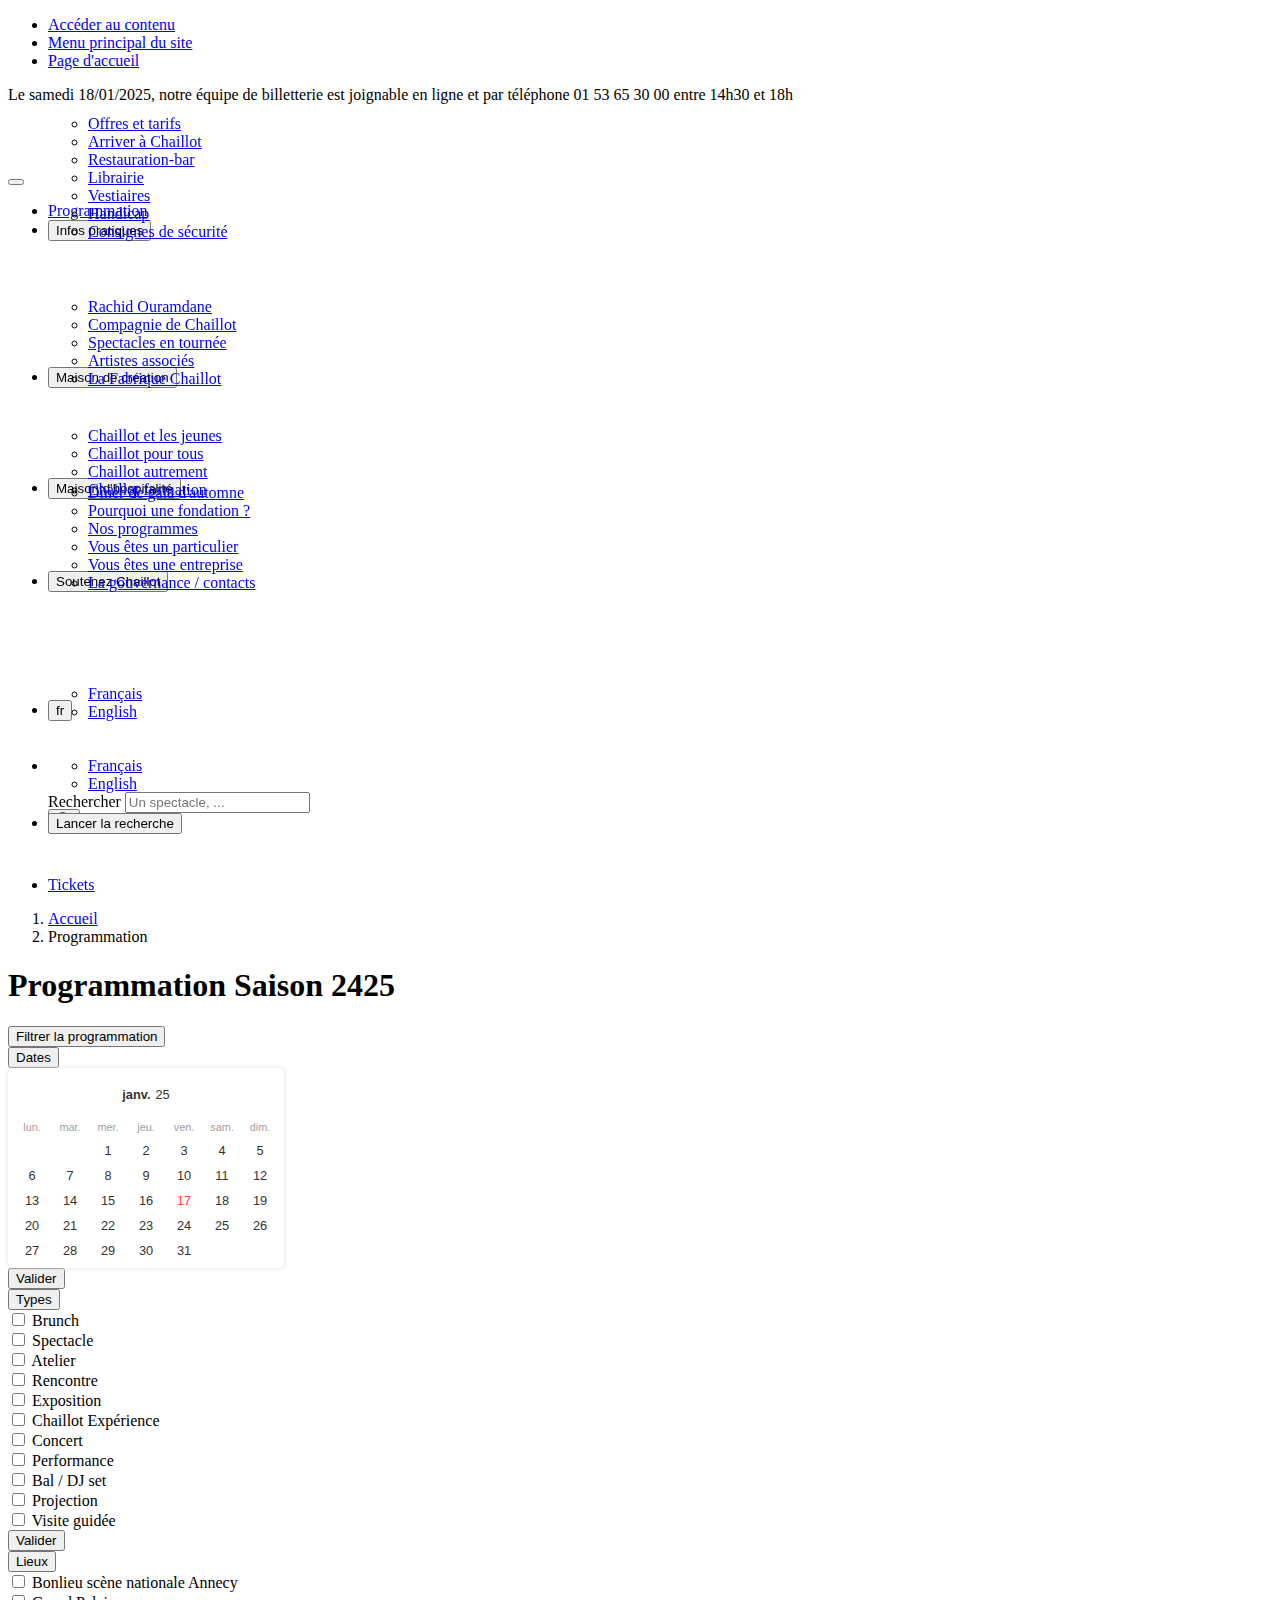
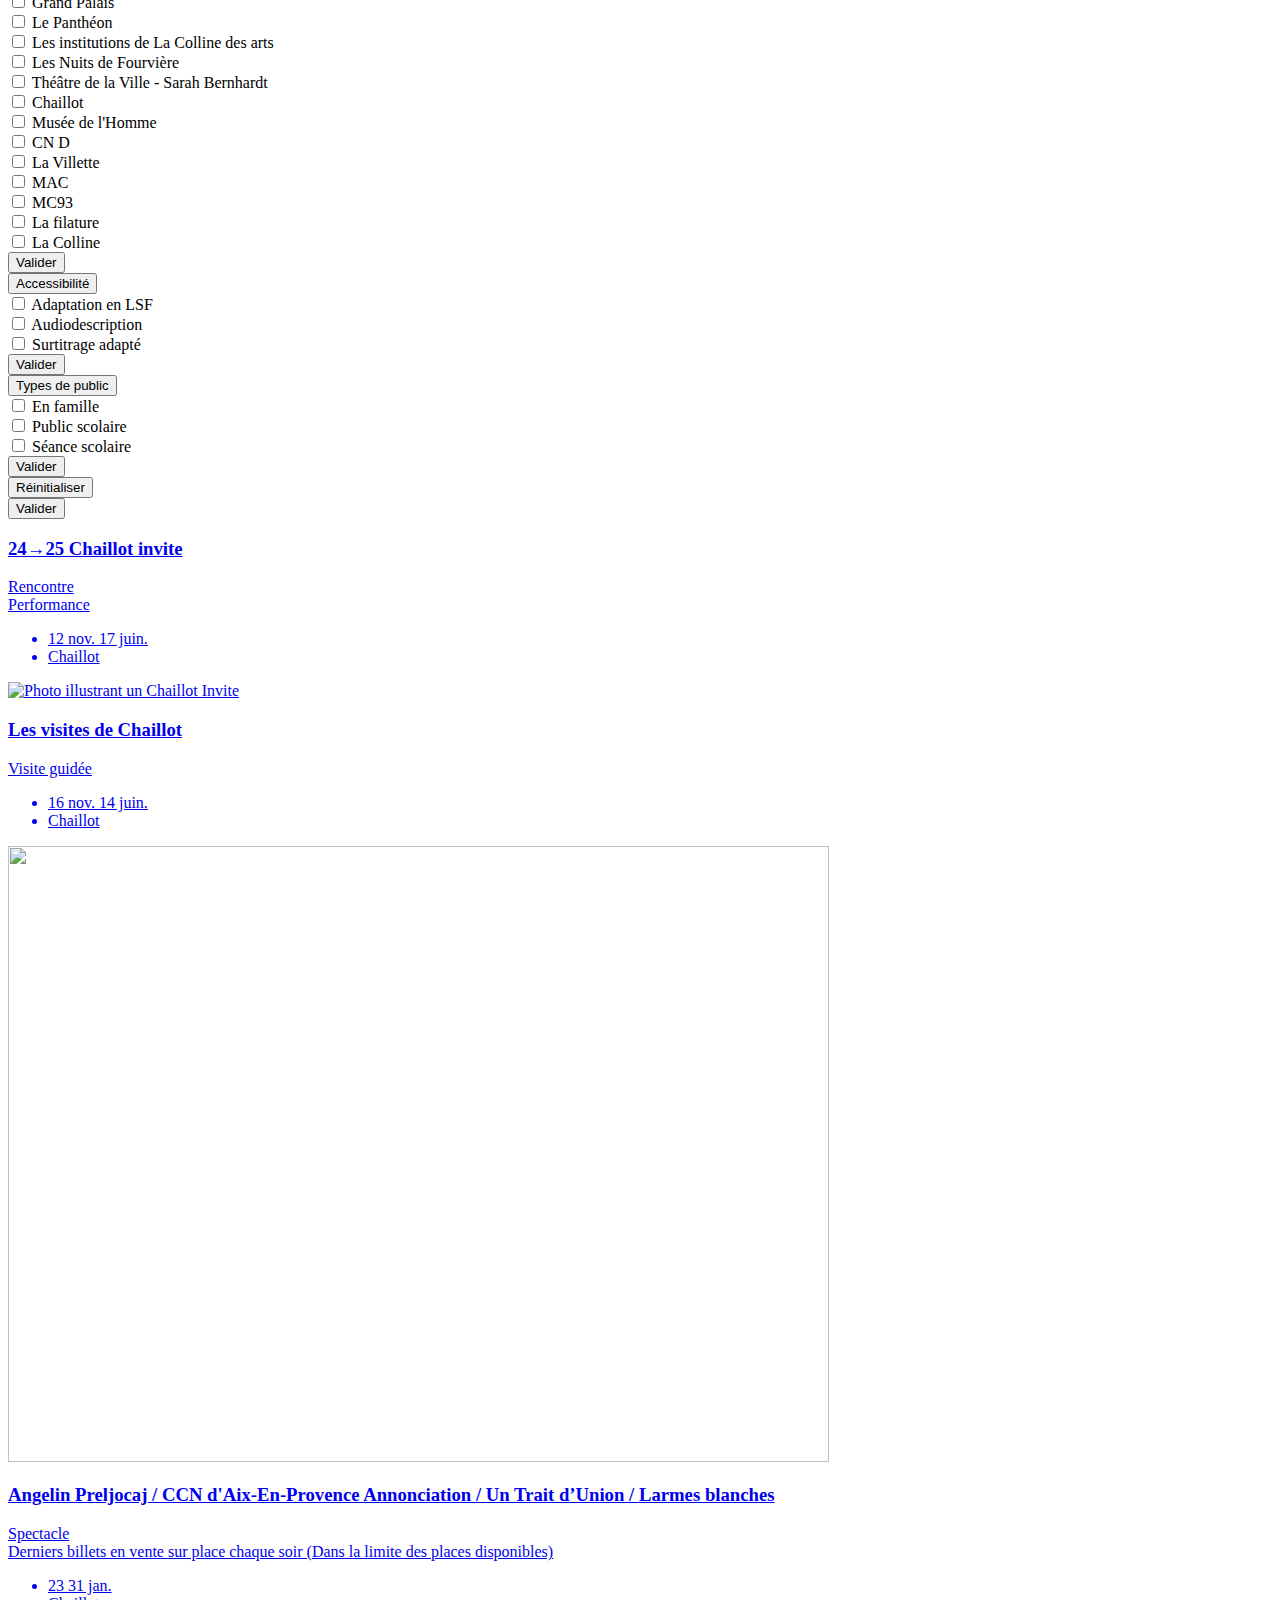
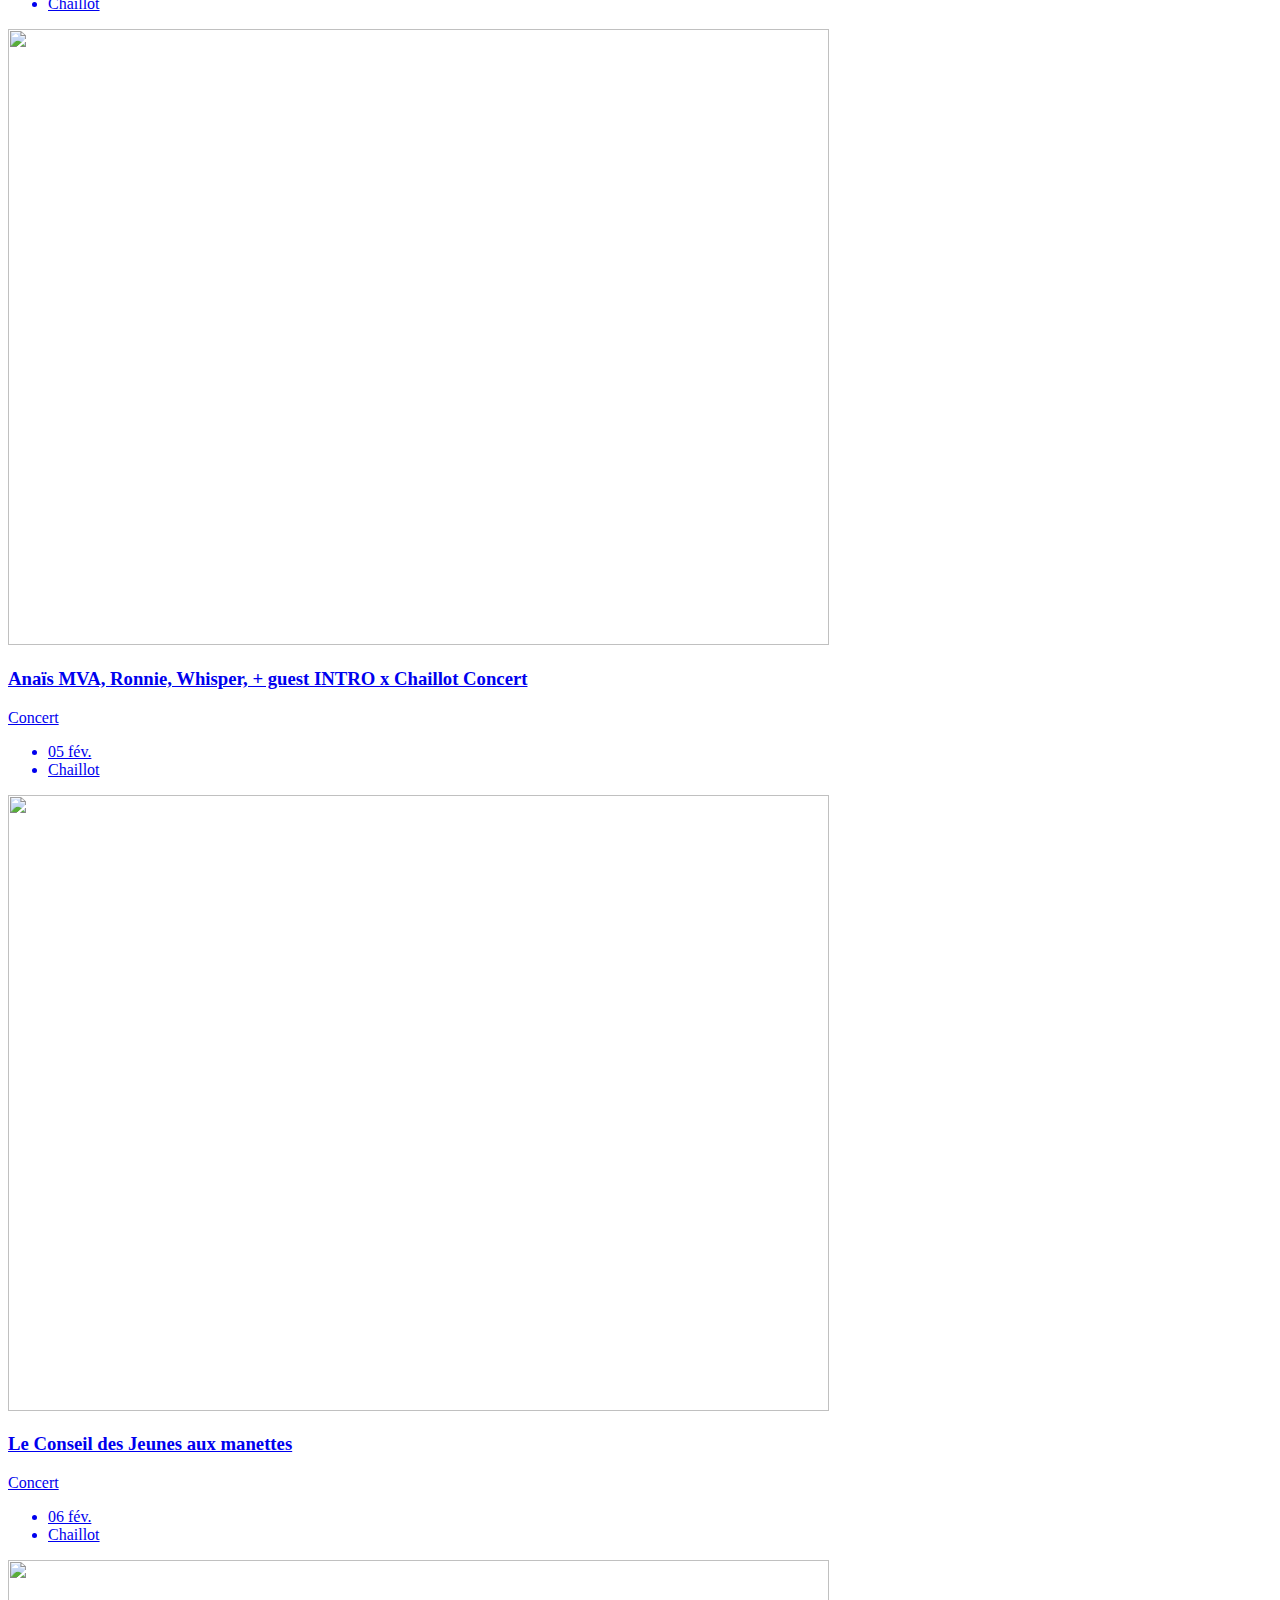
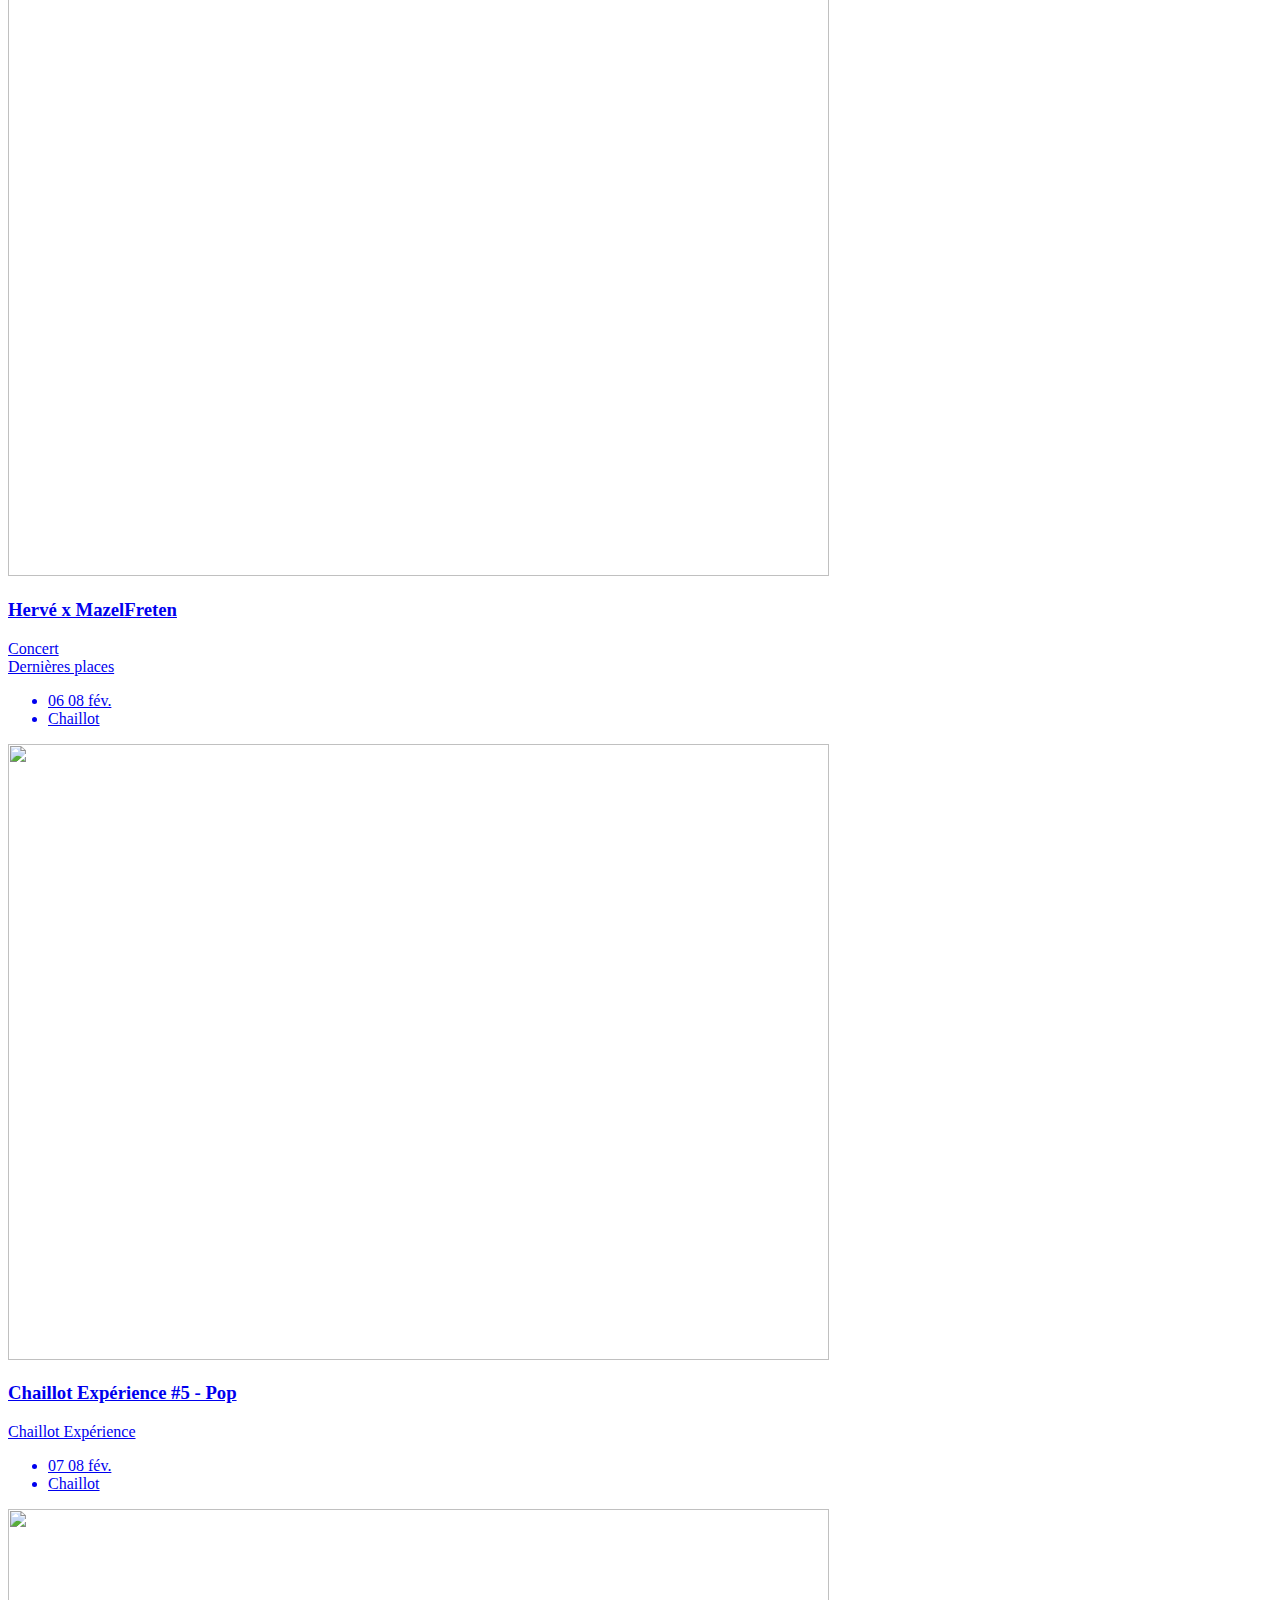
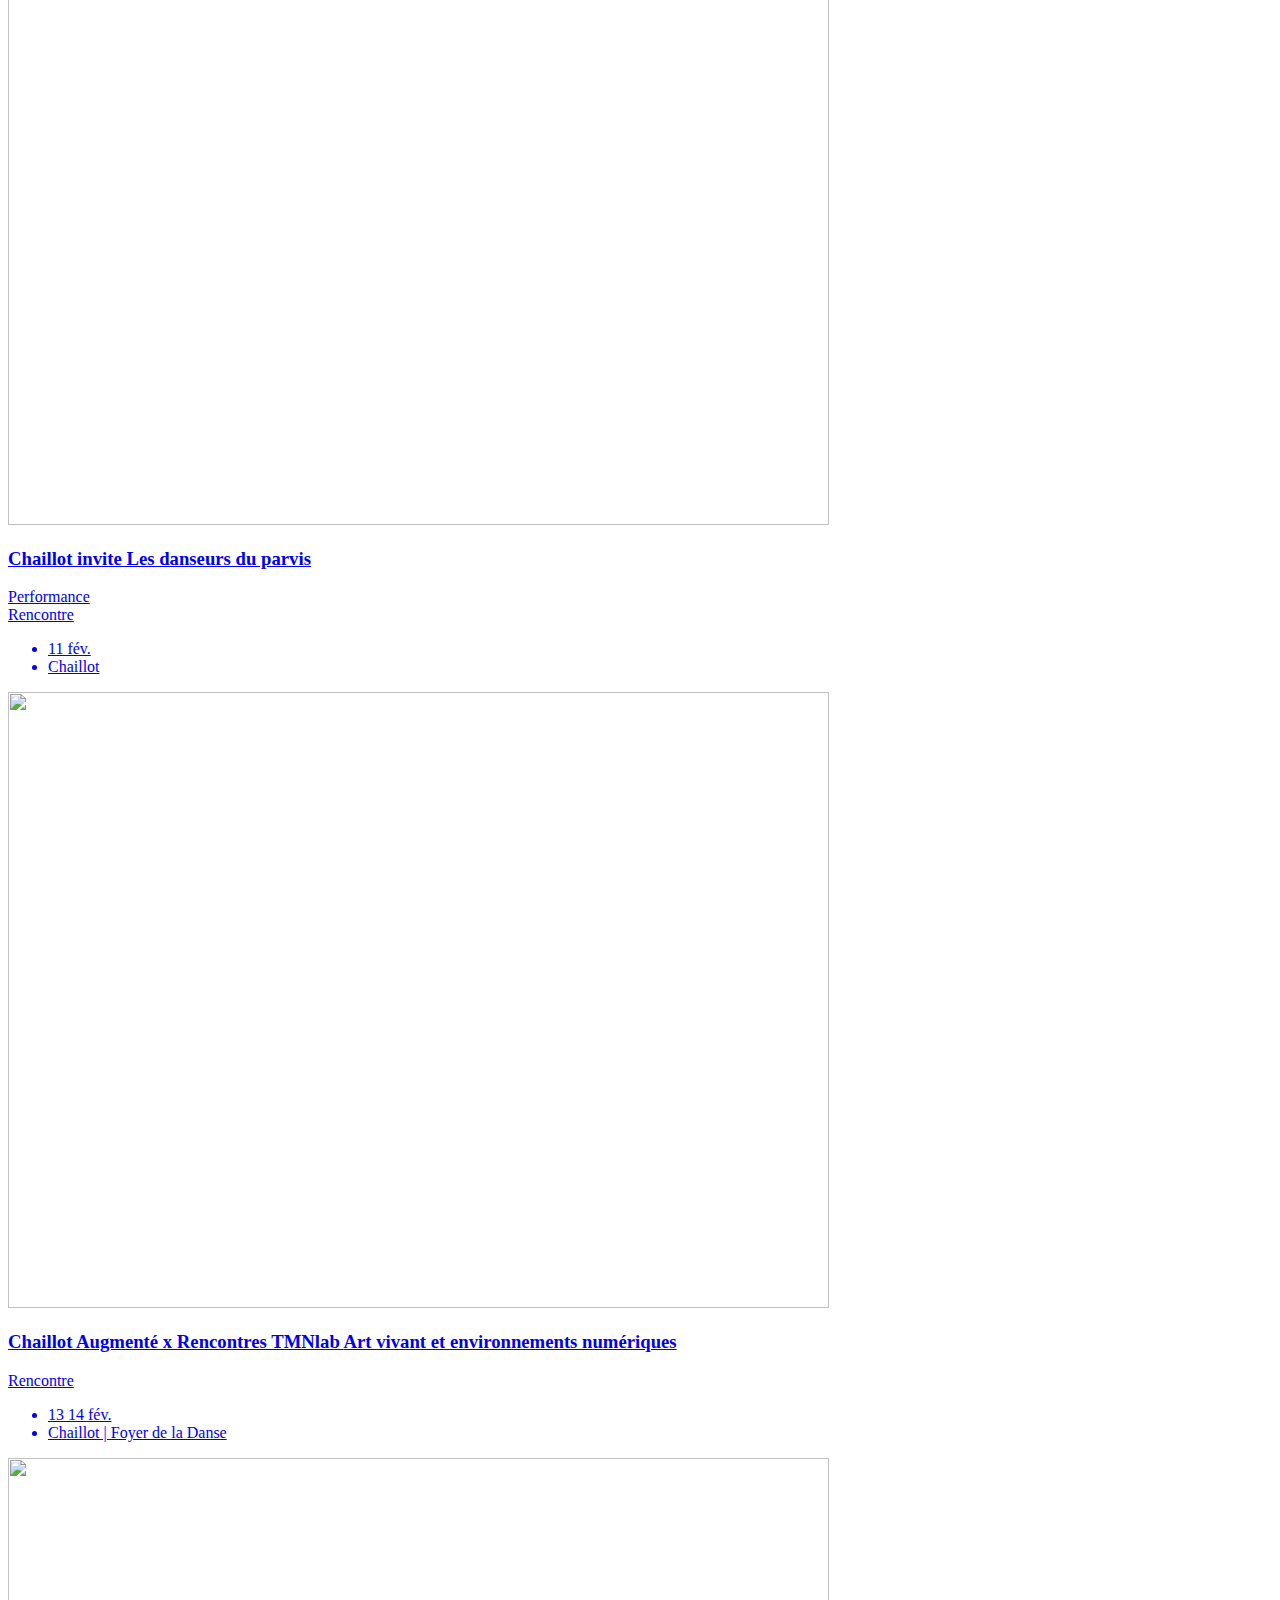
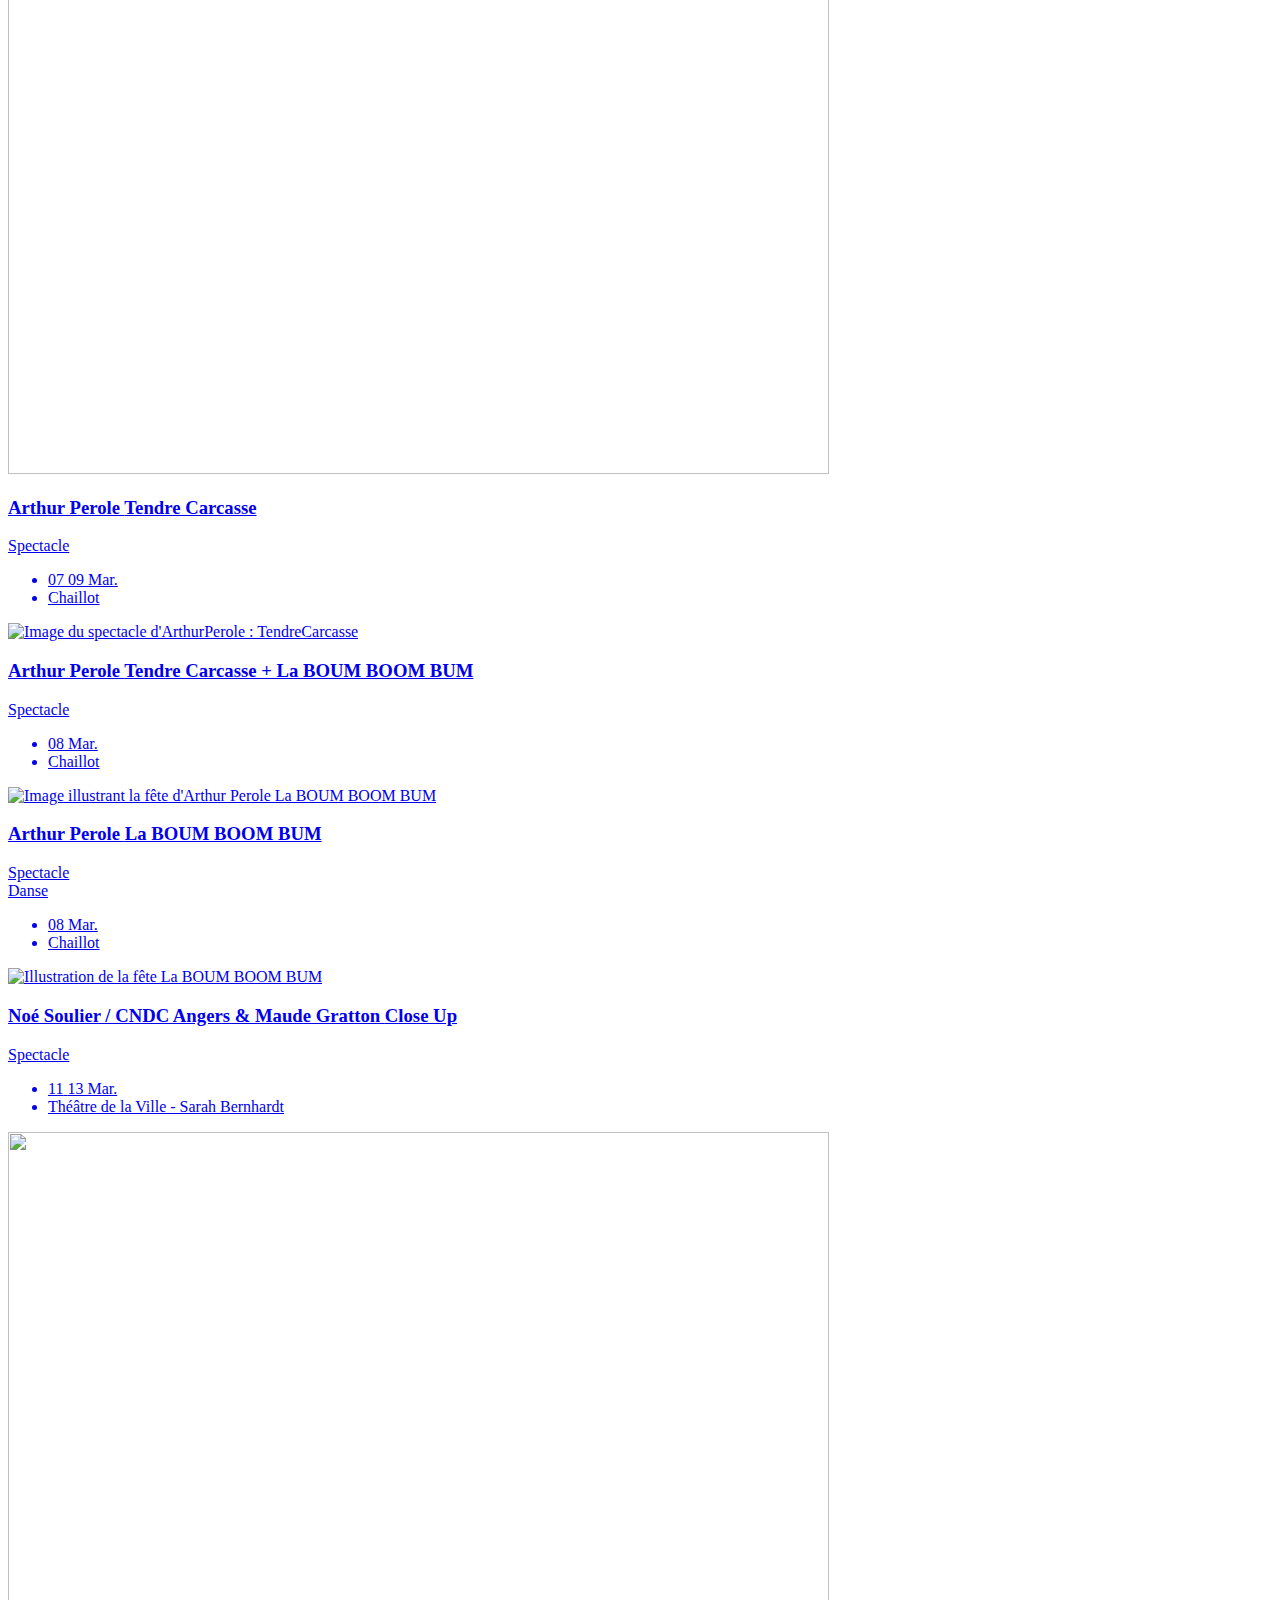
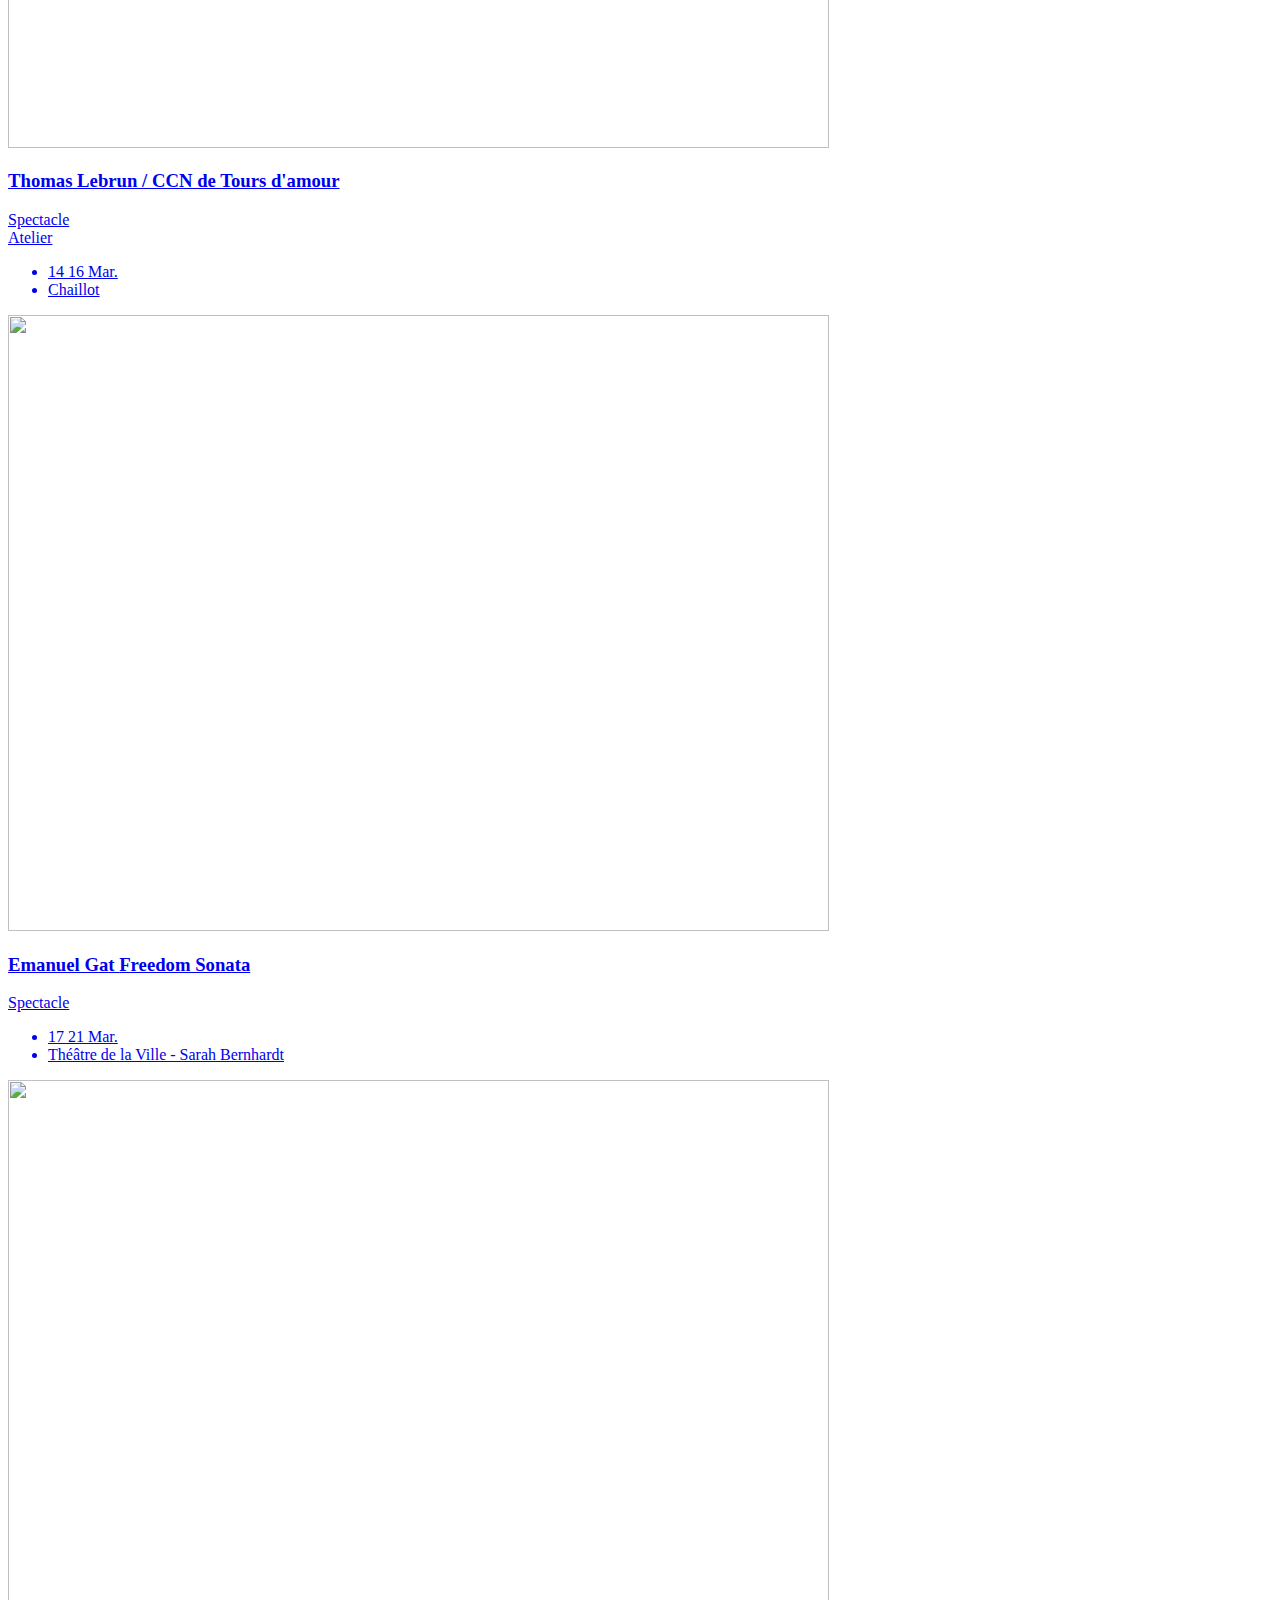
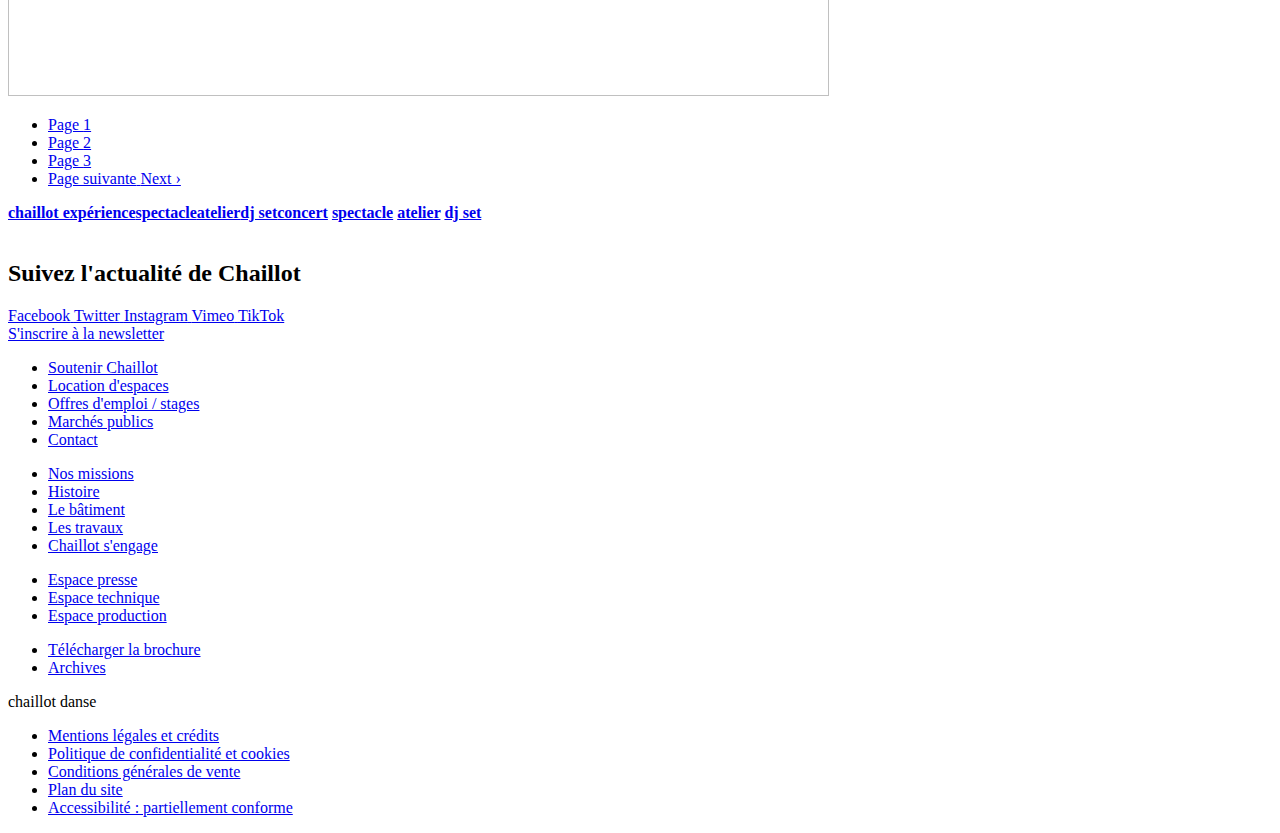
==== chaillot_rendered_playwright.html @ ae84e042 "added chaillot" ====
<!DOCTYPE html><html lang="fr" dir="ltr" prefix="og: https://ogp.me/ns#" class="app js lenis lenis-smooth" data-once="app"><head><style>:root{--litepicker-container-months-color-bg: #fff;--litepicker-container-months-box-shadow-color: #ddd;--litepicker-footer-color-bg: #fafafa;--litepicker-footer-box-shadow-color: #ddd;--litepicker-tooltip-color-bg: #fff;--litepicker-month-header-color: #333;--litepicker-button-prev-month-color: #9e9e9e;--litepicker-button-next-month-color: #9e9e9e;--litepicker-button-prev-month-color-hover: #2196f3;--litepicker-button-next-month-color-hover: #2196f3;--litepicker-month-width: calc(var(--litepicker-day-width) * 7);--litepicker-month-weekday-color: #9e9e9e;--litepicker-month-week-number-color: #9e9e9e;--litepicker-day-width: 38px;--litepicker-day-color: #333;--litepicker-day-color-hover: #2196f3;--litepicker-is-today-color: #f44336;--litepicker-is-in-range-color: #bbdefb;--litepicker-is-locked-color: #9e9e9e;--litepicker-is-start-color: #fff;--litepicker-is-start-color-bg: #2196f3;--litepicker-is-end-color: #fff;--litepicker-is-end-color-bg: #2196f3;--litepicker-button-cancel-color: #fff;--litepicker-button-cancel-color-bg: #9e9e9e;--litepicker-button-apply-color: #fff;--litepicker-button-apply-color-bg: #2196f3;--litepicker-button-reset-color: #909090;--litepicker-button-reset-color-hover: #2196f3;--litepicker-highlighted-day-color: #333;--litepicker-highlighted-day-color-bg: #ffeb3b}.show-week-numbers{--litepicker-month-width: calc(var(--litepicker-day-width) * 8)}.litepicker{font-family:-apple-system, BlinkMacSystemFont, "Segoe UI", Roboto, "Helvetica Neue", Arial, sans-serif;font-size:0.8em;display:none}.litepicker button{border:none;background:none}.litepicker .container__main{display:-webkit-box;display:-ms-flexbox;display:flex}.litepicker .container__months{display:-webkit-box;display:-ms-flexbox;display:flex;-ms-flex-wrap:wrap;flex-wrap:wrap;background-color:var(--litepicker-container-months-color-bg);border-radius:5px;-webkit-box-shadow:0 0 5px var(--litepicker-container-months-box-shadow-color);box-shadow:0 0 5px var(--litepicker-container-months-box-shadow-color);width:calc(var(--litepicker-month-width) + 10px);-webkit-box-sizing:content-box;box-sizing:content-box}.litepicker .container__months.columns-2{width:calc((var(--litepicker-month-width) * 2) + 20px)}.litepicker .container__months.columns-3{width:calc((var(--litepicker-month-width) * 3) + 30px)}.litepicker .container__months.columns-4{width:calc((var(--litepicker-month-width) * 4) + 40px)}.litepicker .container__months.split-view .month-item-header .button-previous-month,.litepicker .container__months.split-view .month-item-header .button-next-month{visibility:visible}.litepicker .container__months .month-item{padding:5px;width:var(--litepicker-month-width);-webkit-box-sizing:content-box;box-sizing:content-box}.litepicker .container__months .month-item-header{display:-webkit-box;display:-ms-flexbox;display:flex;-webkit-box-pack:justify;-ms-flex-pack:justify;justify-content:space-between;font-weight:500;padding:10px 5px;text-align:center;-webkit-box-align:center;-ms-flex-align:center;align-items:center;color:var(--litepicker-month-header-color)}.litepicker .container__months .month-item-header div{-webkit-box-flex:1;-ms-flex:1;flex:1}.litepicker .container__months .month-item-header div>.month-item-name{margin-right:5px}.litepicker .container__months .month-item-header div>.month-item-year{padding:0}.litepicker .container__months .month-item-header .reset-button{color:var(--litepicker-button-reset-color)}.litepicker .container__months .month-item-header .reset-button>svg{fill:var(--litepicker-button-reset-color)}.litepicker .container__months .month-item-header .reset-button *{pointer-events:none}.litepicker .container__months .month-item-header .reset-button:hover{color:var(--litepicker-button-reset-color-hover)}.litepicker .container__months .month-item-header .reset-button:hover>svg{fill:var(--litepicker-button-reset-color-hover)}.litepicker .container__months .month-item-header .button-previous-month,.litepicker .container__months .month-item-header .button-next-month{visibility:hidden;text-decoration:none;padding:3px 5px;border-radius:3px;-webkit-transition:color 0.3s, border 0.3s;transition:color 0.3s, border 0.3s;cursor:default}.litepicker .container__months .month-item-header .button-previous-month *,.litepicker .container__months .month-item-header .button-next-month *{pointer-events:none}.litepicker .container__months .month-item-header .button-previous-month{color:var(--litepicker-button-prev-month-color)}.litepicker .container__months .month-item-header .button-previous-month>svg,.litepicker .container__months .month-item-header .button-previous-month>img{fill:var(--litepicker-button-prev-month-color)}.litepicker .container__months .month-item-header .button-previous-month:hover{color:var(--litepicker-button-prev-month-color-hover)}.litepicker .container__months .month-item-header .button-previous-month:hover>svg{fill:var(--litepicker-button-prev-month-color-hover)}.litepicker .container__months .month-item-header .button-next-month{color:var(--litepicker-button-next-month-color)}.litepicker .container__months .month-item-header .button-next-month>svg,.litepicker .container__months .month-item-header .button-next-month>img{fill:var(--litepicker-button-next-month-color)}.litepicker .container__months .month-item-header .button-next-month:hover{color:var(--litepicker-button-next-month-color-hover)}.litepicker .container__months .month-item-header .button-next-month:hover>svg{fill:var(--litepicker-button-next-month-color-hover)}.litepicker .container__months .month-item-weekdays-row{display:-webkit-box;display:-ms-flexbox;display:flex;justify-self:center;-webkit-box-pack:start;-ms-flex-pack:start;justify-content:flex-start;color:var(--litepicker-month-weekday-color)}.litepicker .container__months .month-item-weekdays-row>div{padding:5px 0;font-size:85%;-webkit-box-flex:1;-ms-flex:1;flex:1;width:var(--litepicker-day-width);text-align:center}.litepicker .container__months .month-item:first-child .button-previous-month{visibility:visible}.litepicker .container__months .month-item:last-child .button-next-month{visibility:visible}.litepicker .container__months .month-item.no-previous-month .button-previous-month{visibility:hidden}.litepicker .container__months .month-item.no-next-month .button-next-month{visibility:hidden}.litepicker .container__days{display:-webkit-box;display:-ms-flexbox;display:flex;-ms-flex-wrap:wrap;flex-wrap:wrap;justify-self:center;-webkit-box-pack:start;-ms-flex-pack:start;justify-content:flex-start;text-align:center;-webkit-box-sizing:content-box;box-sizing:content-box}.litepicker .container__days>div,.litepicker .container__days>a{padding:5px 0;width:var(--litepicker-day-width)}.litepicker .container__days .day-item{color:var(--litepicker-day-color);text-align:center;text-decoration:none;border-radius:3px;-webkit-transition:color 0.3s, border 0.3s;transition:color 0.3s, border 0.3s;cursor:default}.litepicker .container__days .day-item:hover{color:var(--litepicker-day-color-hover);-webkit-box-shadow:inset 0 0 0 1px var(--litepicker-day-color-hover);box-shadow:inset 0 0 0 1px var(--litepicker-day-color-hover)}.litepicker .container__days .day-item.is-today{color:var(--litepicker-is-today-color)}.litepicker .container__days .day-item.is-locked{color:var(--litepicker-is-locked-color)}.litepicker .container__days .day-item.is-locked:hover{color:var(--litepicker-is-locked-color);-webkit-box-shadow:none;box-shadow:none;cursor:default}.litepicker .container__days .day-item.is-in-range{background-color:var(--litepicker-is-in-range-color);border-radius:0}.litepicker .container__days .day-item.is-start-date{color:var(--litepicker-is-start-color);background-color:var(--litepicker-is-start-color-bg);border-top-left-radius:5px;border-bottom-left-radius:5px;border-top-right-radius:0;border-bottom-right-radius:0}.litepicker .container__days .day-item.is-start-date.is-flipped{border-top-left-radius:0;border-bottom-left-radius:0;border-top-right-radius:5px;border-bottom-right-radius:5px}.litepicker .container__days .day-item.is-end-date{color:var(--litepicker-is-end-color);background-color:var(--litepicker-is-end-color-bg);border-top-left-radius:0;border-bottom-left-radius:0;border-top-right-radius:5px;border-bottom-right-radius:5px}.litepicker .container__days .day-item.is-end-date.is-flipped{border-top-left-radius:5px;border-bottom-left-radius:5px;border-top-right-radius:0;border-bottom-right-radius:0}.litepicker .container__days .day-item.is-start-date.is-end-date{border-top-left-radius:5px;border-bottom-left-radius:5px;border-top-right-radius:5px;border-bottom-right-radius:5px}.litepicker .container__days .day-item.is-highlighted{color:var(--litepicker-highlighted-day-color);background-color:var(--litepicker-highlighted-day-color-bg)}.litepicker .container__days .week-number{display:-webkit-box;display:-ms-flexbox;display:flex;-webkit-box-align:center;-ms-flex-align:center;align-items:center;-webkit-box-pack:center;-ms-flex-pack:center;justify-content:center;color:var(--litepicker-month-week-number-color);font-size:85%}.litepicker .container__footer{text-align:right;padding:10px 5px;margin:0 5px;background-color:var(--litepicker-footer-color-bg);-webkit-box-shadow:inset 0px 3px 3px 0px var(--litepicker-footer-box-shadow-color);box-shadow:inset 0px 3px 3px 0px var(--litepicker-footer-box-shadow-color);border-bottom-left-radius:5px;border-bottom-right-radius:5px}.litepicker .container__footer .preview-date-range{margin-right:10px;font-size:90%}.litepicker .container__footer .button-cancel{background-color:var(--litepicker-button-cancel-color-bg);color:var(--litepicker-button-cancel-color);border:0;padding:3px 7px 4px;border-radius:3px}.litepicker .container__footer .button-cancel *{pointer-events:none}.litepicker .container__footer .button-apply{background-color:var(--litepicker-button-apply-color-bg);color:var(--litepicker-button-apply-color);border:0;padding:3px 7px 4px;border-radius:3px;margin-left:10px;margin-right:10px}.litepicker .container__footer .button-apply:disabled{opacity:0.7}.litepicker .container__footer .button-apply *{pointer-events:none}.litepicker .container__tooltip{position:absolute;margin-top:-4px;padding:4px 8px;border-radius:4px;background-color:var(--litepicker-tooltip-color-bg);-webkit-box-shadow:0 1px 3px rgba(0,0,0,0.25);box-shadow:0 1px 3px rgba(0,0,0,0.25);white-space:nowrap;font-size:11px;pointer-events:none;visibility:hidden}.litepicker .container__tooltip:before{position:absolute;bottom:-5px;left:calc(50% - 5px);border-top:5px solid rgba(0,0,0,0.12);border-right:5px solid transparent;border-left:5px solid transparent;content:""}.litepicker .container__tooltip:after{position:absolute;bottom:-4px;left:calc(50% - 4px);border-top:4px solid var(--litepicker-tooltip-color-bg);border-right:4px solid transparent;border-left:4px solid transparent;content:""}
</style><style></style>
		<meta charset="utf-8">
<script type="text/javascript" defer="" async="" src="https://matomo.theatre-chaillot.fr/matomo.js"></script><script>var _paq = _paq || [];(function(){var u=(("https:" == document.location.protocol) ? "https://matomo.theatre-chaillot.fr/" : "http://matomo.theatre-chaillot.fr/");_paq.push(["setSiteId", "1"]);_paq.push(["setTrackerUrl", u+"matomo.php"]);_paq.push(["setDoNotTrack", 1]);if (!window.matomo_search_results_active) {_paq.push(["trackPageView"]);}var d=document,g=d.createElement("script"),s=d.getElementsByTagName("script")[0];g.type="text/javascript";g.defer=true;g.async=true;g.src=u+"matomo.js";s.parentNode.insertBefore(g,s);})();</script>
<meta name="description" content="Chaillot - Théâtre national de la Danse à Paris: découvrez la Programmation 2024-2025. Résevez et Achetez vos places en ligne !">
<meta name="abstract" content="Chaillot - Théâtre national de la Danse à Paris: découvrez la Programmation 2024-2025. Résevez et Achetez vos places en ligne !">
<link rel="canonical" href="https://theatre-chaillot.fr/fr/programmation">
<meta property="og:site_name" content="Théâtre de chaillot">
<meta property="og:title" content="Programmation Chaillot Théâtre national de la Danse 2024-2025">
<meta property="og:description" content="Chaillot - Théâtre national de la Danse à Paris: découvrez la Programmation 2024-2025. Résevez et Achetez vos places en ligne !">
<meta property="fb:pages" content="https://www.facebook.com/theatre.chaillot/">
<meta name="twitter:card" content="summary_large_image">
<meta name="twitter:description" content="Chaillot - Théâtre national de la Danse - Site Officiel - Programmation.">
<meta name="twitter:site" content="@TheatreChaillot">
<meta name="twitter:title" content="Programmation | Théâtre de chaillot">
<meta name="twitter:creator" content="@TheatreChaillot">
<meta name="Generator" content="Drupal 10 (https://www.drupal.org)">
<meta name="MobileOptimized" content="width">
<meta name="HandheldFriendly" content="true">
<meta name="viewport" content="width=device-width, initial-scale=1.0">
<style>:root {
  --primary-color: #6E46FF;
}</style>
<link rel="icon" href="/themes/custom/chaillot/favicon.ico" type="image/vnd.microsoft.icon">

		<title>Programmation Chaillot Théâtre national de la Danse 2024-2025</title>
		<meta name="google-site-verification" content="b6Sy4323UZsN3IooJlTfqUHsm1LR83ioHILlNFt2S1Y">
		<link rel="stylesheet" media="all" href="/core/assets/vendor/jquery.ui/themes/base/core.css?sq8ski">
<link rel="stylesheet" media="all" href="/core/assets/vendor/jquery.ui/themes/base/autocomplete.css?sq8ski">
<link rel="stylesheet" media="all" href="/core/assets/vendor/jquery.ui/themes/base/menu.css?sq8ski">
<link rel="stylesheet" media="all" href="/core/themes/stable9/css/system/components/ajax-progress.module.css?sq8ski">
<link rel="stylesheet" media="all" href="/core/themes/stable9/css/system/components/align.module.css?sq8ski">
<link rel="stylesheet" media="all" href="/core/themes/stable9/css/system/components/autocomplete-loading.module.css?sq8ski">
<link rel="stylesheet" media="all" href="/core/themes/stable9/css/system/components/fieldgroup.module.css?sq8ski">
<link rel="stylesheet" media="all" href="/core/themes/stable9/css/system/components/container-inline.module.css?sq8ski">
<link rel="stylesheet" media="all" href="/core/themes/stable9/css/system/components/clearfix.module.css?sq8ski">
<link rel="stylesheet" media="all" href="/core/themes/stable9/css/system/components/details.module.css?sq8ski">
<link rel="stylesheet" media="all" href="/core/themes/stable9/css/system/components/hidden.module.css?sq8ski">
<link rel="stylesheet" media="all" href="/core/themes/stable9/css/system/components/item-list.module.css?sq8ski">
<link rel="stylesheet" media="all" href="/core/themes/stable9/css/system/components/js.module.css?sq8ski">
<link rel="stylesheet" media="all" href="/core/themes/stable9/css/system/components/nowrap.module.css?sq8ski">
<link rel="stylesheet" media="all" href="/core/themes/stable9/css/system/components/position-container.module.css?sq8ski">
<link rel="stylesheet" media="all" href="/core/themes/stable9/css/system/components/progress.module.css?sq8ski">
<link rel="stylesheet" media="all" href="/core/themes/stable9/css/system/components/reset-appearance.module.css?sq8ski">
<link rel="stylesheet" media="all" href="/core/themes/stable9/css/system/components/resize.module.css?sq8ski">
<link rel="stylesheet" media="all" href="/core/themes/stable9/css/system/components/sticky-header.module.css?sq8ski">
<link rel="stylesheet" media="all" href="/core/themes/stable9/css/system/components/system-status-counter.css?sq8ski">
<link rel="stylesheet" media="all" href="/core/themes/stable9/css/system/components/system-status-report-counters.css?sq8ski">
<link rel="stylesheet" media="all" href="/core/themes/stable9/css/system/components/system-status-report-general-info.css?sq8ski">
<link rel="stylesheet" media="all" href="/core/themes/stable9/css/system/components/tabledrag.module.css?sq8ski">
<link rel="stylesheet" media="all" href="/core/themes/stable9/css/system/components/tablesort.module.css?sq8ski">
<link rel="stylesheet" media="all" href="/core/themes/stable9/css/system/components/tree-child.module.css?sq8ski">
<link rel="stylesheet" media="all" href="/core/assets/vendor/jquery.ui/themes/base/theme.css?sq8ski">
<link rel="stylesheet" media="all" href="/modules/custom/chaillot_core/assets/toolbar.css?sq8ski">
<link rel="stylesheet" media="all" href="/modules/contrib/search_api_autocomplete/css/search_api_autocomplete.css?sq8ski">
<link rel="stylesheet" media="all" href="/themes/custom/chaillot/dist/main.css?sq8ski">
<link rel="stylesheet" media="all" href="/themes/custom/chaillot/dist/card.css?sq8ski">
<link rel="stylesheet" media="all" href="/themes/custom/chaillot/dist/header.css?sq8ski">
<link rel="stylesheet" media="all" href="/themes/custom/chaillot/dist/banner.css?sq8ski">

		

		<script src="https://cdn.jsdelivr.net/gh/studio-freight/lenis@1.0.0/bundled/lenis.js"></script>
		<script type="application/ld+json">
			{
				"@context": "https://schema.org",
				"@type": "Organization",
				"name": "Chaillot - Théâtre national de la Danse",
				"alternateName": "Chaillot - Théâtre national de la Danse",
				"url": "https://theatre-chaillot.fr/fr",
				"logo": "https://www.facebook.com/photo/?fbid=596064775898082&set=a.560515549453005",
				"sameAs": [
					"https://www.facebook.com/theatre.chaillot",
					"https://twitter.com/TheatreChaillot",
					"https://www.instagram.com/theatrechaillot/",
					"https://vimeo.com/chaillot",
					"https://www.tiktok.com/@theatre_chaillot"
				]
			}
		</script>

	<script src="https://webchat.askmonastudio.com/scripts/embed.mjs"></script> <script defer=""> Askmona.start({ wat:"fe9c040aa9fb9f4e581554b6c524e4970d5b7e21" }); </script>

	<!-- OLD ASKMONA -->
	<!--<script src="https://cdn.askmonastudio.com/webchat/askmona.js"></script> <script defer> const url = new URL(window.location.href); Askmona.launch.webchat({ wat: "09a91939abe46085711e77d59bd96f6a502dbb72", referral: url.searchParams.get('referral') }); </script>-->
	
	</head>
	<body class="Programmation warning-banner-actif" data-route="chaillot_programmation.programmation">
		<div class="screenreader">
			<ul>
				<li><a class="screenreader-text" href="#main-content">Accéder au contenu</a></li>
				<li><a class="screenreader-text" href="#header__nav">Menu principal du site</a></li>
				<li><a class="screenreader-text" href="/">Page d'accueil</a></li>
			</ul>
		</div>
		<div>

											
            <div class="warning-banner fixed top-0 left-0 right-0 items-center justify-between flex overflow-hidden" data-cpt="banner" data-once="Banner">
                <div class="warning-banner-content items-center flex w-screen p-[24px] sm:p2">
                    <span>Le samedi 18/01/2025, notre équipe de billetterie est joignable en ligne et par téléphone 01 53 65 30 00 entre 14h30 et 18h</span>
                </div>
            <div class="close-banner flex relative mr-[24px] cursor-pointer" aria-label="Close banner"></div>
        </div>
    

			
			
			
  <div class="dialog-off-canvas-main-canvas" data-off-canvas-main-canvas="">
    

<div class="layout-container">
	
	
	
	
	<header role="banner" style="translate: none; rotate: none; scale: none; transform: translate3d(0px, 0px, 0px);">



<div class="container" data-cpt="header" data-once="header">
    <div class="header flex items-start justify-between ">
        <a href="https://theatre-chaillot.fr/fr" class="header__logo relative" aria-label="Théâtre national de Chaillot - retour à l'accueil" data-once="blankExternalLinks">
            <div class="absolute top-0 left-0 pt-16 lg:pt-24 pb-16 lg:py-24 max-lg:overflow-hidden max-lg:h-[5.5rem]">
                <svg width="170" height="60" viewBox="0 0 511 178" fill="none" xmlns="http://www.w3.org/2000/svg" aria-hidden="true">
    <g clip-path="url(#clip0_1_1129)">
        <g class="first">
            <path d="M21.3801 46.22C16.5601 46.22 12.8801 42.91 12.8801 38.01C12.8801 33.11 16.5501 29.8 21.3801 29.8C23.9001 29.8 26.0601 30.66 27.7201 32.1V20.44C25.2001 19.36 22.6101 18.86 19.9401 18.86C8.78005 18.86 0.430054 27.29 0.430054 38.02C0.430054 48.75 8.78005 57.17 19.9401 57.17C22.6001 57.17 25.2001 56.67 27.7201 55.59V43.93C26.0601 45.37 23.9001 46.23 21.3801 46.23V46.22ZM63.4301 23.04C60.7701 20.38 57.09 18.79 52.8501 18.86C49.1801 18.93 46.0801 20.08 43.8501 22.03V0H31.7501V56.02H43.8501V36.87C43.8501 32.84 45.1501 29.67 49.6801 29.67C54.2101 29.67 55.5101 32.84 55.5101 36.87V56.02H67.6101V35.36C67.6101 29.31 66.0301 25.64 63.4301 23.05V23.04ZM110.16 20.02H99.1401V23.12C96.3301 20.46 92.73 18.87 88.6301 18.87C78.33 18.87 70.4101 27.29 70.4101 38.02C70.4101 48.75 78.33 57.17 88.6301 57.17C92.73 57.17 96.3301 55.59 99.1401 52.92V56.02H110.16V20.02ZM82.8701 38.02C82.8701 33.41 85.8901 29.81 90.6501 29.81C95.4101 29.81 98.4301 33.41 98.4301 38.02C98.4301 42.63 95.4101 46.23 90.6501 46.23C85.8901 46.23 82.8701 42.63 82.8701 38.02ZM121.39 15.19C125.13 15.19 128.23 12.09 128.23 8.35C128.23 4.61 125.13 1.51 121.39 1.51C117.65 1.51 114.55 4.61 114.55 8.35C114.55 12.09 117.65 15.19 121.39 15.19ZM115.34 56.01H127.44V20.02H115.34V56.02V56.01ZM144.72 0H132.62V56.02H144.72V0ZM162 0H149.9V56.02H162V0ZM185.4 57.17C196.92 57.17 205.63 48.75 205.63 38.02C205.63 27.29 196.92 18.87 185.4 18.87C173.88 18.87 165.17 27.29 165.17 38.02C165.17 48.75 173.88 57.17 185.4 57.17ZM177.62 38.02C177.62 33.41 180.64 29.81 185.4 29.81C190.16 29.81 193.18 33.41 193.18 38.02C193.18 42.63 190.16 46.23 185.4 46.23C180.64 46.23 177.62 42.63 177.62 38.02ZM205.49 29.74H210.1V56.02H222.2V29.74H230.26V20.02H222.2V7.78H210.1V20.02H205.49V29.74Z" fill="black"></path>
        </g>
        <g class="line">
            <path d="M40.2501 120H28.1501V142.18C25.5601 140.09 22.3201 138.87 18.6501 138.87C8.35005 138.87 0.430054 147.29 0.430054 158.02C0.430054 168.75 8.35005 177.17 18.6501 177.17C22.9001 177.17 26.4301 175.66 29.2301 172.85V176.02H40.2501V120ZM12.8901 158.02C12.8901 153.41 15.9101 149.81 20.6701 149.81C25.4301 149.81 28.4501 153.41 28.4501 158.02C28.4501 162.63 25.4301 166.23 20.6701 166.23C15.9101 166.23 12.8901 162.63 12.8901 158.02ZM80.9301 158.02C80.9301 146.93 73.2301 138.87 62.2101 138.87C51.1901 138.87 43.4901 146.93 43.4901 158.02C43.4901 169.11 51.5501 177.17 62.8601 177.17C69.8401 177.17 76.1801 173.86 79.7101 167.74L70.3501 162.99C69.1301 165.51 66.4601 167.09 63.2201 167.09C59.1901 167.09 56.0901 164.64 55.5901 161.11H80.7201C80.8601 160.1 80.9401 159.09 80.9401 158.01L80.9301 158.02ZM55.5901 153.48C56.0901 150.38 58.7601 148.22 62.2101 148.22C65.66 148.22 68.3301 150.38 68.8301 153.48H55.5801H55.5901ZM107.5 120H95.4001V176.02H107.5V120ZM150.41 140.02H139.39V143.12C136.58 140.46 132.98 138.87 128.88 138.87C118.58 138.87 110.66 147.29 110.66 158.02C110.66 168.75 118.58 177.17 128.88 177.17C132.98 177.17 136.58 175.59 139.39 172.92V176.02H150.41V140.02ZM123.12 158.02C123.12 153.41 126.14 149.81 130.9 149.81C135.66 149.81 138.68 153.41 138.68 158.02C138.68 162.63 135.66 166.23 130.9 166.23C126.14 166.23 123.12 162.63 123.12 158.02ZM204.77 120H192.67V142.18C190.08 140.09 186.84 138.87 183.17 138.87C172.87 138.87 164.95 147.29 164.95 158.02C164.95 168.75 172.87 177.17 183.17 177.17C187.42 177.17 190.95 175.66 193.75 172.85V176.02H204.77V120ZM177.41 158.02C177.41 153.41 180.43 149.81 185.19 149.81C189.95 149.81 192.97 153.41 192.97 158.02C192.97 162.63 189.95 166.23 185.19 166.23C180.43 166.23 177.41 162.63 177.41 158.02ZM247.68 140.02H236.66V143.12C233.85 140.46 230.25 138.87 226.15 138.87C215.85 138.87 207.93 147.29 207.93 158.02C207.93 168.75 215.85 177.17 226.15 177.17C230.25 177.17 233.85 175.59 236.66 172.92V176.02H247.68V140.02ZM220.39 158.02C220.39 153.41 223.41 149.81 228.17 149.81C232.93 149.81 235.95 153.41 235.95 158.02C235.95 162.63 232.93 166.23 228.17 166.23C223.41 166.23 220.39 162.63 220.39 158.02ZM263.88 143.04V140.02H252.86V176.02H264.96V156.87C264.96 152.84 266.26 149.67 270.79 149.67C275.32 149.67 276.62 152.84 276.62 156.87V176.02H288.72V155.36C288.72 149.31 287.14 145.64 284.54 143.05C281.88 140.39 278.2 138.8 273.96 138.87C269.64 138.94 266.18 140.53 263.88 143.05V143.04ZM305.64 177.17C314.57 177.17 320.9 171.91 320.9 164.64C320.9 157.94 315.79 154.34 309.74 152.9C305.78 151.96 304.7 151.53 304.7 150.31C304.7 148.94 306.21 148.37 308.01 148.37C310.03 148.37 312.11 149.23 313.55 150.31L314.41 150.96L319.67 143.26L318.37 142.4C315.13 140.17 311.31 138.87 307.07 138.87C299.08 138.87 292.45 143.69 292.45 151.04C292.45 157.38 296.34 161.12 302.96 162.63C307.06 163.57 308.65 164.07 308.65 165.44C308.65 166.88 307.21 167.46 305.27 167.46C302.46 167.46 300.09 166.52 296.92 164.22L291.23 172.57L292.67 173.51C296.34 175.81 300.45 177.18 305.63 177.18L305.64 177.17ZM359.57 158.02C359.57 146.93 351.87 138.87 340.85 138.87C329.83 138.87 322.13 146.93 322.13 158.02C322.13 169.11 330.19 177.17 341.5 177.17C348.48 177.17 354.82 173.86 358.35 167.74L348.99 162.99C347.77 165.51 345.1 167.09 341.86 167.09C337.83 167.09 334.73 164.64 334.23 161.11H359.36C359.5 160.1 359.58 159.09 359.58 158.01L359.57 158.02ZM334.23 153.48C334.73 150.38 337.4 148.22 340.85 148.22C344.3 148.22 346.97 150.38 347.47 153.48H334.22H334.23Z" fill="black"></path>
        </g>
        <g class="line">
            <path d="M0 89.74H4.61V116.02H16.71V89.74H24.77V80.02H16.71V67.78H4.61V80.02H0V89.74ZM58.61 83.04C55.95 80.38 52.27 78.79 48.03 78.86C44.36 78.93 41.26 80.08 39.03 82.03V60H26.93V116.02H39.03V96.87C39.03 92.84 40.33 89.67 44.86 89.67C49.39 89.67 50.69 92.84 50.69 96.87V116.02H62.79V95.36C62.79 89.31 61.21 85.64 58.61 83.05V83.04ZM103.11 98.02C103.11 86.93 95.41 78.87 84.39 78.87C73.37 78.87 65.67 86.93 65.67 98.02C65.67 109.11 73.73 117.17 85.04 117.17C92.02 117.17 98.36 113.86 101.89 107.74L92.53 102.99C91.31 105.51 88.64 107.09 85.4 107.09C81.37 107.09 78.27 104.64 77.77 101.11H102.9C103.04 100.1 103.12 99.09 103.12 98.01L103.11 98.02ZM77.77 93.48C78.27 90.38 80.94 88.22 84.39 88.22C87.84 88.22 90.51 90.38 91.01 93.48H77.76H77.77ZM80.15 75.34H88.65L98.01 63.82H85.91L80.15 75.34ZM143.94 80.02H132.92V83.12C130.11 80.46 126.51 78.87 122.41 78.87C112.11 78.87 104.19 87.29 104.19 98.02C104.19 108.75 112.11 117.17 122.41 117.17C126.51 117.17 130.11 115.59 132.92 112.92V116.02H143.94V80.02ZM112.04 75.34H120.75L125 70.3L129.25 75.34H137.96L130.76 63.82H119.24L112.04 75.34ZM116.65 98.02C116.65 93.41 119.67 89.81 124.43 89.81C129.19 89.81 132.21 93.41 132.21 98.02C132.21 102.63 129.19 106.23 124.43 106.23C119.67 106.23 116.65 102.63 116.65 98.02ZM146.67 89.74H151.28V116.02H163.38V89.74H171.44V80.02H163.38V67.78H151.28V80.02H146.67V89.74ZM196.06 90.89V79.87C195.48 79.65 194.69 79.58 193.83 79.58C190.3 79.58 186.7 81.81 184.61 84.33V80.01H173.59V116.01H185.69V100.89C185.69 95.49 188.14 90.52 193.9 90.52C194.62 90.52 195.48 90.66 196.06 90.88V90.89ZM233.79 98.02C233.79 86.93 226.09 78.87 215.07 78.87C204.05 78.87 196.35 86.93 196.35 98.02C196.35 109.11 204.41 117.17 215.72 117.17C222.7 117.17 229.04 113.86 232.57 107.74L223.21 102.99C221.99 105.51 219.32 107.09 216.08 107.09C212.05 107.09 208.95 104.64 208.45 101.11H233.58C233.72 100.1 233.8 99.09 233.8 98.01L233.79 98.02ZM208.45 93.48C208.95 90.38 211.62 88.22 215.07 88.22C218.52 88.22 221.19 90.38 221.69 93.48H208.44H208.45ZM258.43 83.04V80.02H247.41V116.02H259.51V96.87C259.51 92.84 260.81 89.67 265.34 89.67C269.87 89.67 271.17 92.84 271.17 96.87V116.02H283.27V95.36C283.27 89.31 281.69 85.64 279.09 83.05C276.43 80.39 272.75 78.8 268.51 78.87C264.19 78.94 260.73 80.53 258.43 83.05V83.04ZM325.82 80.02H314.8V83.12C311.99 80.46 308.39 78.87 304.29 78.87C293.99 78.87 286.07 87.29 286.07 98.02C286.07 108.75 293.99 117.17 304.29 117.17C308.39 117.17 311.99 115.59 314.8 112.92V116.02H325.82V80.02ZM298.53 98.02C298.53 93.41 301.55 89.81 306.31 89.81C311.07 89.81 314.09 93.41 314.09 98.02C314.09 102.63 311.07 106.23 306.31 106.23C301.55 106.23 298.53 102.63 298.53 98.02ZM328.55 89.74H333.16V116.02H345.26V89.74H353.32V80.02H345.26V67.78H333.16V80.02H328.55V89.74ZM361.53 75.2C365.27 75.2 368.37 72.1 368.37 68.36C368.37 64.62 365.27 61.52 361.53 61.52C357.79 61.52 354.69 64.62 354.69 68.36C354.69 72.1 357.79 75.2 361.53 75.2ZM355.48 116.02H367.58V80.02H355.48V116.02ZM390.97 117.17C402.49 117.17 411.2 108.75 411.2 98.02C411.2 87.29 402.49 78.87 390.97 78.87C379.45 78.87 370.74 87.29 370.74 98.02C370.74 108.75 379.45 117.17 390.97 117.17ZM383.19 98.02C383.19 93.41 386.21 89.81 390.97 89.81C395.73 89.81 398.75 93.41 398.75 98.02C398.75 102.63 395.73 106.23 390.97 106.23C386.21 106.23 383.19 102.63 383.19 98.02ZM425.38 83.04V80.02H414.36V116.02H426.46V96.87C426.46 92.84 427.76 89.67 432.29 89.67C436.82 89.67 438.12 92.84 438.12 96.87V116.02H450.22V95.36C450.22 89.31 448.64 85.64 446.04 83.05C443.38 80.39 439.7 78.8 435.46 78.87C431.14 78.94 427.68 80.53 425.38 83.05V83.04ZM492.77 80.02H481.75V83.12C478.94 80.46 475.34 78.87 471.24 78.87C460.94 78.87 453.02 87.29 453.02 98.02C453.02 108.75 460.94 117.17 471.24 117.17C475.34 117.17 478.94 115.59 481.75 112.92V116.02H492.77V80.02ZM465.48 98.02C465.48 93.41 468.5 89.81 473.26 89.81C478.02 89.81 481.04 93.41 481.04 98.02C481.04 102.63 478.02 106.23 473.26 106.23C468.5 106.23 465.48 102.63 465.48 98.02ZM510.05 60H497.95V116.02H510.05V60Z" fill="black"></path>
        </g>
    </g>
    <defs>
        <clipPath id="clip0_1_1129">
            <rect fill="white"></rect>
        </clipPath>
    </defs>
</svg>
            </div>
        </a>
        <nav role="navigation" id="header__nav" class="header__nav ml-auto" aria-label="Main Navigation">
            
            <div class="header__nav-back" style="translate: none; rotate: none; scale: none; transform: translate(0%, -100%);"></div><div class="header__nav-list flex items-center gap-24">
                <div class="burger block lg:hidden py-16">
                    <button class="burger__button" aria-expanded="false" aria-haspopup="true" aria-label="Menu">
                        <span></span>
                        <span></span>
                        <span></span>
                    </button>
                </div>
                                    
							<ul class="Menu header__nav-list__menu flex flex-col lg:flex-row lg:items-center lg:gap-24 Menu--" data-lenis-prevent="" style="">
    																	<li class="header__nav-list__item menu-item--active-trail">
                                          																					<a href="/fr/programmation" class="dropdown-link flex items-center justify-between lg:justify-start lg:gap-[1rem] s-title2 lg:s-title1 lg:s-label py-16 lg:py-24 is-active" data-drupal-link-system-path="programmation"><span>Programmation</span></a>
						
													</li>
																	<li class="header__nav-list__item dropdown">
                                          							<button type="button" class="dropdown-link w-full flex items-center justify-between lg:justify-start lg:gap-[1rem] py-16 lg:py-24 text-left s-title2 lg:s-title1 lg:s-label expanded" aria-expanded="false" aria-haspopup="true" role="button">
								<span>Infos pratiques</span>
								<i class="icon icon-chevron-down font-normal"></i>
							</button>
						
																			      <div class="lg:container overflow-hidden lg:overflow-auto dropdown-list lg:absolute lg:top-0 lg:left-0 bg-primary text-white w-full lg:pt-[13.2rem] lg:pb-48" style="translate: none; rotate: none; scale: none; transform: translate(0%, -100%);">
        <ul class="submenu max-lg:py-16 max-lg:flex max-lg:flex-col max-lg:gap-8">
      																	<li class="submenu__item relative overflow-hidden lg:border-t last:lg:border-b lg:py-8">
                                          																					<a href="/fr/offres-et-tarifs" class="submenu__link block text-white s-label lg:s-title2" data-drupal-link-system-path="node/154" style="translate: none; rotate: none; scale: none; transform: translate(0%, 110%);"><span>Offres et tarifs</span></a>
						
													</li>
																	<li class="submenu__item relative overflow-hidden lg:border-t last:lg:border-b lg:py-8">
                                          																					<a href="/fr/arriver-chaillot" class="submenu__link block text-white s-label lg:s-title2" data-drupal-link-system-path="node/175" style="translate: none; rotate: none; scale: none; transform: translate(0%, 110%);"><span>Arriver à Chaillot</span></a>
						
													</li>
																	<li class="submenu__item relative overflow-hidden lg:border-t last:lg:border-b lg:py-8">
                                          																					<a href="/fr/restauration-chaillot-x-bande-de-cheffes" class="submenu__link block text-white s-label lg:s-title2" data-drupal-link-system-path="node/168" style="translate: none; rotate: none; scale: none; transform: translate(0%, 110%);"><span>Restauration-bar</span></a>
						
													</li>
																	<li class="submenu__item relative overflow-hidden lg:border-t last:lg:border-b lg:py-8">
                                          																					<a href="/fr/librairie" class="submenu__link block text-white s-label lg:s-title2" data-drupal-link-system-path="node/170" style="translate: none; rotate: none; scale: none; transform: translate(0%, 110%);"><span>Librairie</span></a>
						
													</li>
																	<li class="submenu__item relative overflow-hidden lg:border-t last:lg:border-b lg:py-8">
                                          																					<a href="/fr/vestiaires" class="submenu__link block text-white s-label lg:s-title2" data-drupal-link-system-path="node/173" style="translate: none; rotate: none; scale: none; transform: translate(0%, 110%);"><span>Vestiaires</span></a>
						
													</li>
																	<li class="submenu__item relative overflow-hidden lg:border-t last:lg:border-b lg:py-8">
                                          																					<a href="/fr/spectateurs-en-situation-de-handicap-psh" title="Spectateurs en situation de handicap (PSH, PMR, UFR)" class="submenu__link block text-white s-label lg:s-title2" data-drupal-link-system-path="node/224" style="translate: none; rotate: none; scale: none; transform: translate(0%, 110%);"><span>Handicap</span></a>
						
													</li>
																	<li class="submenu__item relative overflow-hidden lg:border-t last:lg:border-b lg:py-8">
                                          																					<a href="/fr/consignes-de-securite" class="submenu__link block text-white s-label lg:s-title2" data-drupal-link-system-path="node/176" style="translate: none; rotate: none; scale: none; transform: translate(0%, 110%);"><span>Consignes de sécurité</span></a>
						
													</li>
					        				</ul>
								</div>
						
													</li>
																	<li class="header__nav-list__item dropdown">
                                          							<button type="button" class="dropdown-link w-full flex items-center justify-between lg:justify-start lg:gap-[1rem] py-16 lg:py-24 text-left s-title2 lg:s-title1 lg:s-label expanded" aria-expanded="false" aria-haspopup="true" role="button">
								<span>Maison de création</span>
								<i class="icon icon-chevron-down font-normal"></i>
							</button>
						
																			      <div class="lg:container overflow-hidden lg:overflow-auto dropdown-list lg:absolute lg:top-0 lg:left-0 bg-primary text-white w-full lg:pt-[13.2rem] lg:pb-48" style="translate: none; rotate: none; scale: none; transform: translate(0%, -100%);">
        <ul class="submenu max-lg:py-16 max-lg:flex max-lg:flex-col max-lg:gap-8">
      																	<li class="submenu__item relative overflow-hidden lg:border-t last:lg:border-b lg:py-8">
                                          																					<a href="/fr/rachid-ouramdane" class="submenu__link block text-white s-label lg:s-title2" data-drupal-link-system-path="node/41" style="translate: none; rotate: none; scale: none; transform: translate(0%, 110%);"><span>Rachid Ouramdane</span></a>
						
													</li>
																	<li class="submenu__item relative overflow-hidden lg:border-t last:lg:border-b lg:py-8">
                                          																					<a href="https://theatre-chaillot.fr/fr/compagnie-de-chaillot" class="submenu__link block text-white s-label lg:s-title2" data-once="blankExternalLinks" style="translate: none; rotate: none; scale: none; transform: translate(0%, 110%);"><span>Compagnie de Chaillot</span></a>
						
													</li>
																	<li class="submenu__item relative overflow-hidden lg:border-t last:lg:border-b lg:py-8">
                                          																					<a href="/fr/spectacles-en-tournee" class="submenu__link block text-white s-label lg:s-title2" data-drupal-link-system-path="node/270" style="translate: none; rotate: none; scale: none; transform: translate(0%, 110%);"><span>Spectacles en tournée</span></a>
						
													</li>
																	<li class="submenu__item relative overflow-hidden lg:border-t last:lg:border-b lg:py-8">
                                          																					<a href="/fr/artistes-associees" class="submenu__link block text-white s-label lg:s-title2" data-drupal-link-system-path="node/97" style="translate: none; rotate: none; scale: none; transform: translate(0%, 110%);"><span>Artistes associés</span></a>
						
													</li>
																	<li class="submenu__item relative overflow-hidden lg:border-t last:lg:border-b lg:py-8">
                                          																					<a href="/fr/la-fabrique-chaillot" class="submenu__link block text-white s-label lg:s-title2" data-drupal-link-system-path="node/179" style="translate: none; rotate: none; scale: none; transform: translate(0%, 110%);"><span>La Fabrique Chaillot</span></a>
						
													</li>
					        				</ul>
								</div>
						
													</li>
																	<li class="header__nav-list__item dropdown">
                                          							<button type="button" class="dropdown-link w-full flex items-center justify-between lg:justify-start lg:gap-[1rem] py-16 lg:py-24 text-left s-title2 lg:s-title1 lg:s-label expanded" aria-expanded="false" aria-haspopup="true" role="button">
								<span>Maison d'hospitalité</span>
								<i class="icon icon-chevron-down font-normal"></i>
							</button>
						
																			      <div class="lg:container overflow-hidden lg:overflow-auto dropdown-list lg:absolute lg:top-0 lg:left-0 bg-primary text-white w-full lg:pt-[13.2rem] lg:pb-48" style="translate: none; rotate: none; scale: none; transform: translate(0%, -100%);">
        <ul class="submenu max-lg:py-16 max-lg:flex max-lg:flex-col max-lg:gap-8">
      																	<li class="submenu__item relative overflow-hidden lg:border-t last:lg:border-b lg:py-8">
                                          																					<a href="/fr/chaillot-et-les-jeunes-0" class="submenu__link block text-white s-label lg:s-title2" data-drupal-link-system-path="node/516" style="translate: none; rotate: none; scale: none; transform: translate(0%, 110%);"><span>Chaillot et les jeunes</span></a>
						
													</li>
																	<li class="submenu__item relative overflow-hidden lg:border-t last:lg:border-b lg:py-8">
                                          																					<a href="/fr/chaillot-pour-tous" class="submenu__link block text-white s-label lg:s-title2" data-drupal-link-system-path="node/446" style="translate: none; rotate: none; scale: none; transform: translate(0%, 110%);"><span>Chaillot pour tous</span></a>
						
													</li>
																	<li class="submenu__item relative overflow-hidden lg:border-t last:lg:border-b lg:py-8">
                                          																					<a href="/fr/chaillot-autrement" class="submenu__link block text-white s-label lg:s-title2" data-drupal-link-system-path="node/448" style="translate: none; rotate: none; scale: none; transform: translate(0%, 110%);"><span>Chaillot autrement</span></a>
						
													</li>
																	<li class="submenu__item relative overflow-hidden lg:border-t last:lg:border-b lg:py-8">
                                          																					<a href="/fr/chaillot-formation" class="submenu__link block text-white s-label lg:s-title2" data-drupal-link-system-path="node/449" style="translate: none; rotate: none; scale: none; transform: translate(0%, 110%);"><span>Chaillot formation</span></a>
						
													</li>
					        				</ul>
								</div>
						
													</li>
																	<li class="header__nav-list__item dropdown">
                                          							<button type="button" class="dropdown-link w-full flex items-center justify-between lg:justify-start lg:gap-[1rem] py-16 lg:py-24 text-left s-title2 lg:s-title1 lg:s-label expanded" aria-expanded="false" aria-haspopup="true" role="button">
								<span>Soutenez Chaillot</span>
								<i class="icon icon-chevron-down font-normal"></i>
							</button>
						
																			      <div class="lg:container overflow-hidden lg:overflow-auto dropdown-list lg:absolute lg:top-0 lg:left-0 bg-primary text-white w-full lg:pt-[13.2rem] lg:pb-48" style="translate: none; rotate: none; scale: none; transform: translate(0%, -100%);">
        <ul class="submenu max-lg:py-16 max-lg:flex max-lg:flex-col max-lg:gap-8">
      																	<li class="submenu__item relative overflow-hidden lg:border-t last:lg:border-b lg:py-8">
                                          																					<a href="/fr/diner-de-gala-dautomne" class="submenu__link block text-white s-label lg:s-title2" data-drupal-link-system-path="node/663" style="translate: none; rotate: none; scale: none; transform: translate(0%, 110%);"><span>Dîner de gala d'automne</span></a>
						
													</li>
																	<li class="submenu__item relative overflow-hidden lg:border-t last:lg:border-b lg:py-8">
                                          																					<a href="/fr/pourquoi-une-fondation" class="submenu__link block text-white s-label lg:s-title2" data-drupal-link-system-path="node/657" style="translate: none; rotate: none; scale: none; transform: translate(0%, 110%);"><span>Pourquoi une fondation ?</span></a>
						
													</li>
																	<li class="submenu__item relative overflow-hidden lg:border-t last:lg:border-b lg:py-8">
                                          																					<a href="/fr/nos-programmes-fondation-chaillot" class="submenu__link block text-white s-label lg:s-title2" data-drupal-link-system-path="node/661" style="translate: none; rotate: none; scale: none; transform: translate(0%, 110%);"><span>Nos programmes</span></a>
						
													</li>
																	<li class="submenu__item relative overflow-hidden lg:border-t last:lg:border-b lg:py-8">
                                          																					<a href="/fr/vous-etes-un-particulier" class="submenu__link block text-white s-label lg:s-title2" data-drupal-link-system-path="node/659" style="translate: none; rotate: none; scale: none; transform: translate(0%, 110%);"><span>Vous êtes un particulier</span></a>
						
													</li>
																	<li class="submenu__item relative overflow-hidden lg:border-t last:lg:border-b lg:py-8">
                                          																					<a href="/fr/vous-etes-une-entreprise" class="submenu__link block text-white s-label lg:s-title2" data-drupal-link-system-path="node/660" style="translate: none; rotate: none; scale: none; transform: translate(0%, 110%);"><span>Vous êtes une entreprise</span></a>
						
													</li>
																	<li class="submenu__item relative overflow-hidden lg:border-t last:lg:border-b lg:py-8">
                                          																					<a href="/fr/la-gouvernance" class="submenu__link block text-white s-label lg:s-title2" data-drupal-link-system-path="node/662" style="translate: none; rotate: none; scale: none; transform: translate(0%, 110%);"><span>La gouvernance / contacts</span></a>
						
													</li>
					        				</ul>
								</div>
						
													</li>
					                  

<li class="hidden lg:block dropdown py-24">
	<button class="switch dropdown-link flex items-center gap-[1rem]">
		<span>fr</span>
	</button>
	<div class="container dropdown-list absolute top-0 left-0 bg-primary text-white w-full lg:pt-[13.2rem] lg:pb-48" style="translate: none; rotate: none; scale: none; transform: translate(0%, -100%);">
		<ul class="submenu"><li class="submenu__item relative overflow-hidden lg:border-t last:lg:border-b lg:py-8">
          <a href="/fr/programmation" class="language-link submenu__link block text-white lg:s-title2 is-active" hreflang="fr" data-drupal-link-system-path="programmation" style="translate: none; rotate: none; scale: none; transform: translate(0%, 110%);"><span>Français</span></a>
			</li><li class="submenu__item relative overflow-hidden lg:border-t last:lg:border-b lg:py-8">
          <a href="/en/programmation" class="language-link submenu__link block text-white lg:s-title2" hreflang="en" data-drupal-link-system-path="programmation" style="translate: none; rotate: none; scale: none; transform: translate(0%, 110%);"><span>English</span></a>
			</li></ul>
	</div>
</li>

<li class="switch block lg:hidden mt-auto pb-32">
	<ul class="switch__submenu"><li class="switch__submenu-item relative overflow-hidden border-t last:border-b py-8">
			<a href="/fr/programmation" class="language-link submenu__link block text-white lg:s-title2 is-active" hreflang="fr" data-drupal-link-system-path="programmation"><span>Français</span></a>
				</li><li class="switch__submenu-item relative overflow-hidden border-t last:border-b py-8">
			<a href="/en/programmation" class="language-link submenu__link block text-white lg:s-title2" hreflang="en" data-drupal-link-system-path="programmation"><span>English</span></a>
				</li></ul>
</li>



        				</ul>
							


                                <ul class="header__info flex flex-row items-center gap-24">
                    <li class="py-16 lg:py-24">
                        <button role="search" type="button" class="search font-normal" aria-label="Rechercher">
                            <svg xmlns="http://www.w3.org/2000/svg" width="16" height="16" viewBox="0 0 16 16" fill="none" aria-hidden="true">
                                <path fill-rule="evenodd" clip-rule="evenodd" d="M11.1719 6.67163C11.1719 9.15691 9.15716 11.1716 6.67188 11.1716C4.18659 11.1716 2.17188 9.15691 2.17188 6.67163C2.17188 4.18635 4.18659 2.17163 6.67188 2.17163C9.15716 2.17163 11.1719 4.18635 11.1719 6.67163ZM10.5065 11.9206C9.43154 12.7072 8.10594 13.1716 6.67188 13.1716C3.08202 13.1716 0.171875 10.2615 0.171875 6.67163C0.171875 3.08178 3.08202 0.171631 6.67188 0.171631C10.2617 0.171631 13.1719 3.08178 13.1719 6.67163C13.1719 8.10577 12.7074 9.43144 11.9207 10.5064L15.8286 14.4143L14.4144 15.8285L10.5065 11.9206Z" fill="black"></path>
                            </svg>
                        </button>
                        <div class="lg:container search-dropdown -z-10 absolute top-0 left-0 bg-primary text-white w-full lg:pt-[13.2rem] lg:pb-48" style="translate: none; rotate: none; scale: none; transform: translate(0%, -100%);">
                            <div class="views-exposed-form" data-drupal-selector="views-exposed-form-recherche-page-1" id="block-views-exposed-filter-header">
  
    
      <form action="/fr/recherche" method="get" id="views-exposed-form-recherche-page-1" accept-charset="UTF-8">
  <div class="js-form-item form-item js-form-type-search-api-autocomplete form-item-search-api-fulltext js-form-item-search-api-fulltext">
      <label for="edit-search-api-fulltext">Rechercher</label>
        <input placeholder="Un spectacle, ..." data-drupal-selector="edit-search-api-fulltext" data-search-api-autocomplete-search="recherche" class="form-autocomplete form-text ui-autocomplete-input" data-autocomplete-path="/fr/search_api_autocomplete/recherche?display=page_1&amp;&amp;filter=search_api_fulltext" type="text" id="edit-search-api-fulltext" name="search_api_fulltext" value="" maxlength="128" data-once="autocomplete search-api-autocomplete" autocomplete="off">

        </div>
<div data-drupal-selector="edit-actions" class="form-actions js-form-wrapper form-wrapper" id="edit-actions--2"><input data-drupal-selector="edit-submit-recherche" type="submit" id="edit-submit-recherche" value="Lancer la recherche" class="button js-form-submit form-submit">
</div>


</form>

  </div>

                        </div>
                    </li>
                    <li class="py-16 lg:py-24"><a href="https://indiv.themisweb.fr/0218/home.aspx?idstructure=0218" target="_blank" title="Tickets" data-once="blankExternalLinks"><div class="icon icon-ticket font-normal"><span class="hidden">Tickets</span></div></a></li>
                </ul>
            </div>
        </nav>
    </div>
</div>
</header><main id="main-content" role="main" class="loaded">
				
		
	<div>
		    <div data-drupal-messages-fallback="" class="hidden"></div>
<div id="block-chaillot-content">
  
    
      <form class="chaillot-programmation-form" data-filter="false" data-drupal-selector="chaillot-programmation-form" action="/fr/programmation" method="post" id="chaillot-programmation-form" accept-charset="UTF-8" data-once="programmation">
  <div class="mt-[10rem] lg:!mt-[13.2rem] mb-48 lg:mb-80">
	<div class="container">
		<div class="border-t border-b border-black py-8 flex justify-between mb-24 observe">
			<nav role="navigation" class="breadcrumb" aria-label="Fil d'Ariane">
				<ol class="flex gap-8">
					<li class="inline-flex gap-8">
						<a href="/fr">Accueil</a>
					</li>
					<li class="inline-flex gap-8 last">
						<span>Programmation</span>
					</li>
				</ol>
			</nav>
		</div>
		<div class="grid grid-cols-12 gap-24">
			<div class="col-span-12">
				<h1 class="programmation__title s-title1">
					<span class="text-black block">Programmation</span>
											<span class="text-primary block flex items-center !font-bold">Saison
							24<i class="icon icon-arrow-right"></i>25</span>
									</h1>
			</div>
		</div>
	</div>
	<div class="programmation__form w-full lg:mt-48 lg:mb-80">
		<button type="button" class="programmation__form-title">Filtrer la programmation
			<span class="filter"></span>
		</button>
		<div class="programmation__form-filter">
			<input autocomplete="off" data-drupal-selector="form-m0pubwx0t8pjxehbnvt1sejla9oeddwatcmfazmo98o" type="hidden" name="form_build_id" value="form-m0PuBwx0t8pjxeHBnVT1sEJLa9oeddWaTcMFAZMo98o">

			
			<input data-drupal-selector="edit-chaillot-programmation-form" type="hidden" name="form_id" value="chaillot_programmation_form">

			<div class="programmation__form-elems lg:container lg:relative">
				<div class="flex flex-col-reverse lg:flex-row lg:justify-between lg:items-center lg:border-b border-primary">
					<div class="programmation__form-accordeons order-1 lg:order">
						<div class="accordeon accordeon--dates">
							<div class="s-title3 lg:s-label">
								<button tabindex="0" class="accordeon-title link" aria-expanded="false" aria-controls="0">
									<span>Dates</span>
									<i class="icon icon-arrow-bottom"></i>
								</button>
							</div>
							<div class="accordeon-content lg:container hidden" tabindex="-1" id="datepicker">
								<div class="accordeon-content__list">
									<div class="js-form-item form-item js-form-type-textfield form-item-dates js-form-item-dates form-no-label">
        <input id="dates" data-drupal-selector="edit-dates" type="text" name="dates" value="" maxlength="128" class="form-text" style="display: none;">

        <div class="litepicker" data-plugins="" style="display: inline-block; position: relative;"><div class="container__main"><div class="container__months"><div class="month-item"><div class="month-item-header"><button type="button" class="button-previous-month" aria-label="Mois précédent"><svg width="16" height="13" viewBox="0 0 16 13" fill="none" xmlns="http://www.w3.org/2000/svg"><path fill-rule="evenodd" clip-rule="evenodd" d="M6.49049 12.3679L-2.34283e-05 6.18933L0.00251144 6.18692L-8.16996e-06 6.18452L6.49673 4.6455e-06L8.24673 1.6659L4.74152 5.00265L16 5.00265L16 7.35858L4.72824 7.35858L8.24048 10.702L6.49049 12.3679Z" fill="white"></path></svg></button><div><strong class="month-item-name">janv.</strong><span class="month-item-year">25</span></div><button type="button" class="button-next-month" aria-label="Mois suivant"><svg width="16" height="14" viewBox="0 0 16 14" fill="none" xmlns="http://www.w3.org/2000/svg"><path fill-rule="evenodd" clip-rule="evenodd" d="M9.50951 0.819092L16 6.99768L15.9975 7.00009L16 7.00249L9.50327 13.187L7.75327 11.5211L11.2585 8.18436H0V5.82843H11.2718L7.75952 2.48498L9.50951 0.819092Z" fill="white"></path></svg></button></div><div class="month-item-weekdays-row"><div title="lundi">lun.</div><div title="mardi">mar.</div><div title="mercredi">mer.</div><div title="jeudi">jeu.</div><div title="vendredi">ven.</div><div title="samedi">sam.</div><div title="dimanche">dim.</div></div><div class="container__days"><div></div><div></div><div class="day-item" data-time="1735718400000" tabindex="0" aria-label="mer. 1 janvier 2025" role="button">1</div><div class="day-item" data-time="1735804800000" tabindex="0" aria-label="jeu. 2 janvier 2025" role="button">2</div><div class="day-item" data-time="1735891200000" tabindex="0" aria-label="ven. 3 janvier 2025" role="button">3</div><div class="day-item" data-time="1735977600000" tabindex="0" aria-label="sam. 4 janvier 2025" role="button">4</div><div class="day-item" data-time="1736064000000" tabindex="0" aria-label="dim. 5 janvier 2025" role="button">5</div><div class="day-item" data-time="1736150400000" tabindex="0" aria-label="lun. 6 janvier 2025" role="button">6</div><div class="day-item" data-time="1736236800000" tabindex="0" aria-label="mar. 7 janvier 2025" role="button">7</div><div class="day-item" data-time="1736323200000" tabindex="0" aria-label="mer. 8 janvier 2025" role="button">8</div><div class="day-item" data-time="1736409600000" tabindex="0" aria-label="jeu. 9 janvier 2025" role="button">9</div><div class="day-item" data-time="1736496000000" tabindex="0" aria-label="ven. 10 janvier 2025" role="button">10</div><div class="day-item" data-time="1736582400000" tabindex="0" aria-label="sam. 11 janvier 2025" role="button">11</div><div class="day-item" data-time="1736668800000" tabindex="0" aria-label="dim. 12 janvier 2025" role="button">12</div><div class="day-item" data-time="1736755200000" tabindex="0" aria-label="lun. 13 janvier 2025" role="button">13</div><div class="day-item" data-time="1736841600000" tabindex="0" aria-label="mar. 14 janvier 2025" role="button">14</div><div class="day-item" data-time="1736928000000" tabindex="0" aria-label="mer. 15 janvier 2025" role="button">15</div><div class="day-item" data-time="1737014400000" tabindex="0" aria-label="jeu. 16 janvier 2025" role="button">16</div><div class="day-item is-today" data-time="1737100800000" tabindex="0" aria-label="ven. 17 janvier 2025" role="button">17</div><div class="day-item" data-time="1737187200000" tabindex="0" aria-label="sam. 18 janvier 2025" role="button">18</div><div class="day-item" data-time="1737273600000" tabindex="0" aria-label="dim. 19 janvier 2025" role="button">19</div><div class="day-item" data-time="1737360000000" tabindex="0" aria-label="lun. 20 janvier 2025" role="button">20</div><div class="day-item" data-time="1737446400000" tabindex="0" aria-label="mar. 21 janvier 2025" role="button">21</div><div class="day-item" data-time="1737532800000" tabindex="0" aria-label="mer. 22 janvier 2025" role="button">22</div><div class="day-item" data-time="1737619200000" tabindex="0" aria-label="jeu. 23 janvier 2025" role="button">23</div><div class="day-item" data-time="1737705600000" tabindex="0" aria-label="ven. 24 janvier 2025" role="button">24</div><div class="day-item" data-time="1737792000000" tabindex="0" aria-label="sam. 25 janvier 2025" role="button">25</div><div class="day-item" data-time="1737878400000" tabindex="0" aria-label="dim. 26 janvier 2025" role="button">26</div><div class="day-item" data-time="1737964800000" tabindex="0" aria-label="lun. 27 janvier 2025" role="button">27</div><div class="day-item" data-time="1738051200000" tabindex="0" aria-label="mar. 28 janvier 2025" role="button">28</div><div class="day-item" data-time="1738137600000" tabindex="0" aria-label="mer. 29 janvier 2025" role="button">29</div><div class="day-item" data-time="1738224000000" tabindex="0" aria-label="jeu. 30 janvier 2025" role="button">30</div><div class="day-item" data-time="1738310400000" tabindex="0" aria-label="ven. 31 janvier 2025" role="button">31</div></div></div></div></div></div></div>

									<button class="ml-auto button !bg-white !text-primary force-submit mt-24 items-center">
										<span>Valider</span>
										<i class="icon icon-arrow-right" aria-hidden="true"></i>
									</button>
								</div>
								<div class="grid grid-cols-7">
									<div class="col-span-1"></div>
								</div>
							</div>
						</div>
						
																					<div class="accordeon accordeon--types">

									<div class="s-title3 lg:s-label">
										<button tabindex="0" class="accordeon-title link" aria-expanded="false" aria-controls="0">
											<span>Types</span>
											<i class="icon icon-arrow-bottom"></i>
										</button>
									</div>
									<div class="accordeon-content lg:container hidden" tabindex="-1" id="0">
										<div class="accordeon-content__list">
											<div id="edit-types" class="form-checkboxes"><div class="js-form-item form-item js-form-type-checkbox form-item-types-brunch js-form-item-types-brunch">
        <input data-drupal-selector="edit-types-brunch" type="checkbox" id="edit-types-brunch" name="types[brunch]" value="brunch" class="form-checkbox" tabindex="-1">

        <label for="edit-types-brunch" class="option" tabindex="0" role="button" aria-pressed="false">Brunch</label>
      </div>
<div class="js-form-item form-item js-form-type-checkbox form-item-types-spectacle js-form-item-types-spectacle">
        <input data-drupal-selector="edit-types-spectacle" type="checkbox" id="edit-types-spectacle" name="types[spectacle]" value="spectacle" class="form-checkbox" tabindex="-1">

        <label for="edit-types-spectacle" class="option" tabindex="0" role="button" aria-pressed="false">Spectacle</label>
      </div>
<div class="js-form-item form-item js-form-type-checkbox form-item-types-atelier js-form-item-types-atelier">
        <input data-drupal-selector="edit-types-atelier" type="checkbox" id="edit-types-atelier" name="types[atelier]" value="atelier" class="form-checkbox" tabindex="-1">

        <label for="edit-types-atelier" class="option" tabindex="0" role="button" aria-pressed="false">Atelier</label>
      </div>
<div class="js-form-item form-item js-form-type-checkbox form-item-types-rencontre js-form-item-types-rencontre">
        <input data-drupal-selector="edit-types-rencontre" type="checkbox" id="edit-types-rencontre" name="types[rencontre]" value="rencontre" class="form-checkbox" tabindex="-1">

        <label for="edit-types-rencontre" class="option" tabindex="0" role="button" aria-pressed="false">Rencontre</label>
      </div>
<div class="js-form-item form-item js-form-type-checkbox form-item-types-exposition js-form-item-types-exposition">
        <input data-drupal-selector="edit-types-exposition" type="checkbox" id="edit-types-exposition" name="types[exposition]" value="exposition" class="form-checkbox" tabindex="-1">

        <label for="edit-types-exposition" class="option" tabindex="0" role="button" aria-pressed="false">Exposition</label>
      </div>
<div class="js-form-item form-item js-form-type-checkbox form-item-types-chaillot-experience js-form-item-types-chaillot-experience">
        <input data-drupal-selector="edit-types-chaillot-experience" type="checkbox" id="edit-types-chaillot-experience" name="types[chaillot-experience]" value="chaillot-experience" class="form-checkbox" tabindex="-1">

        <label for="edit-types-chaillot-experience" class="option" tabindex="0" role="button" aria-pressed="false">Chaillot Expérience</label>
      </div>
<div class="js-form-item form-item js-form-type-checkbox form-item-types-concert js-form-item-types-concert">
        <input data-drupal-selector="edit-types-concert" type="checkbox" id="edit-types-concert" name="types[concert]" value="concert" class="form-checkbox" tabindex="-1">

        <label for="edit-types-concert" class="option" tabindex="0" role="button" aria-pressed="false">Concert</label>
      </div>
<div class="js-form-item form-item js-form-type-checkbox form-item-types-performance js-form-item-types-performance">
        <input data-drupal-selector="edit-types-performance" type="checkbox" id="edit-types-performance" name="types[performance]" value="performance" class="form-checkbox" tabindex="-1">

        <label for="edit-types-performance" class="option" tabindex="0" role="button" aria-pressed="false">Performance</label>
      </div>
<div class="js-form-item form-item js-form-type-checkbox form-item-types-bal-dj-set js-form-item-types-bal-dj-set">
        <input data-drupal-selector="edit-types-bal-dj-set" type="checkbox" id="edit-types-bal-dj-set" name="types[bal-dj-set]" value="bal-dj-set" class="form-checkbox" tabindex="-1">

        <label for="edit-types-bal-dj-set" class="option" tabindex="0" role="button" aria-pressed="false">Bal / DJ set</label>
      </div>
<div class="js-form-item form-item js-form-type-checkbox form-item-types-projection js-form-item-types-projection">
        <input data-drupal-selector="edit-types-projection" type="checkbox" id="edit-types-projection" name="types[projection]" value="projection" class="form-checkbox" tabindex="-1">

        <label for="edit-types-projection" class="option" tabindex="0" role="button" aria-pressed="false">Projection</label>
      </div>
<div class="js-form-item form-item js-form-type-checkbox form-item-types-visite-guidee js-form-item-types-visite-guidee">
        <input data-drupal-selector="edit-types-visite-guidee" type="checkbox" id="edit-types-visite-guidee" name="types[visite-guidee]" value="visite-guidee" class="form-checkbox" tabindex="-1">

        <label for="edit-types-visite-guidee" class="option" tabindex="0" role="button" aria-pressed="false">Visite guidée</label>
      </div>
</div>

											<button class="ml-auto button !bg-white !text-primary force-submit mt-24 items-center">
												<span>Valider</span>
												<i class="icon icon-arrow-right" aria-hidden="true"></i>
											</button>
										</div>
									</div>
								</div>
																												<div class="accordeon accordeon--lieux">

									<div class="s-title3 lg:s-label">
										<button tabindex="0" class="accordeon-title link" aria-expanded="false" aria-controls="1">
											<span>Lieux</span>
											<i class="icon icon-arrow-bottom"></i>
										</button>
									</div>
									<div class="accordeon-content lg:container hidden" tabindex="-1" id="1">
										<div class="accordeon-content__list">
											<div id="edit-lieux" class="form-checkboxes"><div class="js-form-item form-item js-form-type-checkbox form-item-lieux-bonlieu-scene-nationale-annecy js-form-item-lieux-bonlieu-scene-nationale-annecy">
        <input data-drupal-selector="edit-lieux-bonlieu-scene-nationale-annecy" type="checkbox" id="edit-lieux-bonlieu-scene-nationale-annecy" name="lieux[bonlieu-scene-nationale-annecy]" value="bonlieu-scene-nationale-annecy" class="form-checkbox" tabindex="-1">

        <label for="edit-lieux-bonlieu-scene-nationale-annecy" class="option" tabindex="0" role="button" aria-pressed="false">Bonlieu scène nationale Annecy</label>
      </div>
<div class="js-form-item form-item js-form-type-checkbox form-item-lieux-grand-palais js-form-item-lieux-grand-palais">
        <input data-drupal-selector="edit-lieux-grand-palais" type="checkbox" id="edit-lieux-grand-palais" name="lieux[grand-palais]" value="grand-palais" class="form-checkbox" tabindex="-1">

        <label for="edit-lieux-grand-palais" class="option" tabindex="0" role="button" aria-pressed="false">Grand Palais</label>
      </div>
<div class="js-form-item form-item js-form-type-checkbox form-item-lieux-le-pantheon js-form-item-lieux-le-pantheon">
        <input data-drupal-selector="edit-lieux-le-pantheon" type="checkbox" id="edit-lieux-le-pantheon" name="lieux[le-pantheon]" value="le-pantheon" class="form-checkbox" tabindex="-1">

        <label for="edit-lieux-le-pantheon" class="option" tabindex="0" role="button" aria-pressed="false">Le Panthéon</label>
      </div>
<div class="js-form-item form-item js-form-type-checkbox form-item-lieux-les-institutions-de-la-colline-des-arts js-form-item-lieux-les-institutions-de-la-colline-des-arts">
        <input data-drupal-selector="edit-lieux-les-institutions-de-la-colline-des-arts" type="checkbox" id="edit-lieux-les-institutions-de-la-colline-des-arts" name="lieux[les-institutions-de-la-colline-des-arts]" value="les-institutions-de-la-colline-des-arts" class="form-checkbox" tabindex="-1">

        <label for="edit-lieux-les-institutions-de-la-colline-des-arts" class="option" tabindex="0" role="button" aria-pressed="false">Les institutions de La Colline des arts</label>
      </div>
<div class="js-form-item form-item js-form-type-checkbox form-item-lieux-les-nuits-de-fourviere js-form-item-lieux-les-nuits-de-fourviere">
        <input data-drupal-selector="edit-lieux-les-nuits-de-fourviere" type="checkbox" id="edit-lieux-les-nuits-de-fourviere" name="lieux[les-nuits-de-fourviere]" value="les-nuits-de-fourviere" class="form-checkbox" tabindex="-1">

        <label for="edit-lieux-les-nuits-de-fourviere" class="option" tabindex="0" role="button" aria-pressed="false">Les Nuits de Fourvière</label>
      </div>
<div class="js-form-item form-item js-form-type-checkbox form-item-lieux-theatre-de-la-ville-sarah-bernhardt js-form-item-lieux-theatre-de-la-ville-sarah-bernhardt">
        <input data-drupal-selector="edit-lieux-theatre-de-la-ville-sarah-bernhardt" type="checkbox" id="edit-lieux-theatre-de-la-ville-sarah-bernhardt" name="lieux[theatre-de-la-ville-sarah-bernhardt]" value="theatre-de-la-ville-sarah-bernhardt" class="form-checkbox" tabindex="-1">

        <label for="edit-lieux-theatre-de-la-ville-sarah-bernhardt" class="option" tabindex="0" role="button" aria-pressed="false">Théâtre de la Ville - Sarah Bernhardt</label>
      </div>
<div class="js-form-item form-item js-form-type-checkbox form-item-lieux-chaillot js-form-item-lieux-chaillot">
        <input data-drupal-selector="edit-lieux-chaillot" type="checkbox" id="edit-lieux-chaillot" name="lieux[chaillot]" value="chaillot" class="form-checkbox" tabindex="-1">

        <label for="edit-lieux-chaillot" class="option" tabindex="0" role="button" aria-pressed="false">Chaillot</label>
      </div>
<div class="js-form-item form-item js-form-type-checkbox form-item-lieux-musee-de-lhomme js-form-item-lieux-musee-de-lhomme">
        <input data-drupal-selector="edit-lieux-musee-de-lhomme" type="checkbox" id="edit-lieux-musee-de-lhomme" name="lieux[musee-de-lhomme]" value="musee-de-lhomme" class="form-checkbox" tabindex="-1">

        <label for="edit-lieux-musee-de-lhomme" class="option" tabindex="0" role="button" aria-pressed="false">Musée de l'Homme</label>
      </div>
<div class="js-form-item form-item js-form-type-checkbox form-item-lieux-cn-d js-form-item-lieux-cn-d">
        <input data-drupal-selector="edit-lieux-cn-d" type="checkbox" id="edit-lieux-cn-d" name="lieux[cn-d]" value="cn-d" class="form-checkbox" tabindex="-1">

        <label for="edit-lieux-cn-d" class="option" tabindex="0" role="button" aria-pressed="false">CN D</label>
      </div>
<div class="js-form-item form-item js-form-type-checkbox form-item-lieux-la-villette js-form-item-lieux-la-villette">
        <input data-drupal-selector="edit-lieux-la-villette" type="checkbox" id="edit-lieux-la-villette" name="lieux[la-villette]" value="la-villette" class="form-checkbox" tabindex="-1">

        <label for="edit-lieux-la-villette" class="option" tabindex="0" role="button" aria-pressed="false">La Villette</label>
      </div>
<div class="js-form-item form-item js-form-type-checkbox form-item-lieux-mac js-form-item-lieux-mac">
        <input data-drupal-selector="edit-lieux-mac" type="checkbox" id="edit-lieux-mac" name="lieux[mac]" value="mac" class="form-checkbox" tabindex="-1">

        <label for="edit-lieux-mac" class="option" tabindex="0" role="button" aria-pressed="false">MAC</label>
      </div>
<div class="js-form-item form-item js-form-type-checkbox form-item-lieux-mc93 js-form-item-lieux-mc93">
        <input data-drupal-selector="edit-lieux-mc93" type="checkbox" id="edit-lieux-mc93" name="lieux[mc93]" value="mc93" class="form-checkbox" tabindex="-1">

        <label for="edit-lieux-mc93" class="option" tabindex="0" role="button" aria-pressed="false">MC93</label>
      </div>
<div class="js-form-item form-item js-form-type-checkbox form-item-lieux-la-filature js-form-item-lieux-la-filature">
        <input data-drupal-selector="edit-lieux-la-filature" type="checkbox" id="edit-lieux-la-filature" name="lieux[la-filature]" value="la-filature" class="form-checkbox" tabindex="-1">

        <label for="edit-lieux-la-filature" class="option" tabindex="0" role="button" aria-pressed="false">La filature</label>
      </div>
<div class="js-form-item form-item js-form-type-checkbox form-item-lieux-la-colline js-form-item-lieux-la-colline">
        <input data-drupal-selector="edit-lieux-la-colline" type="checkbox" id="edit-lieux-la-colline" name="lieux[la-colline]" value="la-colline" class="form-checkbox" tabindex="-1">

        <label for="edit-lieux-la-colline" class="option" tabindex="0" role="button" aria-pressed="false">La Colline</label>
      </div>
</div>

											<button class="ml-auto button !bg-white !text-primary force-submit mt-24 items-center">
												<span>Valider</span>
												<i class="icon icon-arrow-right" aria-hidden="true"></i>
											</button>
										</div>
									</div>
								</div>
																												<div class="accordeon accordeon--accessibilites">

									<div class="s-title3 lg:s-label">
										<button tabindex="0" class="accordeon-title link" aria-expanded="false" aria-controls="2">
											<span>Accessibilité</span>
											<i class="icon icon-arrow-bottom"></i>
										</button>
									</div>
									<div class="accordeon-content lg:container hidden" tabindex="-1" id="2">
										<div class="accordeon-content__list">
											<div id="edit-accessibilites" class="form-checkboxes"><div class="js-form-item form-item js-form-type-checkbox form-item-accessibilites-adaptation-en-lsf js-form-item-accessibilites-adaptation-en-lsf">
        <input data-drupal-selector="edit-accessibilites-adaptation-en-lsf" type="checkbox" id="edit-accessibilites-adaptation-en-lsf" name="accessibilites[adaptation-en-lsf]" value="adaptation-en-lsf" class="form-checkbox" tabindex="-1">

        <label for="edit-accessibilites-adaptation-en-lsf" class="option" tabindex="0" role="button" aria-pressed="false">Adaptation en LSF</label>
      </div>
<div class="js-form-item form-item js-form-type-checkbox form-item-accessibilites-audiodescription js-form-item-accessibilites-audiodescription">
        <input data-drupal-selector="edit-accessibilites-audiodescription" type="checkbox" id="edit-accessibilites-audiodescription" name="accessibilites[audiodescription]" value="audiodescription" class="form-checkbox" tabindex="-1">

        <label for="edit-accessibilites-audiodescription" class="option" tabindex="0" role="button" aria-pressed="false">Audiodescription</label>
      </div>
<div class="js-form-item form-item js-form-type-checkbox form-item-accessibilites-surtitrage-adapte js-form-item-accessibilites-surtitrage-adapte">
        <input data-drupal-selector="edit-accessibilites-surtitrage-adapte" type="checkbox" id="edit-accessibilites-surtitrage-adapte" name="accessibilites[surtitrage-adapte]" value="surtitrage-adapte" class="form-checkbox" tabindex="-1">

        <label for="edit-accessibilites-surtitrage-adapte" class="option" tabindex="0" role="button" aria-pressed="false">Surtitrage adapté</label>
      </div>
</div>

											<button class="ml-auto button !bg-white !text-primary force-submit mt-24 items-center">
												<span>Valider</span>
												<i class="icon icon-arrow-right" aria-hidden="true"></i>
											</button>
										</div>
									</div>
								</div>
																												<div class="accordeon accordeon--publics">

									<div class="s-title3 lg:s-label">
										<button tabindex="0" class="accordeon-title link" aria-expanded="false" aria-controls="3">
											<span>Types de public</span>
											<i class="icon icon-arrow-bottom"></i>
										</button>
									</div>
									<div class="accordeon-content lg:container hidden" tabindex="-1" id="3">
										<div class="accordeon-content__list">
											<div id="edit-publics" class="form-checkboxes"><div class="js-form-item form-item js-form-type-checkbox form-item-publics-en-famille js-form-item-publics-en-famille">
        <input data-drupal-selector="edit-publics-en-famille" type="checkbox" id="edit-publics-en-famille" name="publics[en-famille]" value="en-famille" class="form-checkbox" tabindex="-1">

        <label for="edit-publics-en-famille" class="option" tabindex="0" role="button" aria-pressed="false">En famille</label>
      </div>
<div class="js-form-item form-item js-form-type-checkbox form-item-publics-public-scolaire js-form-item-publics-public-scolaire">
        <input data-drupal-selector="edit-publics-public-scolaire" type="checkbox" id="edit-publics-public-scolaire" name="publics[public-scolaire]" value="public-scolaire" class="form-checkbox" tabindex="-1">

        <label for="edit-publics-public-scolaire" class="option" tabindex="0" role="button" aria-pressed="false">Public scolaire</label>
      </div>
<div class="js-form-item form-item js-form-type-checkbox form-item-publics-seance-scolaire js-form-item-publics-seance-scolaire">
        <input data-drupal-selector="edit-publics-seance-scolaire" type="checkbox" id="edit-publics-seance-scolaire" name="publics[seance-scolaire]" value="seance-scolaire" class="form-checkbox" tabindex="-1">

        <label for="edit-publics-seance-scolaire" class="option" tabindex="0" role="button" aria-pressed="false">Séance scolaire</label>
      </div>
</div>

											<button class="ml-auto button !bg-white !text-primary force-submit mt-24 items-center">
												<span>Valider</span>
												<i class="icon icon-arrow-right" aria-hidden="true"></i>
											</button>
										</div>
									</div>
								</div>
																															</div>
					<div class="programmation__form-actions order lg:order-1"><div data-drupal-selector="edit-actions" class="form-actions js-form-wrapper form-wrapper" id="edit-actions"><div class="custom-button-action reset relative hidden"><input data-drupal-selector="edit-reset" type="submit" id="edit-reset" name="op" value="Réinitialiser" class="button js-form-submit form-submit">
</div><div class="custom-button-action submit relative"><input data-drupal-selector="edit-submit" type="submit" id="edit-submit" name="op" value="Valider" class="button js-form-submit form-submit">
</div></div>
</div>
				</div>
			</div>
		</div>
	</div>

<div class="my-48 lg:my-80">
	<div class="container">
		<div class="grid grid-cols-3 gap-32 l:gap-y-80 items-stretch">
																	<div class="col-span-3 lg:col-span-1">
						


	
	<a href="/fr/programmation/2024-2025/chaillot-invite-24-25" class="card posters__item group flex flex-col h-full animated-scall ">
		<div class="posters__item-content pt-16 lg:pt-8 order-last flex flex-col justify-between h-full">
			<h3>
							24→25
	
				<span class="text-primary">Chaillot invite </span>
			</h3>
			<div>
				<div class="list-tags my-16">
											
<div class="tags">Rencontre</div>

					
<div class="tags">Performance</div>

			
					
				</div>
				<ul>
					<li class="date flex items-center gap-4 border-t last:border-b border-y-black py-6 font-normal">			<time class="lowercase" title="12 novembre 2024" datetime="2024-11-12T12:00:00">12 nov.</time><i class="icon icon-arrow-right p-8"></i> <time class="lowercase" title="17 juin 2025" datetime="2025-06-17T12:00:00">17 juin.</time>
	</li>
					<li class="border-t last:border-b border-y-black py-6">Chaillot</li>
				</ul>
			</div>
		</div>
		<div class="block relative order-first posters__item-image">
			<div class="w-full h-full bg-primary overflow-hidden">
								    <picture>
                  <source srcset="/sites/default/files/styles/card_4_3_extra_large_desktop/public/uploads/images/2024-10/Chaillot%20Invite_image%20g%C3%A9n%C3%A9rique.webp?h=e5aec6c8&amp;itok=6_IhUJQS 1x" media="(min-width: 1920px)" type="image/webp">
              <source srcset="/sites/default/files/styles/card_4_3_large_desktop/public/uploads/images/2024-10/Chaillot%20Invite_image%20g%C3%A9n%C3%A9rique.webp?h=e5aec6c8&amp;itok=O7N5dhPR 1x" media="(min-width: 1440px)" type="image/webp">
              <source srcset="/sites/default/files/styles/card_4_3_desktop/public/uploads/images/2024-10/Chaillot%20Invite_image%20g%C3%A9n%C3%A9rique.webp?h=e5aec6c8&amp;itok=s2Su45qs 1x" media="(min-width: 1024px)" type="image/webp">
              <source srcset="/sites/default/files/styles/card_4_3_tablet/public/uploads/images/2024-10/Chaillot%20Invite_image%20g%C3%A9n%C3%A9rique.webp?h=e5aec6c8&amp;itok=YQdki6PZ 1x" media="(min-width: 768px)" type="image/webp">
              <source srcset="/sites/default/files/styles/card_4_3_mobile/public/uploads/images/2024-10/Chaillot%20Invite_image%20g%C3%A9n%C3%A9rique.webp?h=e5aec6c8&amp;itok=PM-aP7DG 1x" type="image/webp">
              <source srcset="/sites/default/files/styles/card_4_3_extra_large_desktop/public/uploads/images/2024-10/Chaillot%20Invite_image%20g%C3%A9n%C3%A9rique.png?h=e5aec6c8&amp;itok=6_IhUJQS 1x" media="(min-width: 1920px)" type="image/png">
              <source srcset="/sites/default/files/styles/card_4_3_large_desktop/public/uploads/images/2024-10/Chaillot%20Invite_image%20g%C3%A9n%C3%A9rique.png?h=e5aec6c8&amp;itok=O7N5dhPR 1x" media="(min-width: 1440px)" type="image/png">
              <source srcset="/sites/default/files/styles/card_4_3_desktop/public/uploads/images/2024-10/Chaillot%20Invite_image%20g%C3%A9n%C3%A9rique.png?h=e5aec6c8&amp;itok=s2Su45qs 1x" media="(min-width: 1024px)" type="image/png">
              <source srcset="/sites/default/files/styles/card_4_3_tablet/public/uploads/images/2024-10/Chaillot%20Invite_image%20g%C3%A9n%C3%A9rique.png?h=e5aec6c8&amp;itok=YQdki6PZ 1x" media="(min-width: 768px)" type="image/png">
              <source srcset="/sites/default/files/styles/card_4_3_mobile/public/uploads/images/2024-10/Chaillot%20Invite_image%20g%C3%A9n%C3%A9rique.png?h=e5aec6c8&amp;itok=PM-aP7DG 1x" type="image/png">
                  <img loading="eager" src="/sites/default/files/styles/card_4_3_extra_large_desktop/public/uploads/images/2024-10/Chaillot%20Invite_image%20g%C3%A9n%C3%A9rique.png?h=e5aec6c8&amp;itok=6_IhUJQS" width="821" height="616" alt="Photo illustrant un Chaillot Invite ">

  </picture>


	


			</div>
		</div>
	</a>


					</div>
														<div class="col-span-3 lg:col-span-1">
						


	
	<a href="/fr/programmation/2024-2025/les-visites-de-chaillot" class="card posters__item group flex flex-col h-full animated-scall ">
		<div class="posters__item-content pt-16 lg:pt-8 order-last flex flex-col justify-between h-full">
			<h3>
				
				<span class="text-primary">Les visites de Chaillot</span>
			</h3>
			<div>
				<div class="list-tags my-16">
											
<div class="tags">Visite guidée</div>

			
					
				</div>
				<ul>
					<li class="date flex items-center gap-4 border-t last:border-b border-y-black py-6 font-normal">			<time class="lowercase" title="16 novembre 2024" datetime="2024-11-16T12:00:00">16 nov.</time><i class="icon icon-arrow-right p-8"></i> <time class="lowercase" title="14 juin 2025" datetime="2025-06-14T12:00:00">14 juin.</time>
	</li>
					<li class="border-t last:border-b border-y-black py-6">Chaillot</li>
				</ul>
			</div>
		</div>
		<div class="block relative order-first posters__item-image">
			<div class="w-full h-full bg-primary overflow-hidden">
								    <picture>
                  <source srcset="/sites/default/files/styles/card_4_3_extra_large_desktop/public/uploads/images/2023-06/405%20%C2%A9%20Yoann%20Fitoussi%20.webp?h=e75c301f&amp;itok=mC9Xzl_m 1x" media="(min-width: 1920px)" type="image/webp">
              <source srcset="/sites/default/files/styles/card_4_3_large_desktop/public/uploads/images/2023-06/405%20%C2%A9%20Yoann%20Fitoussi%20.webp?h=e75c301f&amp;itok=VJlG2e9r 1x" media="(min-width: 1440px)" type="image/webp">
              <source srcset="/sites/default/files/styles/card_4_3_desktop/public/uploads/images/2023-06/405%20%C2%A9%20Yoann%20Fitoussi%20.webp?h=e75c301f&amp;itok=SyecBl49 1x" media="(min-width: 1024px)" type="image/webp">
              <source srcset="/sites/default/files/styles/card_4_3_tablet/public/uploads/images/2023-06/405%20%C2%A9%20Yoann%20Fitoussi%20.webp?h=e75c301f&amp;itok=39H7Pwnp 1x" media="(min-width: 768px)" type="image/webp">
              <source srcset="/sites/default/files/styles/card_4_3_mobile/public/uploads/images/2023-06/405%20%C2%A9%20Yoann%20Fitoussi%20.webp?h=e75c301f&amp;itok=aaqZ72OE 1x" type="image/webp">
              <source srcset="/sites/default/files/styles/card_4_3_extra_large_desktop/public/uploads/images/2023-06/405%20%C2%A9%20Yoann%20Fitoussi%20.JPG?h=e75c301f&amp;itok=mC9Xzl_m 1x" media="(min-width: 1920px)" type="image/jpeg">
              <source srcset="/sites/default/files/styles/card_4_3_large_desktop/public/uploads/images/2023-06/405%20%C2%A9%20Yoann%20Fitoussi%20.JPG?h=e75c301f&amp;itok=VJlG2e9r 1x" media="(min-width: 1440px)" type="image/jpeg">
              <source srcset="/sites/default/files/styles/card_4_3_desktop/public/uploads/images/2023-06/405%20%C2%A9%20Yoann%20Fitoussi%20.JPG?h=e75c301f&amp;itok=SyecBl49 1x" media="(min-width: 1024px)" type="image/jpeg">
              <source srcset="/sites/default/files/styles/card_4_3_tablet/public/uploads/images/2023-06/405%20%C2%A9%20Yoann%20Fitoussi%20.JPG?h=e75c301f&amp;itok=39H7Pwnp 1x" media="(min-width: 768px)" type="image/jpeg">
              <source srcset="/sites/default/files/styles/card_4_3_mobile/public/uploads/images/2023-06/405%20%C2%A9%20Yoann%20Fitoussi%20.JPG?h=e75c301f&amp;itok=aaqZ72OE 1x" type="image/jpeg">
                  <img loading="eager" src="/sites/default/files/styles/card_4_3_extra_large_desktop/public/uploads/images/2023-06/405%20%C2%A9%20Yoann%20Fitoussi%20.JPG?h=e75c301f&amp;itok=mC9Xzl_m" width="821" height="616" alt="">

  </picture>


	


			</div>
		</div>
	</a>


					</div>
														<div class="col-span-3 lg:col-span-1">
						


	
	<a href="/fr/programmation/2024-2025/annonciation-un-trait-dunion-larmes-blanches-angelin-preljocaj-ccn-daix-en" class="card posters__item group flex flex-col h-full animated-scall ">
		<div class="posters__item-content pt-16 lg:pt-8 order-last flex flex-col justify-between h-full">
			<h3>
							Angelin Preljocaj / CCN d'Aix-En-Provence
	
				<span class="text-primary">Annonciation / Un Trait d’Union / Larmes blanches </span>
			</h3>
			<div>
				<div class="list-tags my-16">
											
<div class="tags">Spectacle</div>

			
								
<div class="tags tags-danger">Derniers billets en vente sur place chaque soir (Dans la limite des places disponibles)</div>

	
				</div>
				<ul>
					<li class="date flex items-center gap-4 border-t last:border-b border-y-black py-6 font-normal">			<time class="lowercase" title="23 janvier 2025" datetime="2025-01-23T12:00:00">23</time><i class="icon icon-arrow-right p-8"></i> <time class="lowercase" title="31 janvier 2025" datetime="2025-01-31T12:00:00">31 jan.</time>
	</li>
					<li class="border-t last:border-b border-y-black py-6">Chaillot</li>
				</ul>
			</div>
		</div>
		<div class="block relative order-first posters__item-image">
			<div class="w-full h-full bg-primary overflow-hidden">
								    <picture>
                  <source srcset="/sites/default/files/styles/card_4_3_extra_large_desktop/public/uploads/images/2024-05/Annonciation_3616028%20%C2%A9%20Laurent%20Philippe.webp?h=e75c301f&amp;itok=yGf08AZQ 1x" media="(min-width: 1920px)" type="image/webp">
              <source srcset="/sites/default/files/styles/card_4_3_large_desktop/public/uploads/images/2024-05/Annonciation_3616028%20%C2%A9%20Laurent%20Philippe.webp?h=e75c301f&amp;itok=X7jrFBXX 1x" media="(min-width: 1440px)" type="image/webp">
              <source srcset="/sites/default/files/styles/card_4_3_desktop/public/uploads/images/2024-05/Annonciation_3616028%20%C2%A9%20Laurent%20Philippe.webp?h=e75c301f&amp;itok=RY65PMb2 1x" media="(min-width: 1024px)" type="image/webp">
              <source srcset="/sites/default/files/styles/card_4_3_tablet/public/uploads/images/2024-05/Annonciation_3616028%20%C2%A9%20Laurent%20Philippe.webp?h=e75c301f&amp;itok=KP2cD0-z 1x" media="(min-width: 768px)" type="image/webp">
              <source srcset="/sites/default/files/styles/card_4_3_mobile/public/uploads/images/2024-05/Annonciation_3616028%20%C2%A9%20Laurent%20Philippe.webp?h=e75c301f&amp;itok=3tCJWAiP 1x" type="image/webp">
              <source srcset="/sites/default/files/styles/card_4_3_extra_large_desktop/public/uploads/images/2024-05/Annonciation_3616028%20%C2%A9%20Laurent%20Philippe.jpg?h=e75c301f&amp;itok=yGf08AZQ 1x" media="(min-width: 1920px)" type="image/jpeg">
              <source srcset="/sites/default/files/styles/card_4_3_large_desktop/public/uploads/images/2024-05/Annonciation_3616028%20%C2%A9%20Laurent%20Philippe.jpg?h=e75c301f&amp;itok=X7jrFBXX 1x" media="(min-width: 1440px)" type="image/jpeg">
              <source srcset="/sites/default/files/styles/card_4_3_desktop/public/uploads/images/2024-05/Annonciation_3616028%20%C2%A9%20Laurent%20Philippe.jpg?h=e75c301f&amp;itok=RY65PMb2 1x" media="(min-width: 1024px)" type="image/jpeg">
              <source srcset="/sites/default/files/styles/card_4_3_tablet/public/uploads/images/2024-05/Annonciation_3616028%20%C2%A9%20Laurent%20Philippe.jpg?h=e75c301f&amp;itok=KP2cD0-z 1x" media="(min-width: 768px)" type="image/jpeg">
              <source srcset="/sites/default/files/styles/card_4_3_mobile/public/uploads/images/2024-05/Annonciation_3616028%20%C2%A9%20Laurent%20Philippe.jpg?h=e75c301f&amp;itok=3tCJWAiP 1x" type="image/jpeg">
                  <img loading="eager" src="/sites/default/files/styles/card_4_3_extra_large_desktop/public/uploads/images/2024-05/Annonciation_3616028%20%C2%A9%20Laurent%20Philippe.jpg?h=e75c301f&amp;itok=yGf08AZQ" width="821" height="616" alt="">

  </picture>


	


			</div>
		</div>
	</a>


					</div>
														<div class="col-span-3 lg:col-span-1">
						


	
	<a href="/fr/programmation/2024-2025/intro-x-chaillot-concert-anais-mva-ronnie-whisper-%2B-guest" class="card posters__item group flex flex-col h-full animated-scall ">
		<div class="posters__item-content pt-16 lg:pt-8 order-last flex flex-col justify-between h-full">
			<h3>
							Anaïs MVA, Ronnie, Whisper, + guest
	
				<span class="text-primary">INTRO x Chaillot Concert</span>
			</h3>
			<div>
				<div class="list-tags my-16">
											
<div class="tags">Concert</div>

			
					
				</div>
				<ul>
					<li class="date flex items-center gap-4 border-t last:border-b border-y-black py-6 font-normal">			<time class="lowercase" title="5 février 2025" datetime="2025-02-05T12:00:00">05 fév.</time>
	</li>
					<li class="border-t last:border-b border-y-black py-6">Chaillot</li>
				</ul>
			</div>
		</div>
		<div class="block relative order-first posters__item-image">
			<div class="w-full h-full bg-primary overflow-hidden">
								    <picture>
                  <source srcset="/sites/default/files/styles/card_4_3_extra_large_desktop/public/uploads/images/2024-12/header%20INTRO%20x%20Chaillot.webp?h=47d6d3d0&amp;itok=B5izEWmi 1x" media="(min-width: 1920px)" type="image/webp">
              <source srcset="/sites/default/files/styles/card_4_3_large_desktop/public/uploads/images/2024-12/header%20INTRO%20x%20Chaillot.webp?h=47d6d3d0&amp;itok=Iylx_PI4 1x" media="(min-width: 1440px)" type="image/webp">
              <source srcset="/sites/default/files/styles/card_4_3_desktop/public/uploads/images/2024-12/header%20INTRO%20x%20Chaillot.webp?h=47d6d3d0&amp;itok=nh8Bo33B 1x" media="(min-width: 1024px)" type="image/webp">
              <source srcset="/sites/default/files/styles/card_4_3_tablet/public/uploads/images/2024-12/header%20INTRO%20x%20Chaillot.webp?h=47d6d3d0&amp;itok=EoA-tNmY 1x" media="(min-width: 768px)" type="image/webp">
              <source srcset="/sites/default/files/styles/card_4_3_mobile/public/uploads/images/2024-12/header%20INTRO%20x%20Chaillot.webp?h=47d6d3d0&amp;itok=1Xa_gMYs 1x" type="image/webp">
              <source srcset="/sites/default/files/styles/card_4_3_extra_large_desktop/public/uploads/images/2024-12/header%20INTRO%20x%20Chaillot.png?h=47d6d3d0&amp;itok=B5izEWmi 1x" media="(min-width: 1920px)" type="image/png">
              <source srcset="/sites/default/files/styles/card_4_3_large_desktop/public/uploads/images/2024-12/header%20INTRO%20x%20Chaillot.png?h=47d6d3d0&amp;itok=Iylx_PI4 1x" media="(min-width: 1440px)" type="image/png">
              <source srcset="/sites/default/files/styles/card_4_3_desktop/public/uploads/images/2024-12/header%20INTRO%20x%20Chaillot.png?h=47d6d3d0&amp;itok=nh8Bo33B 1x" media="(min-width: 1024px)" type="image/png">
              <source srcset="/sites/default/files/styles/card_4_3_tablet/public/uploads/images/2024-12/header%20INTRO%20x%20Chaillot.png?h=47d6d3d0&amp;itok=EoA-tNmY 1x" media="(min-width: 768px)" type="image/png">
              <source srcset="/sites/default/files/styles/card_4_3_mobile/public/uploads/images/2024-12/header%20INTRO%20x%20Chaillot.png?h=47d6d3d0&amp;itok=1Xa_gMYs 1x" type="image/png">
                  <img loading="eager" src="/sites/default/files/styles/card_4_3_extra_large_desktop/public/uploads/images/2024-12/header%20INTRO%20x%20Chaillot.png?h=47d6d3d0&amp;itok=B5izEWmi" width="821" height="616" alt="">

  </picture>


	


			</div>
		</div>
	</a>


					</div>
														<div class="col-span-3 lg:col-span-1">
						


	
	<a href="/fr/programmation/2024-2025/le-conseil-des-jeunes-aux-manettes" class="card posters__item group flex flex-col h-full animated-scall ">
		<div class="posters__item-content pt-16 lg:pt-8 order-last flex flex-col justify-between h-full">
			<h3>
				
				<span class="text-primary">Le Conseil des Jeunes aux manettes </span>
			</h3>
			<div>
				<div class="list-tags my-16">
											
<div class="tags">Concert</div>

			
					
				</div>
				<ul>
					<li class="date flex items-center gap-4 border-t last:border-b border-y-black py-6 font-normal">			<time class="lowercase" title="6 février 2025" datetime="2025-02-06T12:00:00">06 fév.</time>
	</li>
					<li class="border-t last:border-b border-y-black py-6">Chaillot</li>
				</ul>
			</div>
		</div>
		<div class="block relative order-first posters__item-image">
			<div class="w-full h-full bg-primary overflow-hidden">
								    <picture>
                  <source srcset="/sites/default/files/styles/card_4_3_extra_large_desktop/public/uploads/images/2024-12/60x40_IMAGE_ZOO_06.webp?h=e5aec6c8&amp;itok=VEI6_QQc 1x" media="(min-width: 1920px)" type="image/webp">
              <source srcset="/sites/default/files/styles/card_4_3_large_desktop/public/uploads/images/2024-12/60x40_IMAGE_ZOO_06.webp?h=e5aec6c8&amp;itok=8EBu5ZY5 1x" media="(min-width: 1440px)" type="image/webp">
              <source srcset="/sites/default/files/styles/card_4_3_desktop/public/uploads/images/2024-12/60x40_IMAGE_ZOO_06.webp?h=e5aec6c8&amp;itok=CWRuKX88 1x" media="(min-width: 1024px)" type="image/webp">
              <source srcset="/sites/default/files/styles/card_4_3_tablet/public/uploads/images/2024-12/60x40_IMAGE_ZOO_06.webp?h=e5aec6c8&amp;itok=FsYuXq32 1x" media="(min-width: 768px)" type="image/webp">
              <source srcset="/sites/default/files/styles/card_4_3_mobile/public/uploads/images/2024-12/60x40_IMAGE_ZOO_06.webp?h=e5aec6c8&amp;itok=x8NzwFdA 1x" type="image/webp">
              <source srcset="/sites/default/files/styles/card_4_3_extra_large_desktop/public/uploads/images/2024-12/60x40_IMAGE_ZOO_06.jpg?h=e5aec6c8&amp;itok=VEI6_QQc 1x" media="(min-width: 1920px)" type="image/jpeg">
              <source srcset="/sites/default/files/styles/card_4_3_large_desktop/public/uploads/images/2024-12/60x40_IMAGE_ZOO_06.jpg?h=e5aec6c8&amp;itok=8EBu5ZY5 1x" media="(min-width: 1440px)" type="image/jpeg">
              <source srcset="/sites/default/files/styles/card_4_3_desktop/public/uploads/images/2024-12/60x40_IMAGE_ZOO_06.jpg?h=e5aec6c8&amp;itok=CWRuKX88 1x" media="(min-width: 1024px)" type="image/jpeg">
              <source srcset="/sites/default/files/styles/card_4_3_tablet/public/uploads/images/2024-12/60x40_IMAGE_ZOO_06.jpg?h=e5aec6c8&amp;itok=FsYuXq32 1x" media="(min-width: 768px)" type="image/jpeg">
              <source srcset="/sites/default/files/styles/card_4_3_mobile/public/uploads/images/2024-12/60x40_IMAGE_ZOO_06.jpg?h=e5aec6c8&amp;itok=x8NzwFdA 1x" type="image/jpeg">
                  <img loading="eager" src="/sites/default/files/styles/card_4_3_extra_large_desktop/public/uploads/images/2024-12/60x40_IMAGE_ZOO_06.jpg?h=e5aec6c8&amp;itok=VEI6_QQc" width="821" height="616" alt="">

  </picture>


	


			</div>
		</div>
	</a>


					</div>
														<div class="col-span-3 lg:col-span-1">
						


	
	<a href="/fr/programmation/2024-2025/hervexmazelfreten" class="card posters__item group flex flex-col h-full animated-scall ">
		<div class="posters__item-content pt-16 lg:pt-8 order-last flex flex-col justify-between h-full">
			<h3>
				
				<span class="text-primary">Hervé x MazelFreten </span>
			</h3>
			<div>
				<div class="list-tags my-16">
											
<div class="tags">Concert</div>

			
								
<div class="tags tags-danger">Dernières places</div>

	
				</div>
				<ul>
					<li class="date flex items-center gap-4 border-t last:border-b border-y-black py-6 font-normal">			<time class="lowercase" title="6 février 2025" datetime="2025-02-06T12:00:00">06</time><i class="icon icon-arrow-right p-8"></i> <time class="lowercase" title="8 février 2025" datetime="2025-02-08T12:00:00">08 fév.</time>
	</li>
					<li class="border-t last:border-b border-y-black py-6">Chaillot</li>
				</ul>
			</div>
		</div>
		<div class="block relative order-first posters__item-image">
			<div class="w-full h-full bg-primary overflow-hidden">
								    <picture>
                  <source srcset="/sites/default/files/styles/card_4_3_extra_large_desktop/public/uploads/images/2024-11/IMG_1117.webp?h=3df0c34d&amp;itok=ewHwkxyK 1x" media="(min-width: 1920px)" type="image/webp">
              <source srcset="/sites/default/files/styles/card_4_3_large_desktop/public/uploads/images/2024-11/IMG_1117.webp?h=3df0c34d&amp;itok=PE3jH0mt 1x" media="(min-width: 1440px)" type="image/webp">
              <source srcset="/sites/default/files/styles/card_4_3_desktop/public/uploads/images/2024-11/IMG_1117.webp?h=3df0c34d&amp;itok=GD9Wdgzv 1x" media="(min-width: 1024px)" type="image/webp">
              <source srcset="/sites/default/files/styles/card_4_3_tablet/public/uploads/images/2024-11/IMG_1117.webp?h=3df0c34d&amp;itok=P2ZUblkg 1x" media="(min-width: 768px)" type="image/webp">
              <source srcset="/sites/default/files/styles/card_4_3_mobile/public/uploads/images/2024-11/IMG_1117.webp?h=3df0c34d&amp;itok=6KDkE7rE 1x" type="image/webp">
              <source srcset="/sites/default/files/styles/card_4_3_extra_large_desktop/public/uploads/images/2024-11/IMG_1117.jpg?h=3df0c34d&amp;itok=ewHwkxyK 1x" media="(min-width: 1920px)" type="image/jpeg">
              <source srcset="/sites/default/files/styles/card_4_3_large_desktop/public/uploads/images/2024-11/IMG_1117.jpg?h=3df0c34d&amp;itok=PE3jH0mt 1x" media="(min-width: 1440px)" type="image/jpeg">
              <source srcset="/sites/default/files/styles/card_4_3_desktop/public/uploads/images/2024-11/IMG_1117.jpg?h=3df0c34d&amp;itok=GD9Wdgzv 1x" media="(min-width: 1024px)" type="image/jpeg">
              <source srcset="/sites/default/files/styles/card_4_3_tablet/public/uploads/images/2024-11/IMG_1117.jpg?h=3df0c34d&amp;itok=P2ZUblkg 1x" media="(min-width: 768px)" type="image/jpeg">
              <source srcset="/sites/default/files/styles/card_4_3_mobile/public/uploads/images/2024-11/IMG_1117.jpg?h=3df0c34d&amp;itok=6KDkE7rE 1x" type="image/jpeg">
                  <img loading="eager" src="/sites/default/files/styles/card_4_3_extra_large_desktop/public/uploads/images/2024-11/IMG_1117.jpg?h=3df0c34d&amp;itok=ewHwkxyK" width="821" height="616" alt="">

  </picture>


	


			</div>
		</div>
	</a>


					</div>
														<div class="col-span-3 lg:col-span-1">
						


	
	<a href="/fr/programmation/2024-2025/chaillot-experience-5-pop" class="card posters__item group flex flex-col h-full animated-scall ">
		<div class="posters__item-content pt-16 lg:pt-8 order-last flex flex-col justify-between h-full">
			<h3>
				
				<span class="text-primary">Chaillot Expérience #5 - Pop</span>
			</h3>
			<div>
				<div class="list-tags my-16">
											
<div class="tags">Chaillot Expérience</div>

			
					
				</div>
				<ul>
					<li class="date flex items-center gap-4 border-t last:border-b border-y-black py-6 font-normal">			<time class="lowercase" title="7 février 2025" datetime="2025-02-07T12:00:00">07</time><i class="icon icon-arrow-right p-8"></i> <time class="lowercase" title="8 février 2025" datetime="2025-02-08T12:00:00">08 fév.</time>
	</li>
					<li class="border-t last:border-b border-y-black py-6">Chaillot</li>
				</ul>
			</div>
		</div>
		<div class="block relative order-first posters__item-image">
			<div class="w-full h-full bg-primary overflow-hidden">
								    <picture>
                  <source srcset="/sites/default/files/styles/card_4_3_extra_large_desktop/public/uploads/images/2024-05/IM0D80~1.webp?h=036c87cb&amp;itok=LAHTKC1N 1x" media="(min-width: 1920px)" type="image/webp">
              <source srcset="/sites/default/files/styles/card_4_3_large_desktop/public/uploads/images/2024-05/IM0D80~1.webp?h=036c87cb&amp;itok=iIRvXEli 1x" media="(min-width: 1440px)" type="image/webp">
              <source srcset="/sites/default/files/styles/card_4_3_desktop/public/uploads/images/2024-05/IM0D80~1.webp?h=036c87cb&amp;itok=JMDWFU5q 1x" media="(min-width: 1024px)" type="image/webp">
              <source srcset="/sites/default/files/styles/card_4_3_tablet/public/uploads/images/2024-05/IM0D80~1.webp?h=036c87cb&amp;itok=h05TSdRO 1x" media="(min-width: 768px)" type="image/webp">
              <source srcset="/sites/default/files/styles/card_4_3_mobile/public/uploads/images/2024-05/IM0D80~1.webp?h=036c87cb&amp;itok=AHb_o2-M 1x" type="image/webp">
              <source srcset="/sites/default/files/styles/card_4_3_extra_large_desktop/public/uploads/images/2024-05/IM0D80~1.JPG?h=036c87cb&amp;itok=LAHTKC1N 1x" media="(min-width: 1920px)" type="image/jpeg">
              <source srcset="/sites/default/files/styles/card_4_3_large_desktop/public/uploads/images/2024-05/IM0D80~1.JPG?h=036c87cb&amp;itok=iIRvXEli 1x" media="(min-width: 1440px)" type="image/jpeg">
              <source srcset="/sites/default/files/styles/card_4_3_desktop/public/uploads/images/2024-05/IM0D80~1.JPG?h=036c87cb&amp;itok=JMDWFU5q 1x" media="(min-width: 1024px)" type="image/jpeg">
              <source srcset="/sites/default/files/styles/card_4_3_tablet/public/uploads/images/2024-05/IM0D80~1.JPG?h=036c87cb&amp;itok=h05TSdRO 1x" media="(min-width: 768px)" type="image/jpeg">
              <source srcset="/sites/default/files/styles/card_4_3_mobile/public/uploads/images/2024-05/IM0D80~1.JPG?h=036c87cb&amp;itok=AHb_o2-M 1x" type="image/jpeg">
                  <img loading="eager" src="/sites/default/files/styles/card_4_3_extra_large_desktop/public/uploads/images/2024-05/IM0D80~1.JPG?h=036c87cb&amp;itok=LAHTKC1N" width="821" height="616" alt="">

  </picture>


	


			</div>
		</div>
	</a>


					</div>
														<div class="col-span-3 lg:col-span-1">
						


	
	<a href="/fr/programmation/2024-2025/chaillot-invite-les-danseurs-du-parvis" class="card posters__item group flex flex-col h-full animated-scall ">
		<div class="posters__item-content pt-16 lg:pt-8 order-last flex flex-col justify-between h-full">
			<h3>
				
				<span class="text-primary">Chaillot invite Les danseurs du parvis</span>
			</h3>
			<div>
				<div class="list-tags my-16">
											
<div class="tags">Performance</div>

					
<div class="tags">Rencontre</div>

			
					
				</div>
				<ul>
					<li class="date flex items-center gap-4 border-t last:border-b border-y-black py-6 font-normal">			<time class="lowercase" title="11 février 2025" datetime="2025-02-11T12:00:00">11 fév.</time>
	</li>
					<li class="border-t last:border-b border-y-black py-6">Chaillot</li>
				</ul>
			</div>
		</div>
		<div class="block relative order-first posters__item-image">
			<div class="w-full h-full bg-primary overflow-hidden">
								    <picture>
                  <source srcset="/sites/default/files/styles/card_4_3_extra_large_desktop/public/uploads/images/2025-01/visuel%20parvis%20web.webp?h=d1cb525d&amp;itok=HC8_Tocm 1x" media="(min-width: 1920px)" type="image/webp">
              <source srcset="/sites/default/files/styles/card_4_3_large_desktop/public/uploads/images/2025-01/visuel%20parvis%20web.webp?h=d1cb525d&amp;itok=ZBFa2LGK 1x" media="(min-width: 1440px)" type="image/webp">
              <source srcset="/sites/default/files/styles/card_4_3_desktop/public/uploads/images/2025-01/visuel%20parvis%20web.webp?h=d1cb525d&amp;itok=6MKIPake 1x" media="(min-width: 1024px)" type="image/webp">
              <source srcset="/sites/default/files/styles/card_4_3_tablet/public/uploads/images/2025-01/visuel%20parvis%20web.webp?h=d1cb525d&amp;itok=9wY4ITFe 1x" media="(min-width: 768px)" type="image/webp">
              <source srcset="/sites/default/files/styles/card_4_3_mobile/public/uploads/images/2025-01/visuel%20parvis%20web.webp?h=d1cb525d&amp;itok=3JGIgeJJ 1x" type="image/webp">
              <source srcset="/sites/default/files/styles/card_4_3_extra_large_desktop/public/uploads/images/2025-01/visuel%20parvis%20web.png?h=d1cb525d&amp;itok=HC8_Tocm 1x" media="(min-width: 1920px)" type="image/png">
              <source srcset="/sites/default/files/styles/card_4_3_large_desktop/public/uploads/images/2025-01/visuel%20parvis%20web.png?h=d1cb525d&amp;itok=ZBFa2LGK 1x" media="(min-width: 1440px)" type="image/png">
              <source srcset="/sites/default/files/styles/card_4_3_desktop/public/uploads/images/2025-01/visuel%20parvis%20web.png?h=d1cb525d&amp;itok=6MKIPake 1x" media="(min-width: 1024px)" type="image/png">
              <source srcset="/sites/default/files/styles/card_4_3_tablet/public/uploads/images/2025-01/visuel%20parvis%20web.png?h=d1cb525d&amp;itok=9wY4ITFe 1x" media="(min-width: 768px)" type="image/png">
              <source srcset="/sites/default/files/styles/card_4_3_mobile/public/uploads/images/2025-01/visuel%20parvis%20web.png?h=d1cb525d&amp;itok=3JGIgeJJ 1x" type="image/png">
                  <img loading="eager" src="/sites/default/files/styles/card_4_3_extra_large_desktop/public/uploads/images/2025-01/visuel%20parvis%20web.png?h=d1cb525d&amp;itok=HC8_Tocm" width="821" height="616" alt="">

  </picture>


	


			</div>
		</div>
	</a>


					</div>
														<div class="col-span-3 lg:col-span-1">
						


	
	<a href="/fr/programmation/2024-2025/art-vivant-et-environnements-numeriques-chaillot-augmente-x-rencontres" class="card posters__item group flex flex-col h-full animated-scall ">
		<div class="posters__item-content pt-16 lg:pt-8 order-last flex flex-col justify-between h-full">
			<h3>
							Chaillot Augmenté x Rencontres TMNlab
	
				<span class="text-primary">Art vivant et environnements numériques</span>
			</h3>
			<div>
				<div class="list-tags my-16">
											
<div class="tags">Rencontre</div>

			
					
				</div>
				<ul>
					<li class="date flex items-center gap-4 border-t last:border-b border-y-black py-6 font-normal">			<time class="lowercase" title="13 février 2025" datetime="2025-02-13T12:00:00">13</time><i class="icon icon-arrow-right p-8"></i> <time class="lowercase" title="14 février 2025" datetime="2025-02-14T12:00:00">14 fév.</time>
	</li>
					<li class="border-t last:border-b border-y-black py-6">Chaillot | Foyer de la Danse</li>
				</ul>
			</div>
		</div>
		<div class="block relative order-first posters__item-image">
			<div class="w-full h-full bg-primary overflow-hidden">
								    <picture>
                  <source srcset="/sites/default/files/styles/card_4_3_extra_large_desktop/public/uploads/images/2024-11/Acqua%20Alta_06%20%C2%A9%20Romain%20Etienne2.webp?h=f8139c9e&amp;itok=Qbz15U0d 1x" media="(min-width: 1920px)" type="image/webp">
              <source srcset="/sites/default/files/styles/card_4_3_large_desktop/public/uploads/images/2024-11/Acqua%20Alta_06%20%C2%A9%20Romain%20Etienne2.webp?h=f8139c9e&amp;itok=S6806aip 1x" media="(min-width: 1440px)" type="image/webp">
              <source srcset="/sites/default/files/styles/card_4_3_desktop/public/uploads/images/2024-11/Acqua%20Alta_06%20%C2%A9%20Romain%20Etienne2.webp?h=f8139c9e&amp;itok=vUBaXXHk 1x" media="(min-width: 1024px)" type="image/webp">
              <source srcset="/sites/default/files/styles/card_4_3_tablet/public/uploads/images/2024-11/Acqua%20Alta_06%20%C2%A9%20Romain%20Etienne2.webp?h=f8139c9e&amp;itok=KDfBW7ku 1x" media="(min-width: 768px)" type="image/webp">
              <source srcset="/sites/default/files/styles/card_4_3_mobile/public/uploads/images/2024-11/Acqua%20Alta_06%20%C2%A9%20Romain%20Etienne2.webp?h=f8139c9e&amp;itok=u0nwOk7U 1x" type="image/webp">
              <source srcset="/sites/default/files/styles/card_4_3_extra_large_desktop/public/uploads/images/2024-11/Acqua%20Alta_06%20%C2%A9%20Romain%20Etienne2.jpg?h=f8139c9e&amp;itok=Qbz15U0d 1x" media="(min-width: 1920px)" type="image/jpeg">
              <source srcset="/sites/default/files/styles/card_4_3_large_desktop/public/uploads/images/2024-11/Acqua%20Alta_06%20%C2%A9%20Romain%20Etienne2.jpg?h=f8139c9e&amp;itok=S6806aip 1x" media="(min-width: 1440px)" type="image/jpeg">
              <source srcset="/sites/default/files/styles/card_4_3_desktop/public/uploads/images/2024-11/Acqua%20Alta_06%20%C2%A9%20Romain%20Etienne2.jpg?h=f8139c9e&amp;itok=vUBaXXHk 1x" media="(min-width: 1024px)" type="image/jpeg">
              <source srcset="/sites/default/files/styles/card_4_3_tablet/public/uploads/images/2024-11/Acqua%20Alta_06%20%C2%A9%20Romain%20Etienne2.jpg?h=f8139c9e&amp;itok=KDfBW7ku 1x" media="(min-width: 768px)" type="image/jpeg">
              <source srcset="/sites/default/files/styles/card_4_3_mobile/public/uploads/images/2024-11/Acqua%20Alta_06%20%C2%A9%20Romain%20Etienne2.jpg?h=f8139c9e&amp;itok=u0nwOk7U 1x" type="image/jpeg">
                  <img loading="eager" src="/sites/default/files/styles/card_4_3_extra_large_desktop/public/uploads/images/2024-11/Acqua%20Alta_06%20%C2%A9%20Romain%20Etienne2.jpg?h=f8139c9e&amp;itok=Qbz15U0d" width="821" height="616" alt="">

  </picture>


	


			</div>
		</div>
	</a>


					</div>
														<div class="col-span-3 lg:col-span-1">
						


	
	<a href="/fr/programmation/2024-2025/tendre-carcasse-arthur-perole" class="card posters__item group flex flex-col h-full animated-scall ">
		<div class="posters__item-content pt-16 lg:pt-8 order-last flex flex-col justify-between h-full">
			<h3>
							Arthur Perole
	
				<span class="text-primary">Tendre Carcasse</span>
			</h3>
			<div>
				<div class="list-tags my-16">
											
<div class="tags">Spectacle</div>

			
					
				</div>
				<ul>
					<li class="date flex items-center gap-4 border-t last:border-b border-y-black py-6 font-normal">			<time class="lowercase" title="7 mars 2025" datetime="2025-03-07T12:00:00">07</time><i class="icon icon-arrow-right p-8"></i> <time class="lowercase" title="9 mars 2025" datetime="2025-03-09T12:00:00">09 Mar.</time>
	</li>
					<li class="border-t last:border-b border-y-black py-6">Chaillot</li>
				</ul>
			</div>
		</div>
		<div class="block relative order-first posters__item-image">
			<div class="w-full h-full bg-primary overflow-hidden">
								    <picture>
                  <source srcset="/sites/default/files/styles/card_4_3_extra_large_desktop/public/uploads/images/2024-05/ArthurPerole_TendreCarcasse_09%C2%A9Nina-FloreHernandez.webp?h=f62a7bb5&amp;itok=SXkcheDV 1x" media="(min-width: 1920px)" type="image/webp">
              <source srcset="/sites/default/files/styles/card_4_3_large_desktop/public/uploads/images/2024-05/ArthurPerole_TendreCarcasse_09%C2%A9Nina-FloreHernandez.webp?h=f62a7bb5&amp;itok=QPgX_lnM 1x" media="(min-width: 1440px)" type="image/webp">
              <source srcset="/sites/default/files/styles/card_4_3_desktop/public/uploads/images/2024-05/ArthurPerole_TendreCarcasse_09%C2%A9Nina-FloreHernandez.webp?h=f62a7bb5&amp;itok=yJHtUzto 1x" media="(min-width: 1024px)" type="image/webp">
              <source srcset="/sites/default/files/styles/card_4_3_tablet/public/uploads/images/2024-05/ArthurPerole_TendreCarcasse_09%C2%A9Nina-FloreHernandez.webp?h=f62a7bb5&amp;itok=LiXOGyGl 1x" media="(min-width: 768px)" type="image/webp">
              <source srcset="/sites/default/files/styles/card_4_3_mobile/public/uploads/images/2024-05/ArthurPerole_TendreCarcasse_09%C2%A9Nina-FloreHernandez.webp?h=f62a7bb5&amp;itok=vXX1wfUU 1x" type="image/webp">
              <source srcset="/sites/default/files/styles/card_4_3_extra_large_desktop/public/uploads/images/2024-05/ArthurPerole_TendreCarcasse_09%C2%A9Nina-FloreHernandez.jpg?h=f62a7bb5&amp;itok=SXkcheDV 1x" media="(min-width: 1920px)" type="image/jpeg">
              <source srcset="/sites/default/files/styles/card_4_3_large_desktop/public/uploads/images/2024-05/ArthurPerole_TendreCarcasse_09%C2%A9Nina-FloreHernandez.jpg?h=f62a7bb5&amp;itok=QPgX_lnM 1x" media="(min-width: 1440px)" type="image/jpeg">
              <source srcset="/sites/default/files/styles/card_4_3_desktop/public/uploads/images/2024-05/ArthurPerole_TendreCarcasse_09%C2%A9Nina-FloreHernandez.jpg?h=f62a7bb5&amp;itok=yJHtUzto 1x" media="(min-width: 1024px)" type="image/jpeg">
              <source srcset="/sites/default/files/styles/card_4_3_tablet/public/uploads/images/2024-05/ArthurPerole_TendreCarcasse_09%C2%A9Nina-FloreHernandez.jpg?h=f62a7bb5&amp;itok=LiXOGyGl 1x" media="(min-width: 768px)" type="image/jpeg">
              <source srcset="/sites/default/files/styles/card_4_3_mobile/public/uploads/images/2024-05/ArthurPerole_TendreCarcasse_09%C2%A9Nina-FloreHernandez.jpg?h=f62a7bb5&amp;itok=vXX1wfUU 1x" type="image/jpeg">
                  <img loading="eager" src="/sites/default/files/styles/card_4_3_extra_large_desktop/public/uploads/images/2024-05/ArthurPerole_TendreCarcasse_09%C2%A9Nina-FloreHernandez.jpg?h=f62a7bb5&amp;itok=SXkcheDV" width="821" height="616" alt="Image du spectacle d'ArthurPerole : TendreCarcasse">

  </picture>


	


			</div>
		</div>
	</a>


					</div>
														<div class="col-span-3 lg:col-span-1">
						


	
	<a href="/fr/programmation/2024-2025/tendre-carcasse-%2B-la-boum-boom-bum-arthur-perole" class="card posters__item group flex flex-col h-full animated-scall ">
		<div class="posters__item-content pt-16 lg:pt-8 order-last flex flex-col justify-between h-full">
			<h3>
							Arthur Perole
	
				<span class="text-primary">Tendre Carcasse + La BOUM BOOM BUM</span>
			</h3>
			<div>
				<div class="list-tags my-16">
											
<div class="tags">Spectacle</div>

			
					
				</div>
				<ul>
					<li class="date flex items-center gap-4 border-t last:border-b border-y-black py-6 font-normal">			<time class="lowercase" title="8 mars 2025" datetime="2025-03-08T12:00:00">08 Mar.</time>
	</li>
					<li class="border-t last:border-b border-y-black py-6">Chaillot</li>
				</ul>
			</div>
		</div>
		<div class="block relative order-first posters__item-image">
			<div class="w-full h-full bg-primary overflow-hidden">
								    <picture>
                  <source srcset="/sites/default/files/styles/card_4_3_extra_large_desktop/public/uploads/images/2024-05/ArthurPerole_BoumBoomBum_01%C2%A9QuentinChevrier.webp?h=a9e37703&amp;itok=HiJz4XWL 1x" media="(min-width: 1920px)" type="image/webp">
              <source srcset="/sites/default/files/styles/card_4_3_large_desktop/public/uploads/images/2024-05/ArthurPerole_BoumBoomBum_01%C2%A9QuentinChevrier.webp?h=a9e37703&amp;itok=i3mlbQew 1x" media="(min-width: 1440px)" type="image/webp">
              <source srcset="/sites/default/files/styles/card_4_3_desktop/public/uploads/images/2024-05/ArthurPerole_BoumBoomBum_01%C2%A9QuentinChevrier.webp?h=a9e37703&amp;itok=iyrZXXYf 1x" media="(min-width: 1024px)" type="image/webp">
              <source srcset="/sites/default/files/styles/card_4_3_tablet/public/uploads/images/2024-05/ArthurPerole_BoumBoomBum_01%C2%A9QuentinChevrier.webp?h=a9e37703&amp;itok=R8slyqN- 1x" media="(min-width: 768px)" type="image/webp">
              <source srcset="/sites/default/files/styles/card_4_3_mobile/public/uploads/images/2024-05/ArthurPerole_BoumBoomBum_01%C2%A9QuentinChevrier.webp?h=a9e37703&amp;itok=k0oRV4x2 1x" type="image/webp">
              <source srcset="/sites/default/files/styles/card_4_3_extra_large_desktop/public/uploads/images/2024-05/ArthurPerole_BoumBoomBum_01%C2%A9QuentinChevrier.jpg?h=a9e37703&amp;itok=HiJz4XWL 1x" media="(min-width: 1920px)" type="image/jpeg">
              <source srcset="/sites/default/files/styles/card_4_3_large_desktop/public/uploads/images/2024-05/ArthurPerole_BoumBoomBum_01%C2%A9QuentinChevrier.jpg?h=a9e37703&amp;itok=i3mlbQew 1x" media="(min-width: 1440px)" type="image/jpeg">
              <source srcset="/sites/default/files/styles/card_4_3_desktop/public/uploads/images/2024-05/ArthurPerole_BoumBoomBum_01%C2%A9QuentinChevrier.jpg?h=a9e37703&amp;itok=iyrZXXYf 1x" media="(min-width: 1024px)" type="image/jpeg">
              <source srcset="/sites/default/files/styles/card_4_3_tablet/public/uploads/images/2024-05/ArthurPerole_BoumBoomBum_01%C2%A9QuentinChevrier.jpg?h=a9e37703&amp;itok=R8slyqN- 1x" media="(min-width: 768px)" type="image/jpeg">
              <source srcset="/sites/default/files/styles/card_4_3_mobile/public/uploads/images/2024-05/ArthurPerole_BoumBoomBum_01%C2%A9QuentinChevrier.jpg?h=a9e37703&amp;itok=k0oRV4x2 1x" type="image/jpeg">
                  <img loading="eager" src="/sites/default/files/styles/card_4_3_extra_large_desktop/public/uploads/images/2024-05/ArthurPerole_BoumBoomBum_01%C2%A9QuentinChevrier.jpg?h=a9e37703&amp;itok=HiJz4XWL" width="821" height="616" alt="Image illustrant la fête d'Arthur Perole La BOUM BOOM BUM">

  </picture>


	


			</div>
		</div>
	</a>


					</div>
														<div class="col-span-3 lg:col-span-1">
						


	
	<a href="/fr/programmation/2024-2025/la-boum-boom-bum-arthur-perole" class="card posters__item group flex flex-col h-full animated-scall ">
		<div class="posters__item-content pt-16 lg:pt-8 order-last flex flex-col justify-between h-full">
			<h3>
							Arthur Perole
	
				<span class="text-primary">La BOUM BOOM BUM</span>
			</h3>
			<div>
				<div class="list-tags my-16">
											
<div class="tags">Spectacle</div>

					
<div class="tags">Danse</div>

			
					
				</div>
				<ul>
					<li class="date flex items-center gap-4 border-t last:border-b border-y-black py-6 font-normal">			<time class="lowercase" title="8 mars 2025" datetime="2025-03-08T12:00:00">08 Mar.</time>
	</li>
					<li class="border-t last:border-b border-y-black py-6">Chaillot</li>
				</ul>
			</div>
		</div>
		<div class="block relative order-first posters__item-image">
			<div class="w-full h-full bg-primary overflow-hidden">
								    <picture>
                  <source srcset="/sites/default/files/styles/card_4_3_extra_large_desktop/public/uploads/images/2024-05/La%20BBB%20-%20Horizontal%20sans%20titre.webp?h=7d5cce7d&amp;itok=5c41-hZq 1x" media="(min-width: 1920px)" type="image/webp">
              <source srcset="/sites/default/files/styles/card_4_3_large_desktop/public/uploads/images/2024-05/La%20BBB%20-%20Horizontal%20sans%20titre.webp?h=7d5cce7d&amp;itok=dzbpAj0L 1x" media="(min-width: 1440px)" type="image/webp">
              <source srcset="/sites/default/files/styles/card_4_3_desktop/public/uploads/images/2024-05/La%20BBB%20-%20Horizontal%20sans%20titre.webp?h=7d5cce7d&amp;itok=3eLmlxTY 1x" media="(min-width: 1024px)" type="image/webp">
              <source srcset="/sites/default/files/styles/card_4_3_tablet/public/uploads/images/2024-05/La%20BBB%20-%20Horizontal%20sans%20titre.webp?h=7d5cce7d&amp;itok=DisMKyGV 1x" media="(min-width: 768px)" type="image/webp">
              <source srcset="/sites/default/files/styles/card_4_3_mobile/public/uploads/images/2024-05/La%20BBB%20-%20Horizontal%20sans%20titre.webp?h=7d5cce7d&amp;itok=4kOPAai4 1x" type="image/webp">
              <source srcset="/sites/default/files/styles/card_4_3_extra_large_desktop/public/uploads/images/2024-05/La%20BBB%20-%20Horizontal%20sans%20titre.png?h=7d5cce7d&amp;itok=5c41-hZq 1x" media="(min-width: 1920px)" type="image/png">
              <source srcset="/sites/default/files/styles/card_4_3_large_desktop/public/uploads/images/2024-05/La%20BBB%20-%20Horizontal%20sans%20titre.png?h=7d5cce7d&amp;itok=dzbpAj0L 1x" media="(min-width: 1440px)" type="image/png">
              <source srcset="/sites/default/files/styles/card_4_3_desktop/public/uploads/images/2024-05/La%20BBB%20-%20Horizontal%20sans%20titre.png?h=7d5cce7d&amp;itok=3eLmlxTY 1x" media="(min-width: 1024px)" type="image/png">
              <source srcset="/sites/default/files/styles/card_4_3_tablet/public/uploads/images/2024-05/La%20BBB%20-%20Horizontal%20sans%20titre.png?h=7d5cce7d&amp;itok=DisMKyGV 1x" media="(min-width: 768px)" type="image/png">
              <source srcset="/sites/default/files/styles/card_4_3_mobile/public/uploads/images/2024-05/La%20BBB%20-%20Horizontal%20sans%20titre.png?h=7d5cce7d&amp;itok=4kOPAai4 1x" type="image/png">
                  <img loading="eager" src="/sites/default/files/styles/card_4_3_extra_large_desktop/public/uploads/images/2024-05/La%20BBB%20-%20Horizontal%20sans%20titre.png?h=7d5cce7d&amp;itok=5c41-hZq" width="821" height="616" alt="Illustration de la fête La BOUM BOOM BUM">

  </picture>


	


			</div>
		</div>
	</a>


					</div>
														<div class="col-span-3 lg:col-span-1">
						


	
	<a href="/fr/programmation/2024-2025/close-noe-soulier-cndc-angers-maude-gratton" class="card posters__item group flex flex-col h-full animated-scall ">
		<div class="posters__item-content pt-16 lg:pt-8 order-last flex flex-col justify-between h-full">
			<h3>
							Noé Soulier / CNDC Angers &amp; Maude Gratton
	
				<span class="text-primary">Close Up</span>
			</h3>
			<div>
				<div class="list-tags my-16">
											
<div class="tags">Spectacle</div>

			
					
				</div>
				<ul>
					<li class="date flex items-center gap-4 border-t last:border-b border-y-black py-6 font-normal">			<time class="lowercase" title="11 mars 2025" datetime="2025-03-11T12:00:00">11</time><i class="icon icon-arrow-right p-8"></i> <time class="lowercase" title="13 mars 2025" datetime="2025-03-13T12:00:00">13 Mar.</time>
	</li>
					<li class="border-t last:border-b border-y-black py-6">Théâtre de la Ville - Sarah Bernhardt</li>
				</ul>
			</div>
		</div>
		<div class="block relative order-first posters__item-image">
			<div class="w-full h-full bg-primary overflow-hidden">
								    <picture>
                  <source srcset="/sites/default/files/styles/card_4_3_extra_large_desktop/public/uploads/images/2024-05/No%C3%A9%20Soulier_CloseUp_C%C2%A9AlexandreGuirkinger.webp?h=4d1b90e3&amp;itok=Fthpcf7m 1x" media="(min-width: 1920px)" type="image/webp">
              <source srcset="/sites/default/files/styles/card_4_3_large_desktop/public/uploads/images/2024-05/No%C3%A9%20Soulier_CloseUp_C%C2%A9AlexandreGuirkinger.webp?h=4d1b90e3&amp;itok=WNKVufzS 1x" media="(min-width: 1440px)" type="image/webp">
              <source srcset="/sites/default/files/styles/card_4_3_desktop/public/uploads/images/2024-05/No%C3%A9%20Soulier_CloseUp_C%C2%A9AlexandreGuirkinger.webp?h=4d1b90e3&amp;itok=BJLREVIQ 1x" media="(min-width: 1024px)" type="image/webp">
              <source srcset="/sites/default/files/styles/card_4_3_tablet/public/uploads/images/2024-05/No%C3%A9%20Soulier_CloseUp_C%C2%A9AlexandreGuirkinger.webp?h=4d1b90e3&amp;itok=F2U9fNKo 1x" media="(min-width: 768px)" type="image/webp">
              <source srcset="/sites/default/files/styles/card_4_3_mobile/public/uploads/images/2024-05/No%C3%A9%20Soulier_CloseUp_C%C2%A9AlexandreGuirkinger.webp?h=4d1b90e3&amp;itok=PbKpszTM 1x" type="image/webp">
              <source srcset="/sites/default/files/styles/card_4_3_extra_large_desktop/public/uploads/images/2024-05/No%C3%A9%20Soulier_CloseUp_C%C2%A9AlexandreGuirkinger.png?h=4d1b90e3&amp;itok=Fthpcf7m 1x" media="(min-width: 1920px)" type="image/png">
              <source srcset="/sites/default/files/styles/card_4_3_large_desktop/public/uploads/images/2024-05/No%C3%A9%20Soulier_CloseUp_C%C2%A9AlexandreGuirkinger.png?h=4d1b90e3&amp;itok=WNKVufzS 1x" media="(min-width: 1440px)" type="image/png">
              <source srcset="/sites/default/files/styles/card_4_3_desktop/public/uploads/images/2024-05/No%C3%A9%20Soulier_CloseUp_C%C2%A9AlexandreGuirkinger.png?h=4d1b90e3&amp;itok=BJLREVIQ 1x" media="(min-width: 1024px)" type="image/png">
              <source srcset="/sites/default/files/styles/card_4_3_tablet/public/uploads/images/2024-05/No%C3%A9%20Soulier_CloseUp_C%C2%A9AlexandreGuirkinger.png?h=4d1b90e3&amp;itok=F2U9fNKo 1x" media="(min-width: 768px)" type="image/png">
              <source srcset="/sites/default/files/styles/card_4_3_mobile/public/uploads/images/2024-05/No%C3%A9%20Soulier_CloseUp_C%C2%A9AlexandreGuirkinger.png?h=4d1b90e3&amp;itok=PbKpszTM 1x" type="image/png">
                  <img loading="eager" src="/sites/default/files/styles/card_4_3_extra_large_desktop/public/uploads/images/2024-05/No%C3%A9%20Soulier_CloseUp_C%C2%A9AlexandreGuirkinger.png?h=4d1b90e3&amp;itok=Fthpcf7m" width="821" height="616" alt="">

  </picture>


	


			</div>
		</div>
	</a>


					</div>
														<div class="col-span-3 lg:col-span-1">
						


	
	<a href="/fr/programmation/2024-2025/damour-thomas-lebrun-ccn-de-tours" class="card posters__item group flex flex-col h-full animated-scall ">
		<div class="posters__item-content pt-16 lg:pt-8 order-last flex flex-col justify-between h-full">
			<h3>
							Thomas Lebrun / CCN de Tours
	
				<span class="text-primary">d'amour</span>
			</h3>
			<div>
				<div class="list-tags my-16">
											
<div class="tags">Spectacle</div>

					
<div class="tags">Atelier</div>

			
					
				</div>
				<ul>
					<li class="date flex items-center gap-4 border-t last:border-b border-y-black py-6 font-normal">			<time class="lowercase" title="14 mars 2025" datetime="2025-03-14T12:00:00">14</time><i class="icon icon-arrow-right p-8"></i> <time class="lowercase" title="16 mars 2025" datetime="2025-03-16T12:00:00">16 Mar.</time>
	</li>
					<li class="border-t last:border-b border-y-black py-6">Chaillot</li>
				</ul>
			</div>
		</div>
		<div class="block relative order-first posters__item-image">
			<div class="w-full h-full bg-primary overflow-hidden">
								    <picture>
                  <source srcset="/sites/default/files/styles/card_4_3_extra_large_desktop/public/uploads/images/2025-01/d%27amour%20%C2%A9ThomasLebrun.webp?h=9855f42d&amp;itok=zgZii3xe 1x" media="(min-width: 1920px)" type="image/webp">
              <source srcset="/sites/default/files/styles/card_4_3_large_desktop/public/uploads/images/2025-01/d%27amour%20%C2%A9ThomasLebrun.webp?h=9855f42d&amp;itok=hs4miNs4 1x" media="(min-width: 1440px)" type="image/webp">
              <source srcset="/sites/default/files/styles/card_4_3_desktop/public/uploads/images/2025-01/d%27amour%20%C2%A9ThomasLebrun.webp?h=9855f42d&amp;itok=YfBatu7C 1x" media="(min-width: 1024px)" type="image/webp">
              <source srcset="/sites/default/files/styles/card_4_3_tablet/public/uploads/images/2025-01/d%27amour%20%C2%A9ThomasLebrun.webp?h=9855f42d&amp;itok=Xis3czf7 1x" media="(min-width: 768px)" type="image/webp">
              <source srcset="/sites/default/files/styles/card_4_3_mobile/public/uploads/images/2025-01/d%27amour%20%C2%A9ThomasLebrun.webp?h=9855f42d&amp;itok=e5FUdHRQ 1x" type="image/webp">
              <source srcset="/sites/default/files/styles/card_4_3_extra_large_desktop/public/uploads/images/2025-01/d%27amour%20%C2%A9ThomasLebrun.JPG?h=9855f42d&amp;itok=zgZii3xe 1x" media="(min-width: 1920px)" type="image/jpeg">
              <source srcset="/sites/default/files/styles/card_4_3_large_desktop/public/uploads/images/2025-01/d%27amour%20%C2%A9ThomasLebrun.JPG?h=9855f42d&amp;itok=hs4miNs4 1x" media="(min-width: 1440px)" type="image/jpeg">
              <source srcset="/sites/default/files/styles/card_4_3_desktop/public/uploads/images/2025-01/d%27amour%20%C2%A9ThomasLebrun.JPG?h=9855f42d&amp;itok=YfBatu7C 1x" media="(min-width: 1024px)" type="image/jpeg">
              <source srcset="/sites/default/files/styles/card_4_3_tablet/public/uploads/images/2025-01/d%27amour%20%C2%A9ThomasLebrun.JPG?h=9855f42d&amp;itok=Xis3czf7 1x" media="(min-width: 768px)" type="image/jpeg">
              <source srcset="/sites/default/files/styles/card_4_3_mobile/public/uploads/images/2025-01/d%27amour%20%C2%A9ThomasLebrun.JPG?h=9855f42d&amp;itok=e5FUdHRQ 1x" type="image/jpeg">
                  <img loading="eager" src="/sites/default/files/styles/card_4_3_extra_large_desktop/public/uploads/images/2025-01/d%27amour%20%C2%A9ThomasLebrun.JPG?h=9855f42d&amp;itok=zgZii3xe" width="821" height="616" alt="">

  </picture>


	


			</div>
		</div>
	</a>


					</div>
														<div class="col-span-3 lg:col-span-1">
						


	
	<a href="/fr/programmation/2024-2025/freedom-sonata-emanuel-gat" class="card posters__item group flex flex-col h-full animated-scall ">
		<div class="posters__item-content pt-16 lg:pt-8 order-last flex flex-col justify-between h-full">
			<h3>
							Emanuel Gat
	
				<span class="text-primary">Freedom Sonata</span>
			</h3>
			<div>
				<div class="list-tags my-16">
											
<div class="tags">Spectacle</div>

			
					
				</div>
				<ul>
					<li class="date flex items-center gap-4 border-t last:border-b border-y-black py-6 font-normal">			<time class="lowercase" title="17 mars 2025" datetime="2025-03-17T12:00:00">17</time><i class="icon icon-arrow-right p-8"></i> <time class="lowercase" title="21 mars 2025" datetime="2025-03-21T12:00:00">21 Mar.</time>
	</li>
					<li class="border-t last:border-b border-y-black py-6">Théâtre de la Ville - Sarah Bernhardt</li>
				</ul>
			</div>
		</div>
		<div class="block relative order-first posters__item-image">
			<div class="w-full h-full bg-primary overflow-hidden">
								    <picture>
                  <source srcset="/sites/default/files/styles/card_4_3_extra_large_desktop/public/uploads/images/2024-07/%C2%A9JG-9825.webp?h=e75c301f&amp;itok=_y5RR1C5 1x" media="(min-width: 1920px)" type="image/webp">
              <source srcset="/sites/default/files/styles/card_4_3_large_desktop/public/uploads/images/2024-07/%C2%A9JG-9825.webp?h=e75c301f&amp;itok=t5seBiyp 1x" media="(min-width: 1440px)" type="image/webp">
              <source srcset="/sites/default/files/styles/card_4_3_desktop/public/uploads/images/2024-07/%C2%A9JG-9825.webp?h=e75c301f&amp;itok=HkUvxl72 1x" media="(min-width: 1024px)" type="image/webp">
              <source srcset="/sites/default/files/styles/card_4_3_tablet/public/uploads/images/2024-07/%C2%A9JG-9825.webp?h=e75c301f&amp;itok=GQUEnkEF 1x" media="(min-width: 768px)" type="image/webp">
              <source srcset="/sites/default/files/styles/card_4_3_mobile/public/uploads/images/2024-07/%C2%A9JG-9825.webp?h=e75c301f&amp;itok=_lWkLXjq 1x" type="image/webp">
              <source srcset="/sites/default/files/styles/card_4_3_extra_large_desktop/public/uploads/images/2024-07/%C2%A9JG-9825.jpg?h=e75c301f&amp;itok=_y5RR1C5 1x" media="(min-width: 1920px)" type="image/jpeg">
              <source srcset="/sites/default/files/styles/card_4_3_large_desktop/public/uploads/images/2024-07/%C2%A9JG-9825.jpg?h=e75c301f&amp;itok=t5seBiyp 1x" media="(min-width: 1440px)" type="image/jpeg">
              <source srcset="/sites/default/files/styles/card_4_3_desktop/public/uploads/images/2024-07/%C2%A9JG-9825.jpg?h=e75c301f&amp;itok=HkUvxl72 1x" media="(min-width: 1024px)" type="image/jpeg">
              <source srcset="/sites/default/files/styles/card_4_3_tablet/public/uploads/images/2024-07/%C2%A9JG-9825.jpg?h=e75c301f&amp;itok=GQUEnkEF 1x" media="(min-width: 768px)" type="image/jpeg">
              <source srcset="/sites/default/files/styles/card_4_3_mobile/public/uploads/images/2024-07/%C2%A9JG-9825.jpg?h=e75c301f&amp;itok=_lWkLXjq 1x" type="image/jpeg">
                  <img loading="eager" src="/sites/default/files/styles/card_4_3_extra_large_desktop/public/uploads/images/2024-07/%C2%A9JG-9825.jpg?h=e75c301f&amp;itok=_y5RR1C5" width="821" height="616" alt="">

  </picture>


	


			</div>
		</div>
	</a>


					</div>
										<div class="col-span-full flex justify-end">
					<nav role="navigation" class="pager" aria-labelledby="pagination-heading">
				<ul class="pager__items js-pager__items justify-end">

																						<li class="pager__item is-active">
										<a href="?page=0" aria-current="page">
						<span class="visually-hidden">
							Page
						</span>1</a>
				</li>
							<li class="pager__item">
										<a href="?page=1">
						<span class="visually-hidden">
							Page
						</span>2</a>
				</li>
							<li class="pager__item">
										<a href="?page=2">
						<span class="visually-hidden">
							Page
						</span>3</a>
				</li>
																			<li class="pager__item pager__item--next">
					<a href="?page=1" title="Aller à la page suivante" rel="next">
						<span class="visually-hidden">Page suivante</span>
						<span aria-hidden="true">Next ›</span>
					</a>
				</li>
					</ul>
	</nav>


			</div>
		</div>
	</div>
</div>
<div>
<section class="key-words" data-once="keywords">
	<div class="border-t last:border-b border-black flex items-center overflow-x-hidden overflow-y-clip" data-cpt="key-words-list" data-scroll="right">
		
			<strong class="s-title2 key-words__list full-screen flex items-center gap-16 lg:gap-48 py-8 pr-16 lg:pr-48" style="margin-left: 0px;">
									<a href="/fr/programmation/2023-2024/chaillot-experience" class="s-title1 link link-black w-max inline-w-auto">chaillot expérience</a><a href="/fr/programmation/2023-2024/spectacle" class="s-title1 link link-black w-max inline-w-auto">spectacle</a><a href="/fr/programmation/2023-2024/atelier" class="s-title1 link link-black w-max inline-w-auto">atelier</a><a href="/fr/programmation/2023-2024/bal-dj-set" class="s-title1 link link-black w-max inline-w-auto">dj set</a><a href="/fr/programmation/2023-2024/concert" class="s-title1 link link-black w-max inline-w-auto">concert</a>
							</strong>
		
			<strong class="s-title2 key-words__list full-screen flex items-center gap-16 lg:gap-48 py-8 pr-16 lg:pr-48">
									<a href="/fr/programmation/2023-2024/spectacle" class="s-title1 link link-black w-max inline-w-auto not-sr-only">spectacle</a>
							</strong>
		
			<strong class="s-title2 key-words__list full-screen flex items-center gap-16 lg:gap-48 py-8 pr-16 lg:pr-48">
									<a href="/fr/programmation/2023-2024/atelier" class="s-title1 link link-black w-max inline-w-auto not-sr-only">atelier</a>
							</strong>
		
			<strong class="s-title2 key-words__list full-screen flex items-center gap-16 lg:gap-48 py-8 pr-16 lg:pr-48">
									<a href="/fr/programmation/2023-2024/bal-dj-set" class="s-title1 link link-black w-max inline-w-auto not-sr-only">dj set</a>
							</strong>
		
	</div>
	<div class="border-t last:border-b border-black flex items-center overflow-x-hidden overflow-y-clip" data-cpt="key-words-list" data-scroll="left">
		
			<strong class="s-title2 key-words__list full-screen flex items-center gap-16 lg:gap-48 py-8 pr-16 lg:pr-48" style="margin-left: -2922px;">
									<a href="/fr/programmation/2023-2024/performance" class="s-title1 link link-black w-max inline-w-auto">performance</a><a href="/fr/programmation/2023-2024/projection" class="s-title1 link link-black w-max inline-w-auto">projection</a><a href="/fr/programmation/2023-2024/rencontre" class="s-title1 link link-black w-max inline-w-auto">rencontre</a><a href="/fr/programmation/2023-2024/visite-guidee" class="s-title1 link link-black w-max inline-w-auto">visite guidée</a><a href="/fr/programmation/2023-2024/exposition" class="s-title1 link link-black w-max inline-w-auto">exposition</a>
							</strong>
		
			<strong class="s-title2 key-words__list full-screen flex items-center gap-16 lg:gap-48 py-8 pr-16 lg:pr-48">
									<a href="/fr/programmation/2023-2024/projection" class="s-title1 link link-black w-max inline-w-auto not-sr-only">projection</a>
							</strong>
		
			<strong class="s-title2 key-words__list full-screen flex items-center gap-16 lg:gap-48 py-8 pr-16 lg:pr-48">
									<a href="/fr/programmation/2023-2024/rencontre" class="s-title1 link link-black w-max inline-w-auto not-sr-only">rencontre</a>
							</strong>
		
			<strong class="s-title2 key-words__list full-screen flex items-center gap-16 lg:gap-48 py-8 pr-16 lg:pr-48">
									<a href="/fr/programmation/2023-2024/visite-guidee" class="s-title1 link link-black w-max inline-w-auto not-sr-only">visite guidée</a>
							</strong>
			</div>
</section>
</div>



  </div></form>

        <footer role="contentinfo" id="footer" class="footer bg-primary text-white pt-48 lg:pt-80 pb-48 lg:pb-24">
	<div class="footer__content">
		<div class="container">
			<div class="grid grid-cols-12 gap-y-4my-48">
				<div class="col-span-12 lg:col-span-6">
					<div class="grid grid-cols-6">
						<div class="col-span-6 lg:col-span-4">
							<div class="footer__social-network">
								<h2 class="s-title3">Suivez l'actualité de Chaillot</h2>
								<div class="footer__social-network__list mt-32 lg:mt-24">
									<div class="flex items-center gap-24">
										<a href="https://www.facebook.com/theatre.chaillot" title="Facebook" target="_blank" class="icon icon-facebook" data-once="blankExternalLinks">
											<span class="hidden">Facebook</span>
										</a>
										<a href="https://twitter.com/TheatreChaillot" title="Twitter" target="_blank" class="icon icon-x-twitter" data-once="blankExternalLinks">
											<span class="hidden">Twitter</span>
										</a>
										<a href="https://www.instagram.com/theatrechaillot/" title="Instagram" target="_blank" class="icon icon-instagram" data-once="blankExternalLinks">
											<span class="hidden">Instagram</span>
										</a>
										<a href="https://vimeo.com/chaillot" title="Vimeo" target="_blank" class="icon icon-vimeo" data-once="blankExternalLinks">
											<span class="hidden">Vimeo</span>
										</a>
										<a href="https://www.tiktok.com/@theatre_chaillot" title="TikTok" target="_blank" class="icon icon-tiktok" data-once="blankExternalLinks">
											<span class="hidden">TikTok</span>
										</a>
									</div>
								</div>
							</div>
							<div class="footer__newsletter my-48">
								<a href="https://theatrechaillot.activetrail.biz/inscription-newsletter-theatre-chaillot" class="button button-white" type="submit" data-once="blankExternalLinks" target="_blank">
									<span>S'inscrire à la newsletter</span>
									<span class="icon icon-arrow-right"></span>
								</a>
															</div>
						</div>
					</div>
				</div>
				<div class="col-span-12 lg:col-span-6">
					<div class="footer__menu">
						<div class="grid grid-cols-6 gap-y-32 lg:gap-y-48 lg:gap-x-24">
							<div class="col-span-6 lg:col-span-3">
								<div class="footer__menu-list">
																			
              <ul>
              <li class="border-t-[1px] last:border-b-[1px]">
        <a href="/fr/soutenez-chaillot" class="block text-[1.6rem] leading-[2rem] py-2" data-drupal-link-system-path="node/123">Soutenir Chaillot</a>
              </li>
          <li class="border-t-[1px] last:border-b-[1px]">
        <a href="/fr/location-despaces" class="block text-[1.6rem] leading-[2rem] py-2" data-drupal-link-system-path="node/112">Location d'espaces</a>
              </li>
          <li class="border-t-[1px] last:border-b-[1px]">
        <a href="/fr/offres-demploi-stages" class="block text-[1.6rem] leading-[2rem] py-2" data-drupal-link-system-path="node/115">Offres d'emploi / stages</a>
              </li>
          <li class="border-t-[1px] last:border-b-[1px]">
        <a href="/fr/marches-publics" class="block text-[1.6rem] leading-[2rem] py-2" data-drupal-link-system-path="node/113">Marchés publics</a>
              </li>
          <li class="border-t-[1px] last:border-b-[1px]">
        <a href="/fr/contact" class="block text-[1.6rem] leading-[2rem] py-2" data-drupal-link-system-path="contact">Contact</a>
              </li>
        </ul>
  


																	</div>
							</div>
							<div class="col-span-6 lg:col-span-3">
								<div class="footer__menu-list">
																			
              <ul>
              <li class="border-t-[1px] last:border-b-[1px]">
        <a href="/fr/nos-missions" class="block text-[1.6rem] leading-[2rem] py-2" data-drupal-link-system-path="node/122">Nos missions</a>
              </li>
          <li class="border-t-[1px] last:border-b-[1px]">
        <a href="/fr/histoire-de-chaillot" class="block text-[1.6rem] leading-[2rem] py-2" data-drupal-link-system-path="node/114">Histoire</a>
              </li>
          <li class="border-t-[1px] last:border-b-[1px]">
        <a href="/fr/le-batiment" class="block text-[1.6rem] leading-[2rem] py-2" data-drupal-link-system-path="node/363">Le bâtiment</a>
              </li>
          <li class="border-t-[1px] last:border-b-[1px]">
        <a href="/fr/chaillot-en-travaux" class="block text-[1.6rem] leading-[2rem] py-2" data-drupal-link-system-path="node/502">Les travaux</a>
              </li>
          <li class="border-t-[1px] last:border-b-[1px]">
        <a href="/fr/chaillot-sengage-1" class="block text-[1.6rem] leading-[2rem] py-2" data-drupal-link-system-path="node/656">Chaillot s'engage</a>
              </li>
        </ul>
  


																	</div>
							</div>
							<div class="col-span-6 lg:col-span-3">
								<div class="footer__menu-list">
																			
              <ul>
              <li class="border-t-[1px] last:border-b-[1px]">
        <a href="/fr/salle-de-presse" class="block text-[1.6rem] leading-[2rem] py-2" data-drupal-link-system-path="node/14">Espace presse</a>
              </li>
          <li class="border-t-[1px] last:border-b-[1px]">
        <a href="/fr/espace-technique" class="block text-[1.6rem] leading-[2rem] py-2" data-drupal-link-system-path="node/93">Espace technique</a>
              </li>
          <li class="border-t-[1px] last:border-b-[1px]">
        <a href="/fr/espace-production" class="block text-[1.6rem] leading-[2rem] py-2" data-drupal-link-system-path="node/16">Espace production</a>
              </li>
        </ul>
  


																	</div>
							</div>
							<div class="col-span-6 lg:col-span-3">
								<div class="footer__menu-list">
									<ul>
																					<li class="border-t-[1px] last:border-b-[1px]">
												<a href="/sites/default/files/uploads/files/brochure/2024/CHAILLOT-AGENDA-24-25-LOW.pdf" target="_blank" class="block text-[1.6rem] leading-[2rem] py-2">Télécharger la brochure</a>
											</li>
																				<li class="border-t-[1px] last:border-b-[1px]">
											<a href="/fr/archive" class="block text-[1.6rem] leading-[2rem] py-2">Archives</a>
										</li>
									</ul>
								</div>
							</div>
						</div>
					</div>
				</div>
			</div>
		</div>
	</div>
	<div class="footer__logo my-48 lg:mt-[8.2rem] lg:mb-[3.4rem]">
		<div class="container">
			<div class="flex items-center justify-between">
				<span class="big-text">chaillot</span>
				<span class="big-text">danse</span>
			</div>
		</div>
	</div>
	<div class="footer__copyright">
		<div class="container">
			<div class="lg:flex lg:items-center lg:justify-between">
				<div class="footer__copyright-menu w-full">
											
							<ul class="flex flex-col lg:flex-row gap-y-4 lg:gap-[1.2rem] xl:gap-24 w-full">
												<li>
						<a href="/fr/mentions-legales-et-credits" data-drupal-link-system-path="node/117">Mentions légales et crédits</a>
											</li>
									<li>
						<a href="/fr/politique-de-confidentialite-et-cookies" data-drupal-link-system-path="node/253">Politique de confidentialité et cookies</a>
											</li>
									<li>
						<a href="/fr/conditions-generales-de-vente" data-drupal-link-system-path="node/251">Conditions générales de vente</a>
											</li>
									<li>
						<a href="/fr/plan-du-site" data-drupal-link-system-path="node/283">Plan du site</a>
											</li>
									<li>
						<a href="/fr/accessibilite" data-drupal-link-system-path="node/248">Accessibilité : partiellement conforme</a>
											</li>
											</ul>
			



									</div>
			</div>
		</div>
	</div>
</footer>
    </div>

	</div></main>
</div>

  </div>

			
		</div>
			<script type="application/json" data-drupal-selector="drupal-settings-json">{"path":{"baseUrl":"\/","scriptPath":null,"pathPrefix":"fr\/","currentPath":"programmation","currentPathIsAdmin":false,"isFront":false,"currentLanguage":"fr","themeUrl":"themes\/custom\/chaillot"},"pluralDelimiter":"\u0003","suppressDeprecationErrors":true,"ajaxPageState":{"libraries":"blank\/global-styling,chaillot\/banner,chaillot\/card-simple,chaillot\/global,chaillot\/header,chaillot\/key-words,chaillot_core\/toolbar,chaillot_programmation\/agenda,matomo\/matomo,search_api_autocomplete\/search_api_autocomplete,system\/base","theme":"chaillot","theme_token":null},"ajaxTrustedUrl":{"form_action_p_pvdeGsVG5zNF_XLGPTvYSKCf43t8qZYSwcfZl2uzM":true,"\/fr\/recherche":true,"\/fr\/search\/node":true},"matomo":{"disableCookies":false,"trackMailto":false},"accessPrivateImage":false,"language":"fr","search_api_autocomplete":{"recherche":{"auto_submit":true}},"user":{"uid":0,"permissionsHash":"e8293cdfada71b520b285a189d4772be6e654ae195471fa430ec976ee02333d0"}}</script>
<script src="/core/assets/vendor/jquery/jquery.min.js?v=3.7.0"></script>
<script src="/core/assets/vendor/once/once.min.js?v=1.0.1"></script>
<script src="/sites/default/files/languages/fr_lmljVs-Nyv2s8zzpiEc0IO5EGVvby05QoS1iLKgccDE.js?sq8ski"></script>
<script src="/core/misc/drupalSettingsLoader.js?v=10.1.5"></script>
<script src="/core/misc/drupal.js?v=10.1.5"></script>
<script src="/core/misc/drupal.init.js?v=10.1.5"></script>
<script src="/core/assets/vendor/jquery.ui/ui/version-min.js?v=10.1.5"></script>
<script src="/core/assets/vendor/jquery.ui/ui/data-min.js?v=10.1.5"></script>
<script src="/core/assets/vendor/jquery.ui/ui/disable-selection-min.js?v=10.1.5"></script>
<script src="/core/assets/vendor/jquery.ui/ui/form-min.js?v=10.1.5"></script>
<script src="/core/assets/vendor/jquery.ui/ui/jquery-patch-min.js?v=10.1.5"></script>
<script src="/core/assets/vendor/jquery.ui/ui/scroll-parent-min.js?v=10.1.5"></script>
<script src="/core/assets/vendor/jquery.ui/ui/unique-id-min.js?v=10.1.5"></script>
<script src="/core/assets/vendor/jquery.ui/ui/focusable-min.js?v=10.1.5"></script>
<script src="/core/assets/vendor/jquery.ui/ui/ie-min.js?v=10.1.5"></script>
<script src="/core/assets/vendor/jquery.ui/ui/keycode-min.js?v=10.1.5"></script>
<script src="/core/assets/vendor/jquery.ui/ui/plugin-min.js?v=10.1.5"></script>
<script src="/core/assets/vendor/jquery.ui/ui/safe-active-element-min.js?v=10.1.5"></script>
<script src="/core/assets/vendor/jquery.ui/ui/safe-blur-min.js?v=10.1.5"></script>
<script src="/core/assets/vendor/jquery.ui/ui/widget-min.js?v=10.1.5"></script>
<script src="/core/assets/vendor/jquery.ui/ui/labels-min.js?v=10.1.5"></script>
<script src="/core/assets/vendor/jquery.ui/ui/widgets/autocomplete-min.js?v=10.1.5"></script>
<script src="/core/assets/vendor/jquery.ui/ui/widgets/menu-min.js?v=10.1.5"></script>
<script src="/core/assets/vendor/tabbable/index.umd.min.js?v=6.1.2"></script>
<script src="/core/misc/autocomplete.js?v=10.1.5"></script>
<script src="/modules/contrib/matomo/js/matomo.js?v=10.1.5"></script>
<script src="/core/assets/vendor/js-cookie/js.cookie.min.js?v=3.0.5"></script>
<script src="/themes/custom/chaillot/dist/main.js?v=1" type="module"></script>
<script src="https://cdn.jsdelivr.net/npm/litepicker/dist/litepicker.js"></script>
<script src="https://cdn.jsdelivr.net/npm/litepicker/dist/plugins/keyboardnav.js"></script>
<script src="/themes/custom/chaillot/dist/key-words.js?sq8ski" type="module"></script>
<script src="/themes/custom/chaillot/dist/card.js?sq8ski" type="module"></script>
<script src="/core/misc/progress.js?v=10.1.5"></script>
<script src="/core/assets/vendor/loadjs/loadjs.min.js?v=4.2.0"></script>
<script src="/core/misc/debounce.js?v=10.1.5"></script>
<script src="/core/misc/announce.js?v=10.1.5"></script>
<script src="/core/misc/message.js?v=10.1.5"></script>
<script src="/core/misc/ajax.js?v=10.1.5"></script>
<script src="/core/misc/jquery.tabbable.shim.js?v=10.1.5"></script>
<script src="/core/misc/position.js?v=10.1.5"></script>
<script src="/modules/contrib/search_api_autocomplete/js/search_api_autocomplete.js?sq8ski"></script>
<script src="/themes/custom/chaillot/dist/header.js?sq8ski" type="module"></script>
<script src="/themes/custom/chaillot/dist/banner.js?sq8ski" type="module"></script>

	


<ul id="ui-id-1" tabindex="-1" class="ui-menu ui-widget ui-widget-content ui-autocomplete ui-front search-api-autocomplete-search" unselectable="on" style="display: none;"></ul><div role="status" aria-live="assertive" aria-relevant="additions" class="ui-helper-hidden-accessible"></div><div id="drupal-live-announce" class="visually-hidden" aria-live="polite" aria-busy="false"></div><div style="display: none; box-sizing: border-box; overflow: hidden; width: 200px; height: 200px; max-width: 100vw; max-height: 100svh; position: fixed; bottom: 0px; right: 0px; z-index: 2147483647;"><iframe allow="camera; microphone" src="https://webchat.askmonastudio.com/bot/fe9c040aa9fb9f4e581554b6c524e4970d5b7e21/?appMode=fab&amp;disabledNavigation=false" style="position: absolute; right: 0px; bottom: 0px; width: 100vw; height: 100svh; max-width: 100vw; max-height: 100svh; margin: 0px; padding: 0px; border: none;"></iframe></div></body></html>
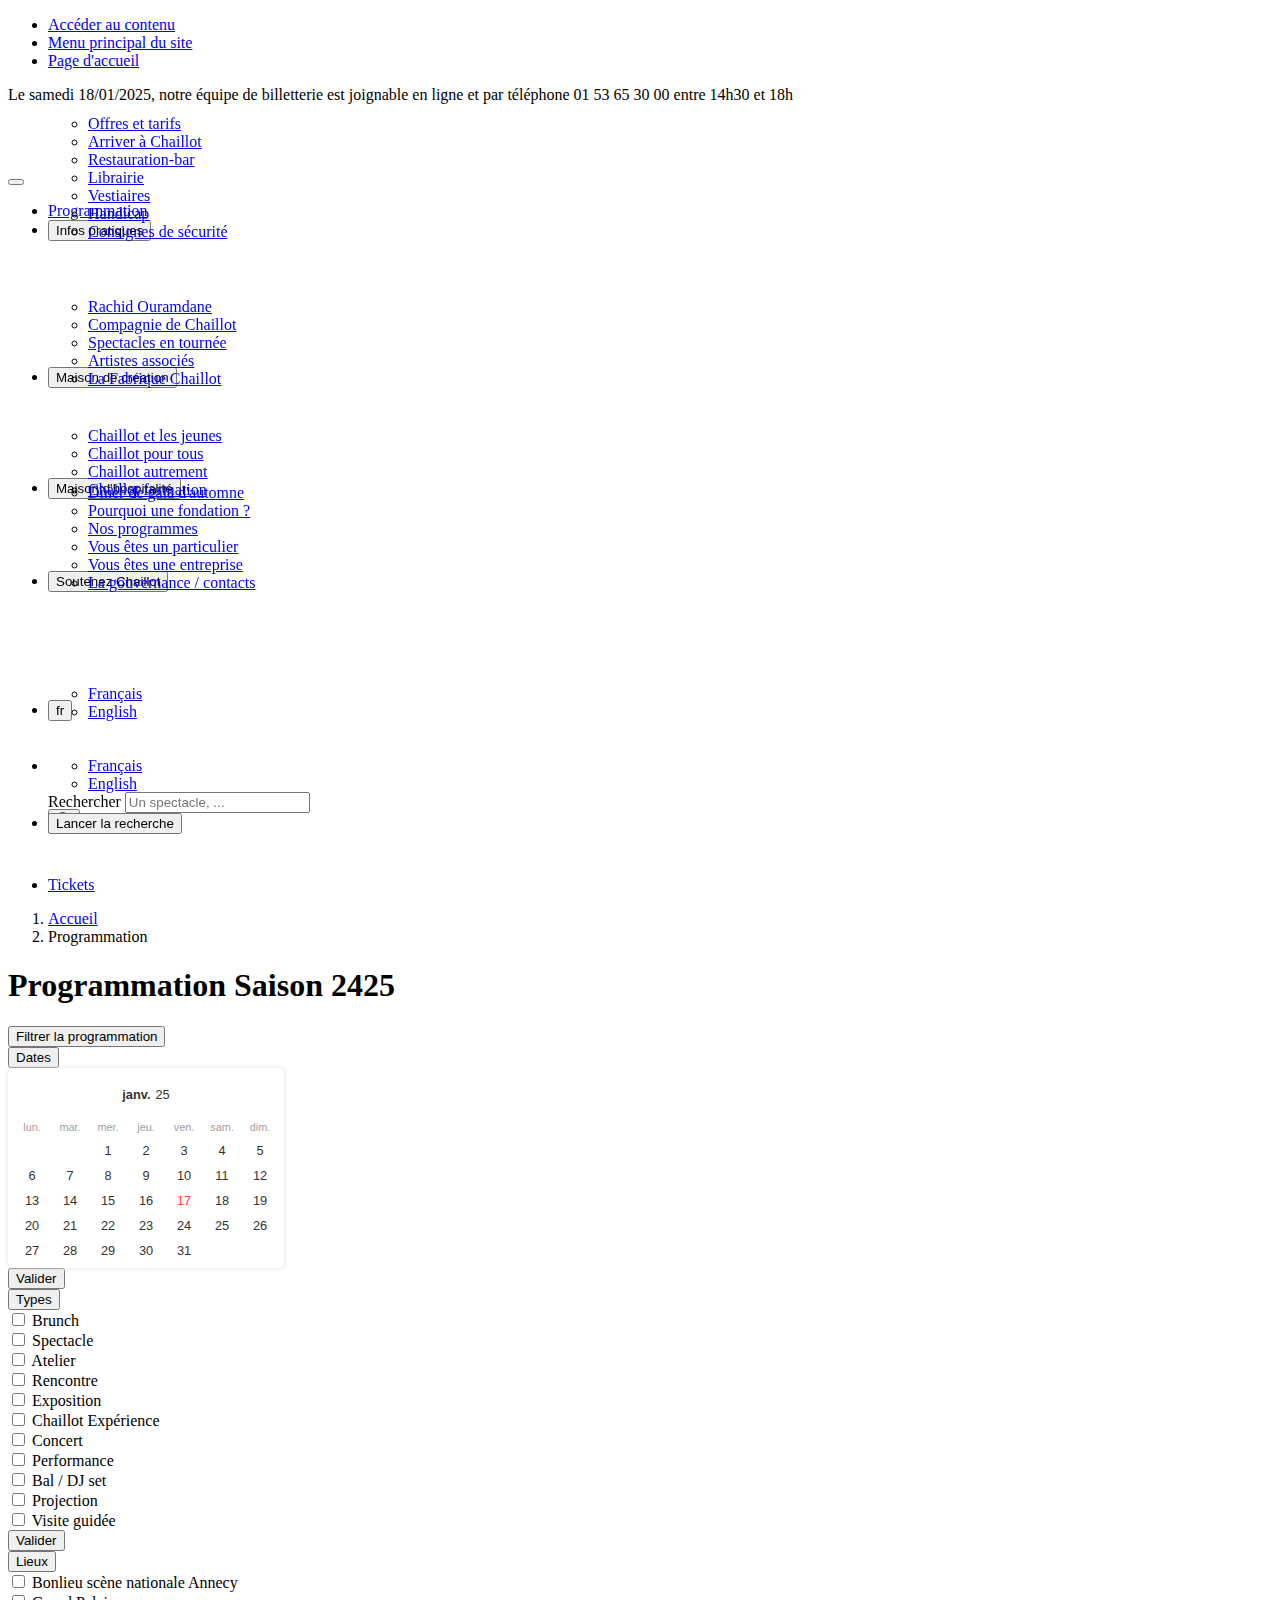
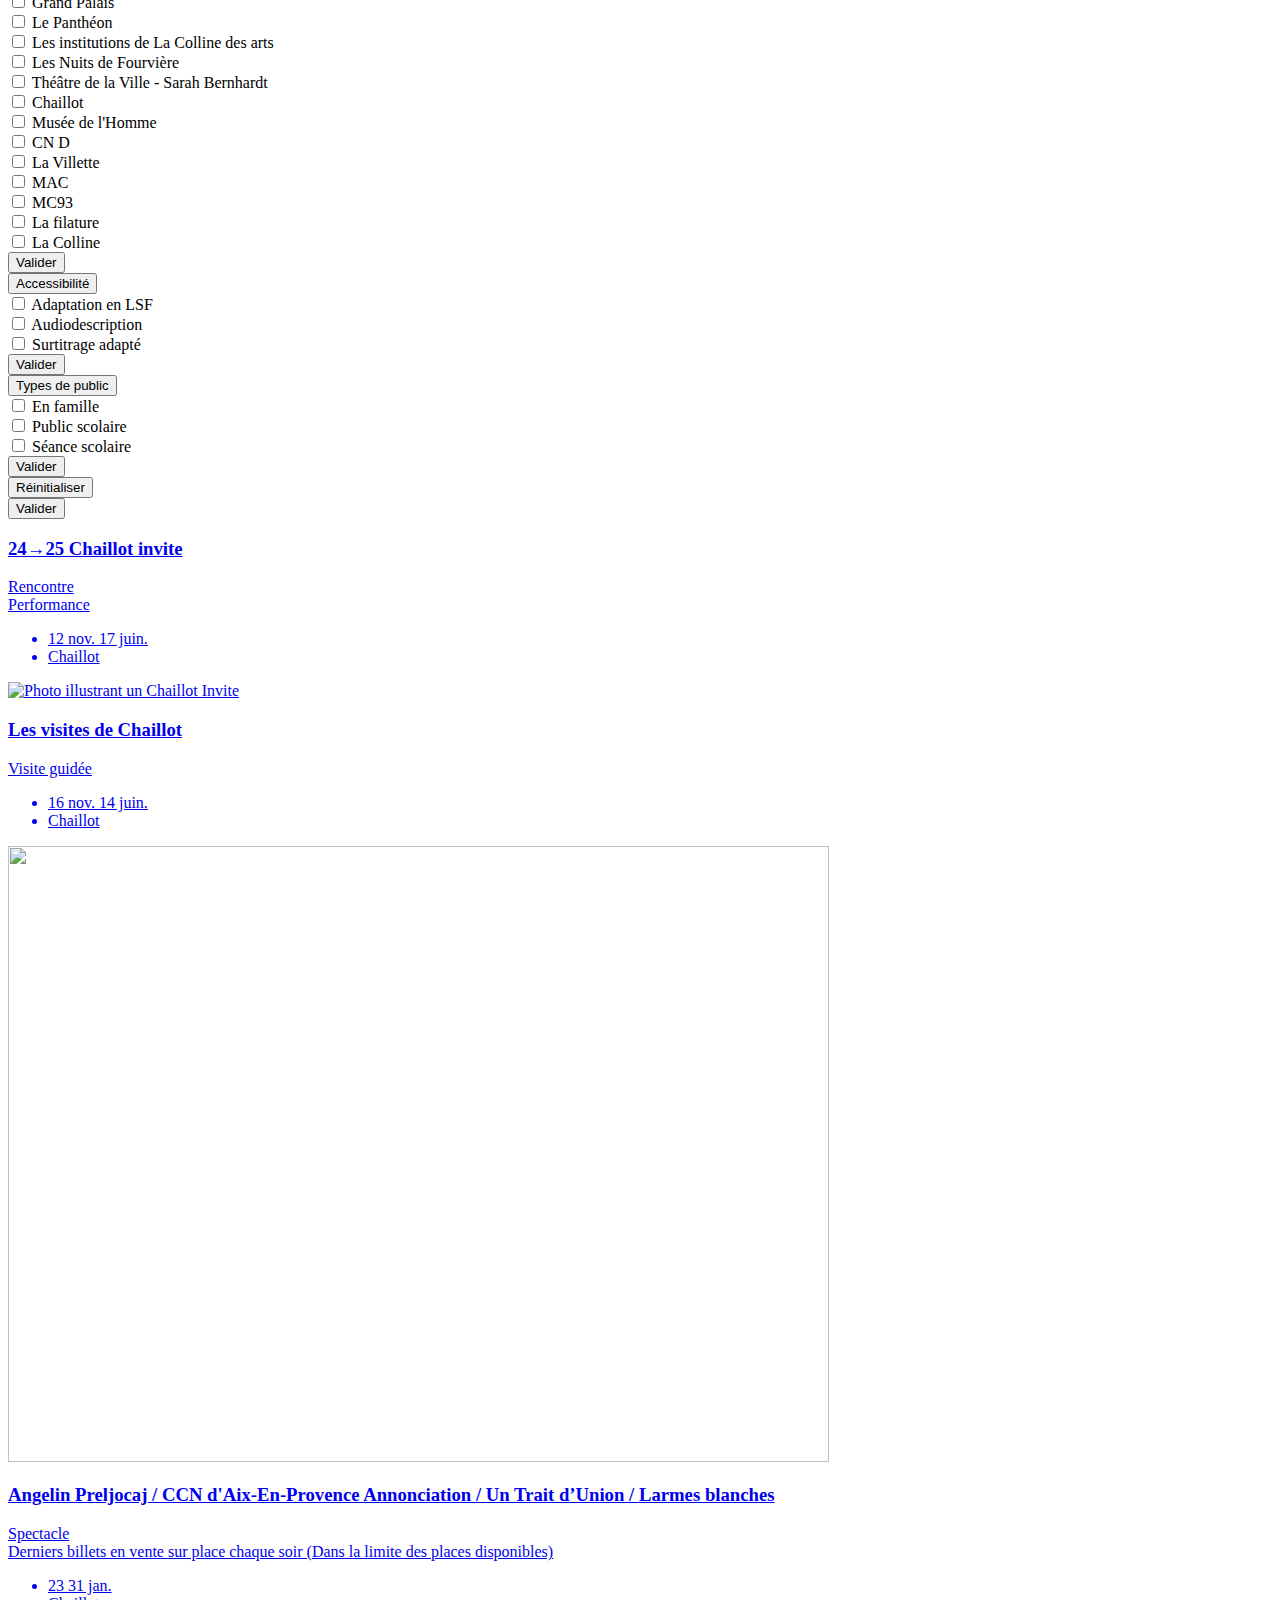
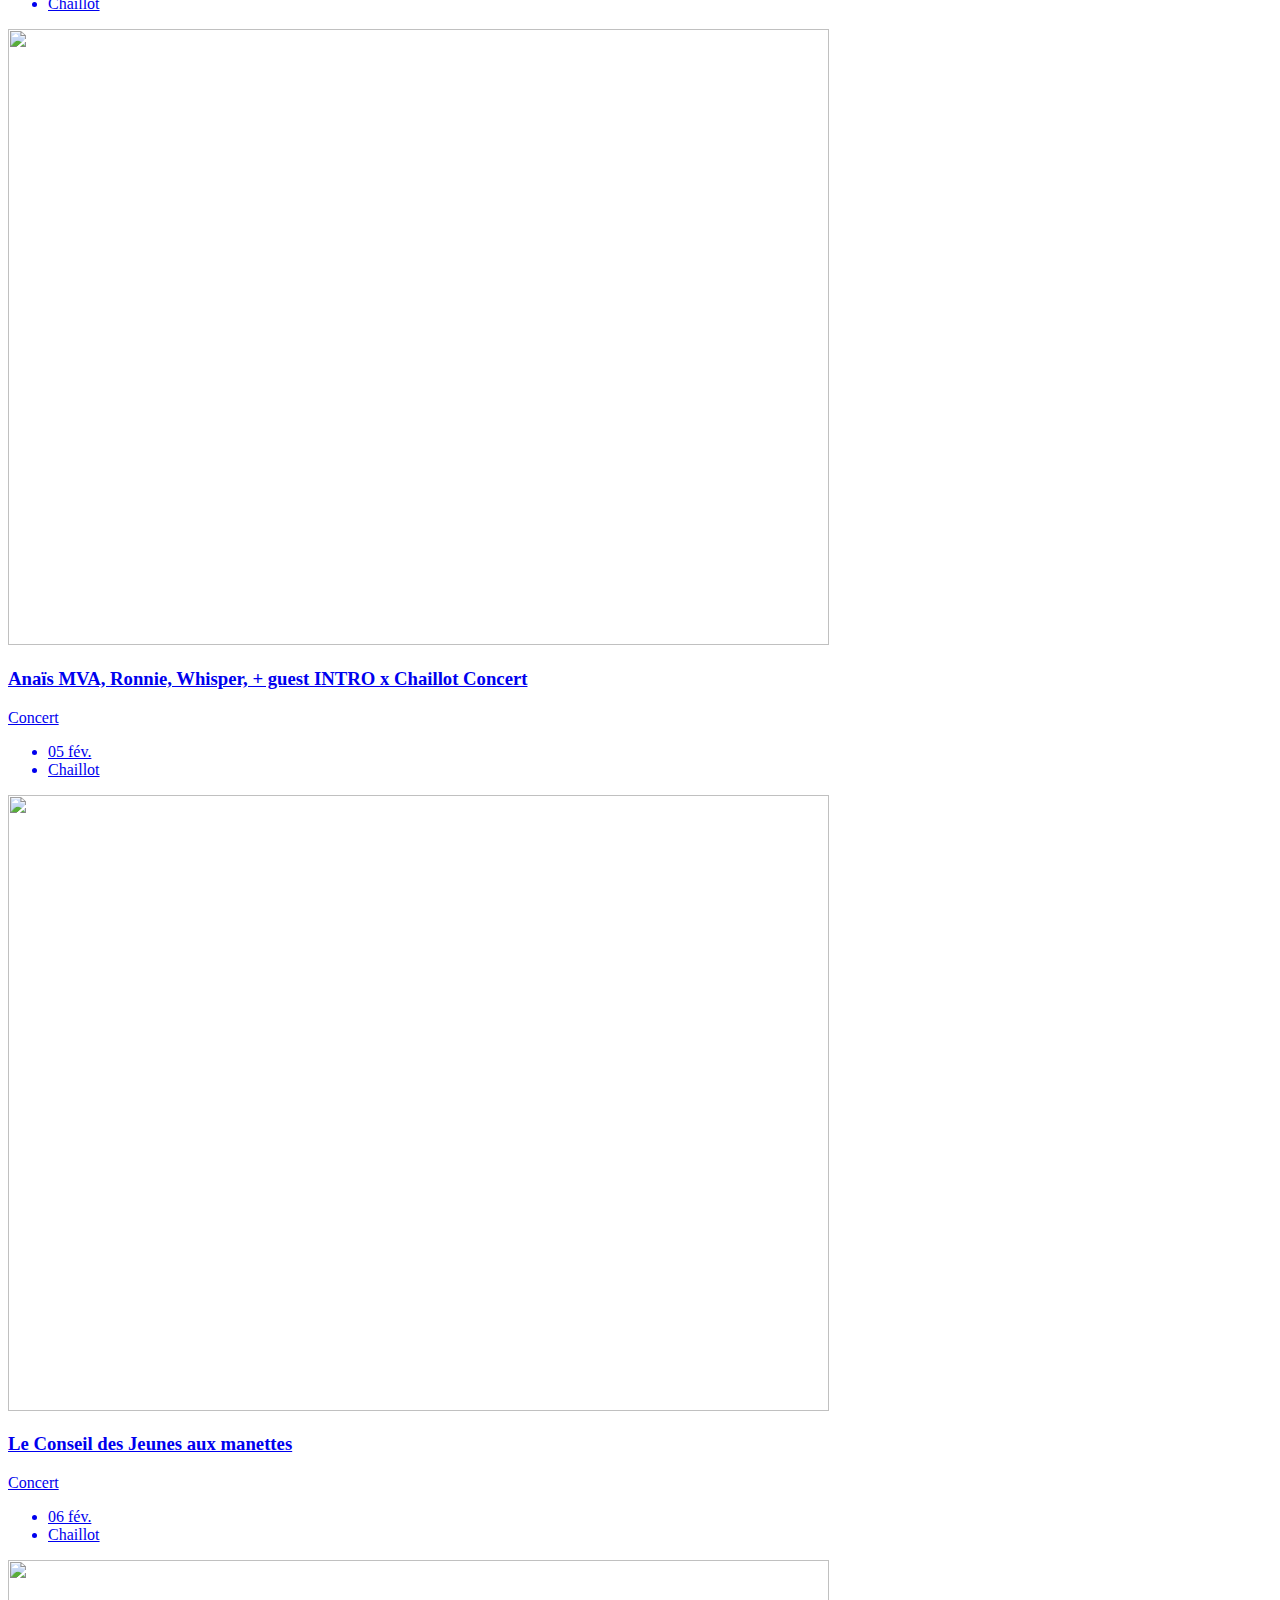
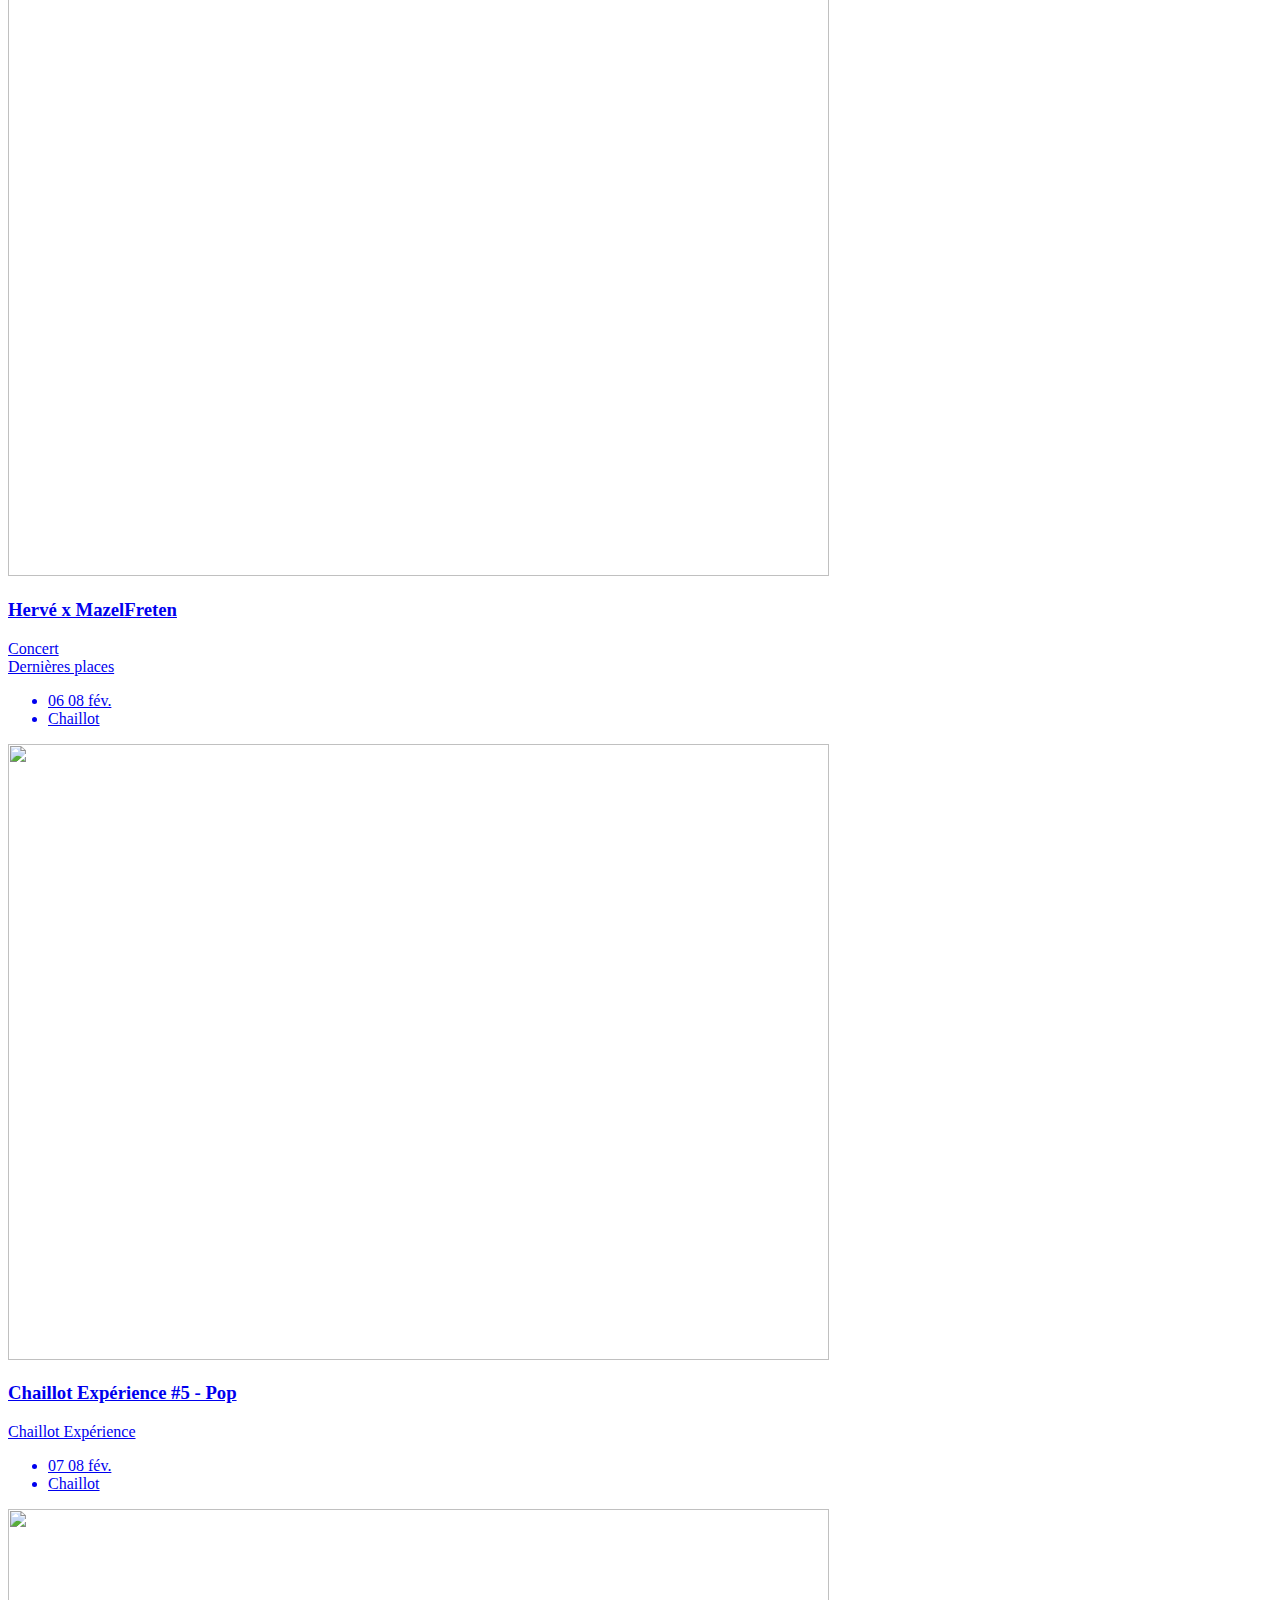
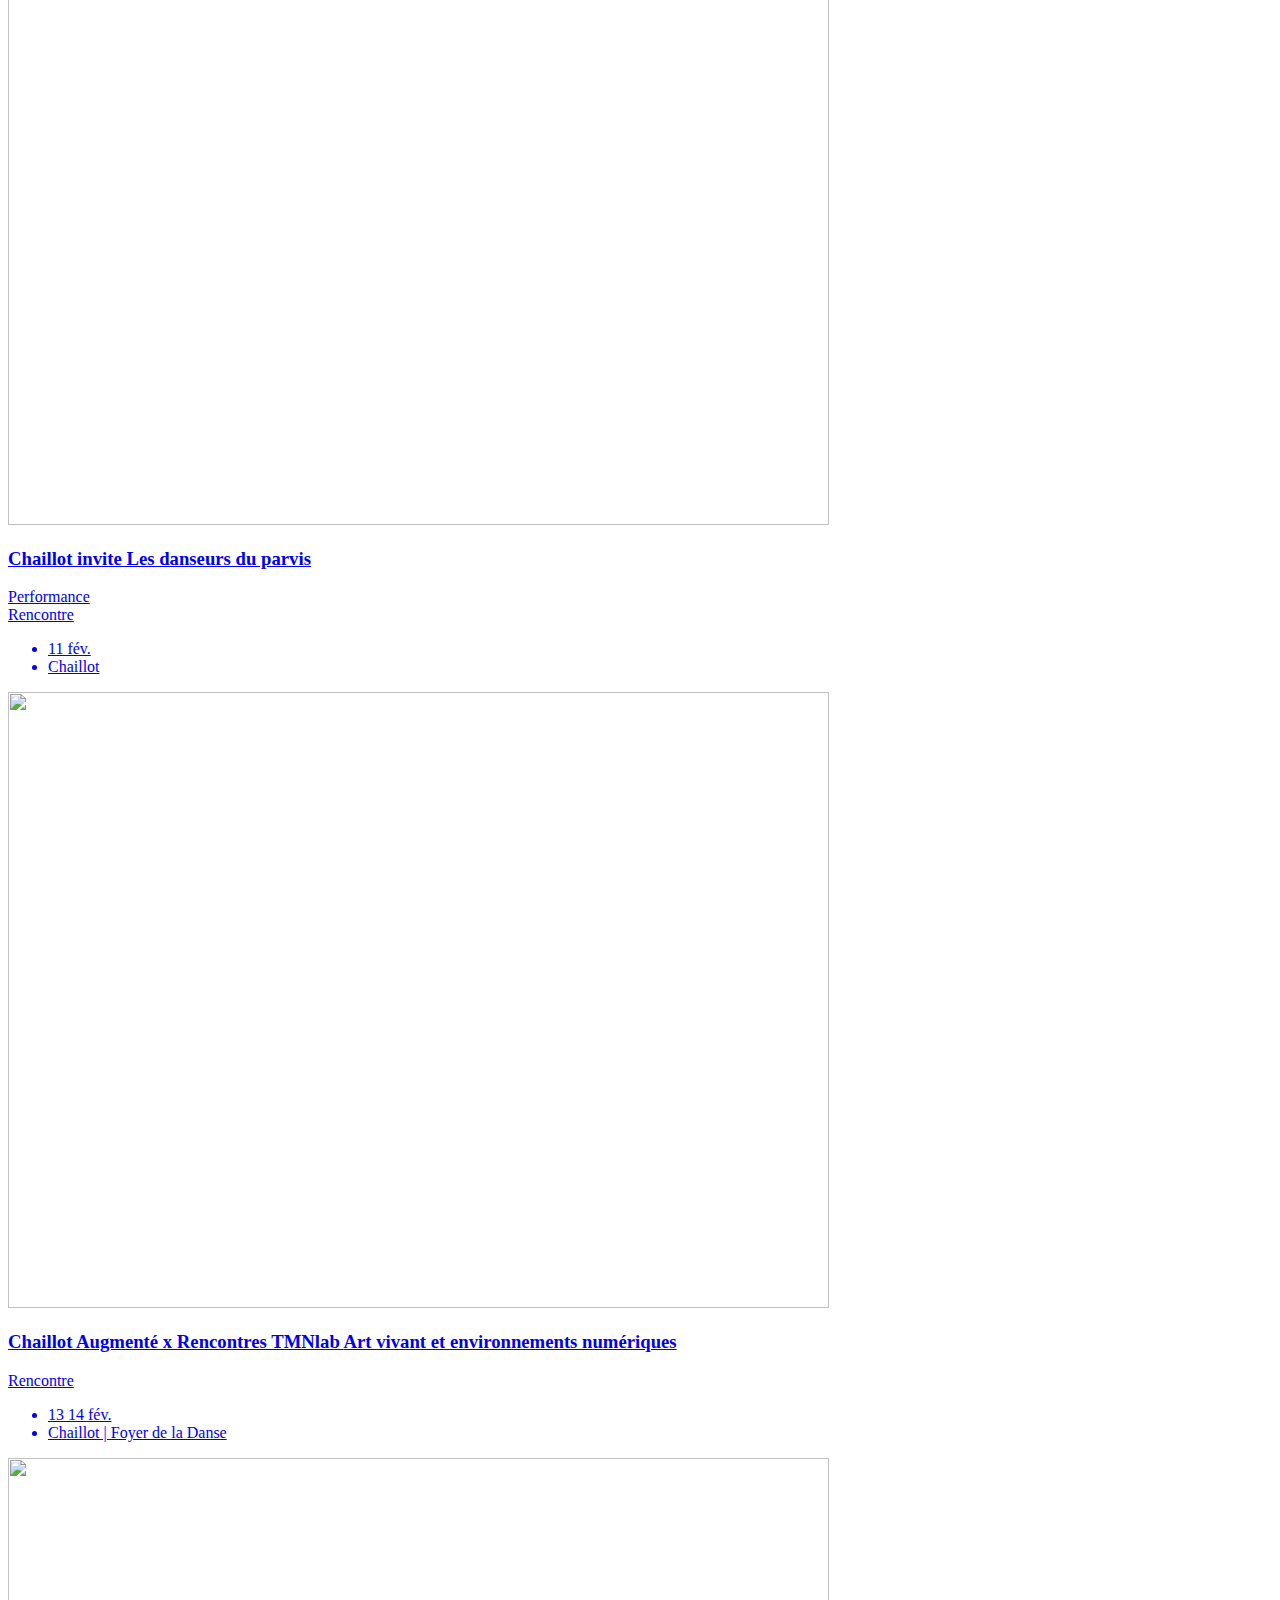
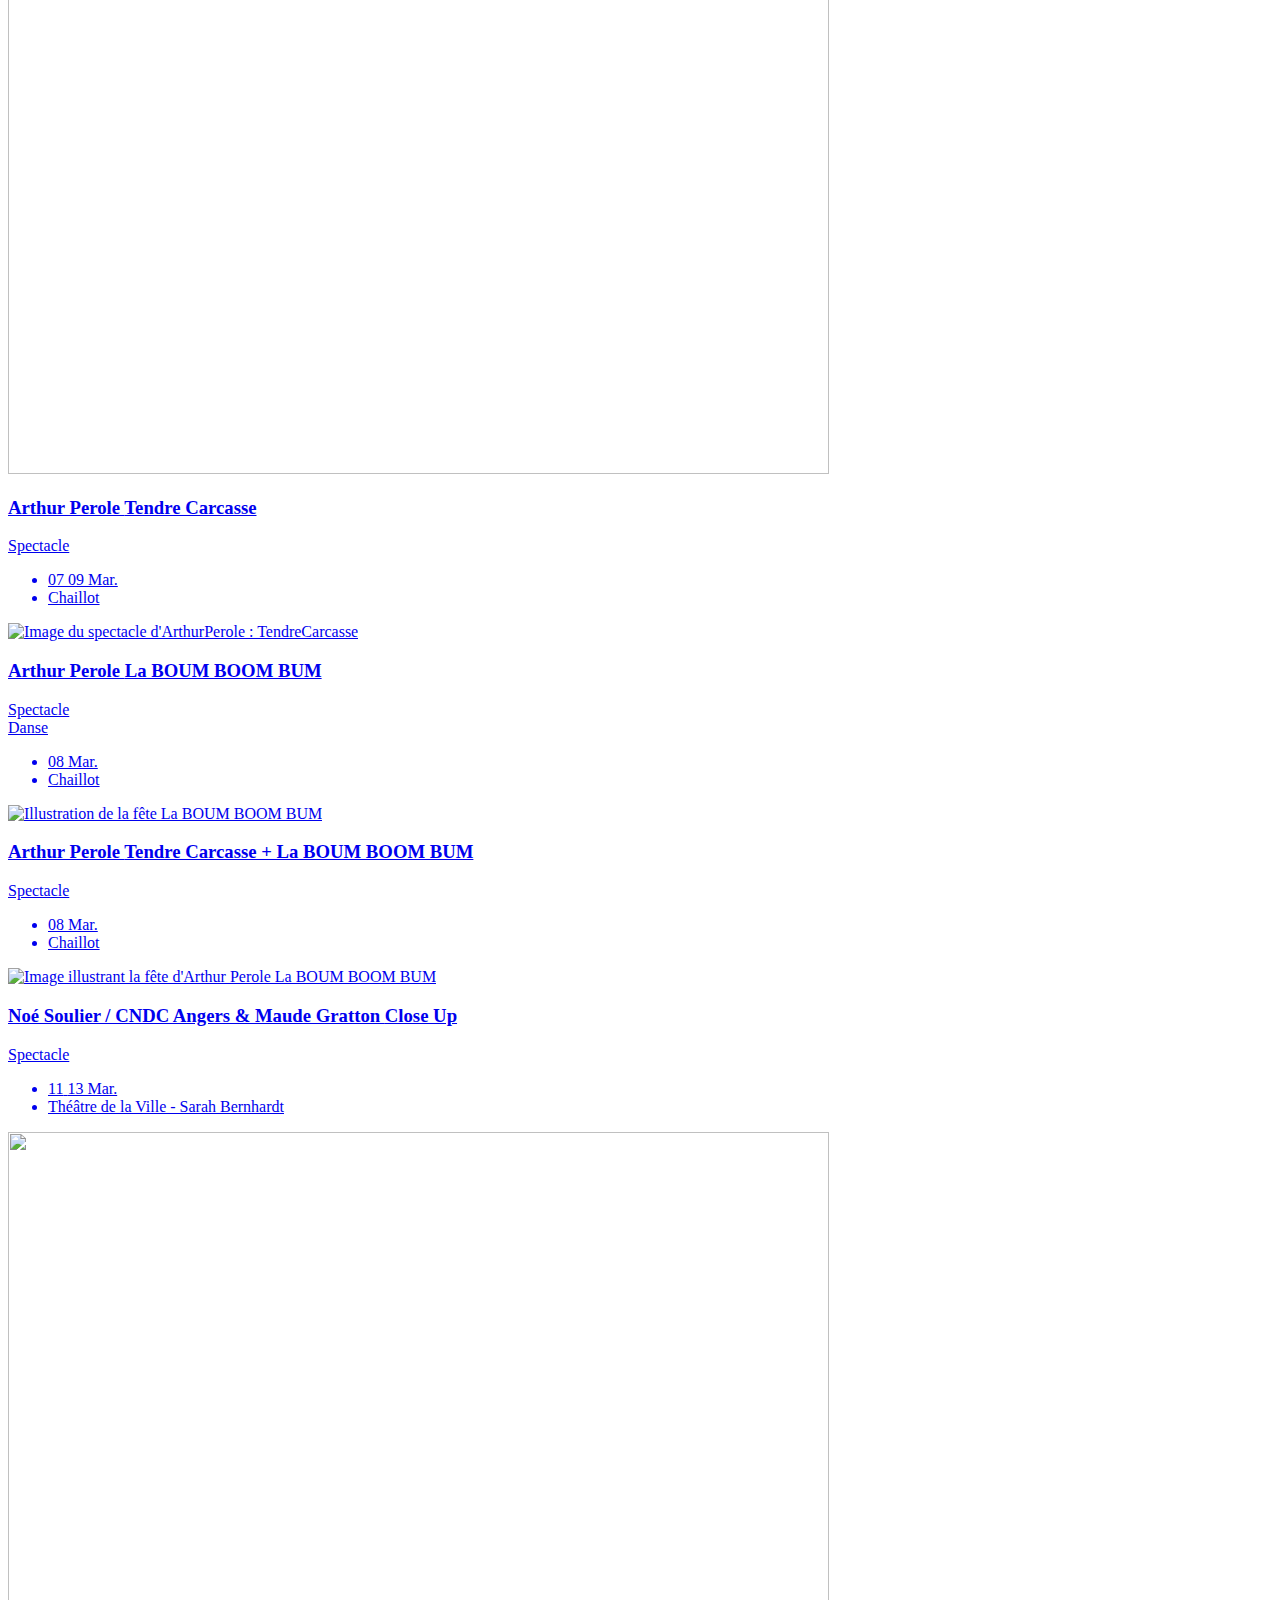
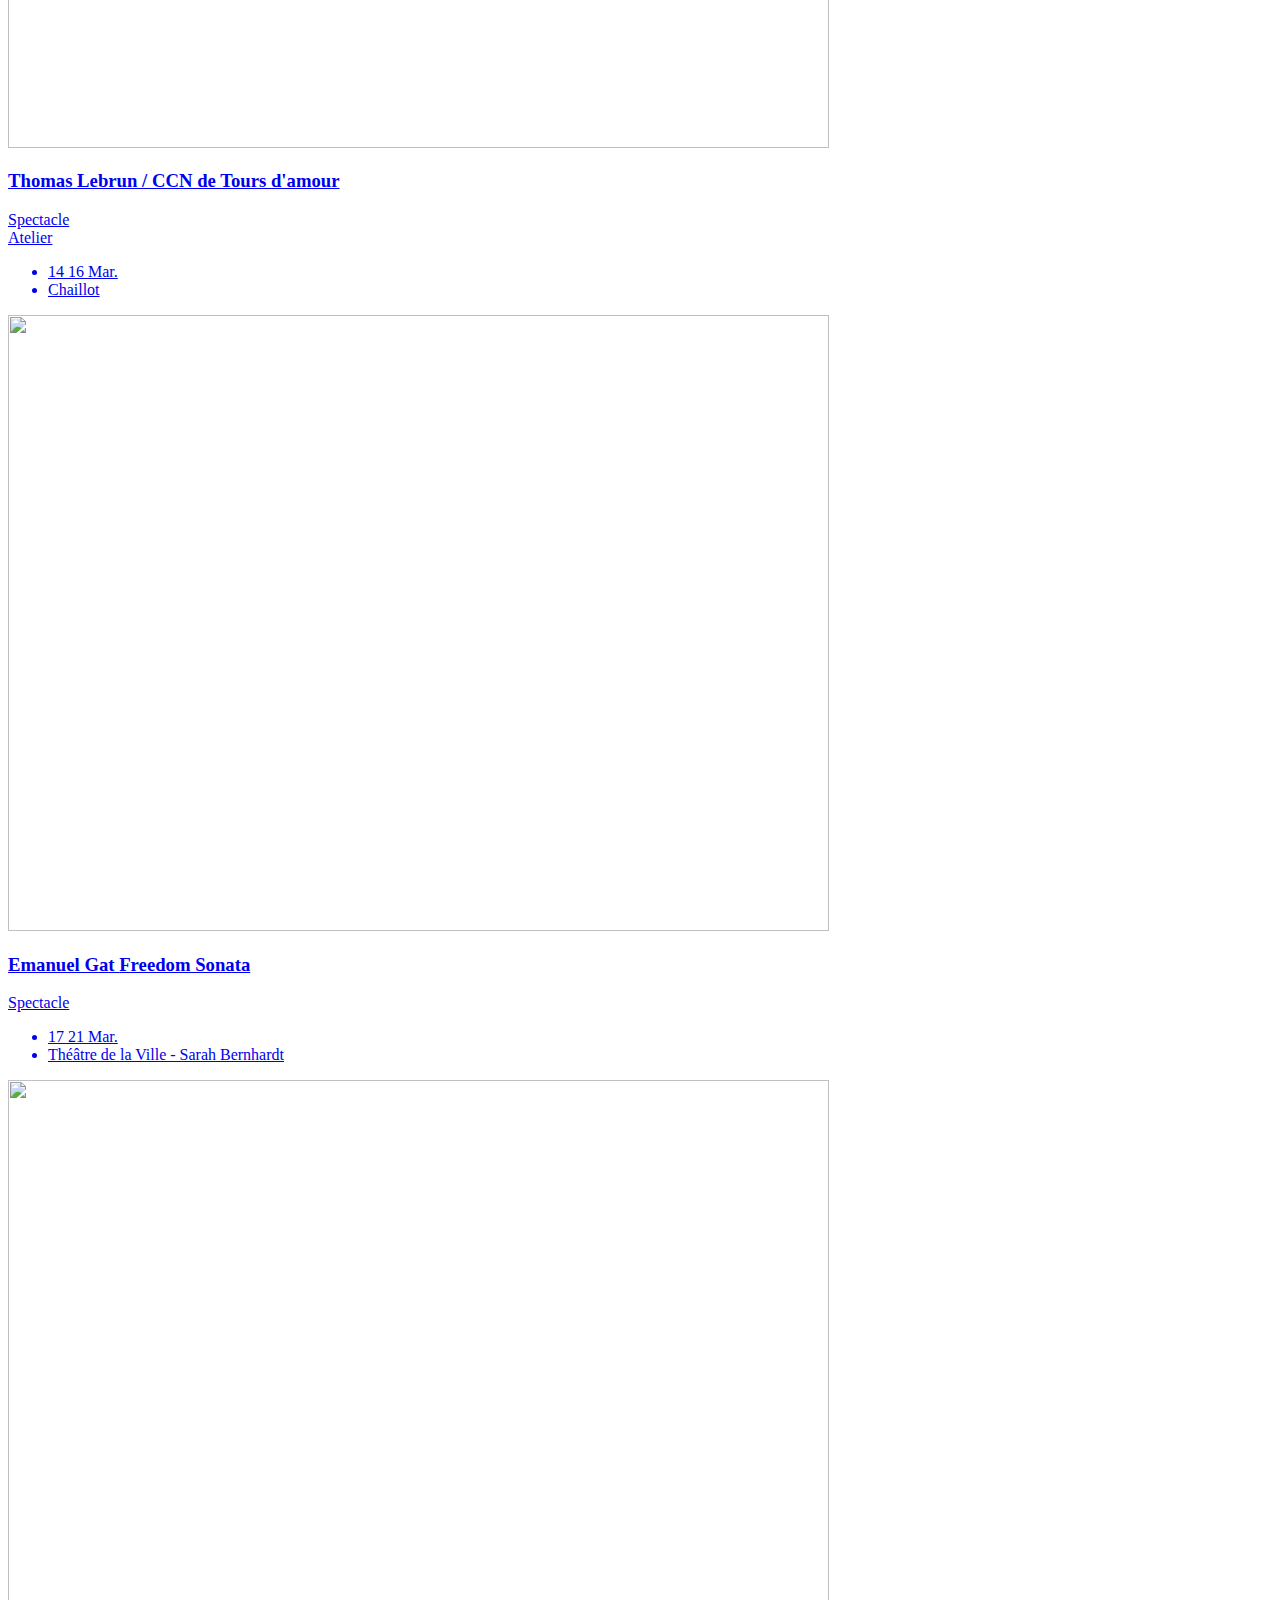
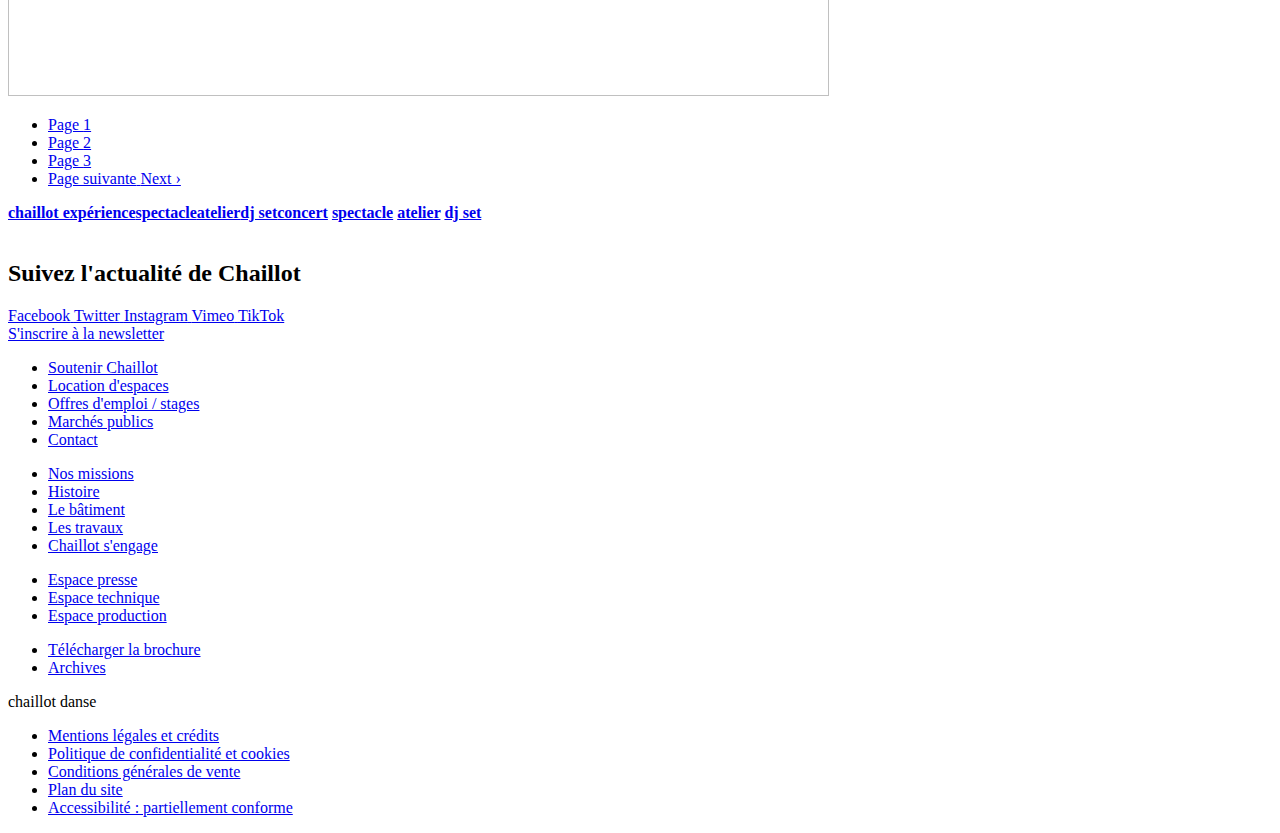
==== commit 41464754: "changed dates to validated dates" ====
--- a/chaillot_rendered_playwright.html
+++ b/chaillot_rendered_playwright.html
@@ -395,7 +395,7 @@
 			<span class="filter"></span>
 		</button>
 		<div class="programmation__form-filter">
-			<input autocomplete="off" data-drupal-selector="form-m0pubwx0t8pjxehbnvt1sejla9oeddwatcmfazmo98o" type="hidden" name="form_build_id" value="form-m0PuBwx0t8pjxeHBnVT1sEJLa9oeddWaTcMFAZMo98o">
+			<input autocomplete="off" data-drupal-selector="form-xqyasim0dz6glzcjveyln7bshpp4z2p4cm1gqyco-ro" type="hidden" name="form_build_id" value="form-XQYAsim0dz6glzcJvEyLn7bShpp4z2p4CM1gqyCO-Ro">
 
 			
 			<input data-drupal-selector="edit-chaillot-programmation-form" type="hidden" name="form_id" value="chaillot_programmation_form">
@@ -1224,6 +1224,63 @@
 
 
 	
+	<a href="/fr/programmation/2024-2025/la-boum-boom-bum-arthur-perole" class="card posters__item group flex flex-col h-full animated-scall ">
+		<div class="posters__item-content pt-16 lg:pt-8 order-last flex flex-col justify-between h-full">
+			<h3>
+							Arthur Perole
+	
+				<span class="text-primary">La BOUM BOOM BUM</span>
+			</h3>
+			<div>
+				<div class="list-tags my-16">
+											
+<div class="tags">Spectacle</div>
+
+					
+<div class="tags">Danse</div>
+
+			
+					
+				</div>
+				<ul>
+					<li class="date flex items-center gap-4 border-t last:border-b border-y-black py-6 font-normal">			<time class="lowercase" title="8 mars 2025" datetime="2025-03-08T12:00:00">08 Mar.</time>
+	</li>
+					<li class="border-t last:border-b border-y-black py-6">Chaillot</li>
+				</ul>
+			</div>
+		</div>
+		<div class="block relative order-first posters__item-image">
+			<div class="w-full h-full bg-primary overflow-hidden">
+								    <picture>
+                  <source srcset="/sites/default/files/styles/card_4_3_extra_large_desktop/public/uploads/images/2024-05/La%20BBB%20-%20Horizontal%20sans%20titre.webp?h=7d5cce7d&amp;itok=5c41-hZq 1x" media="(min-width: 1920px)" type="image/webp">
+              <source srcset="/sites/default/files/styles/card_4_3_large_desktop/public/uploads/images/2024-05/La%20BBB%20-%20Horizontal%20sans%20titre.webp?h=7d5cce7d&amp;itok=dzbpAj0L 1x" media="(min-width: 1440px)" type="image/webp">
+              <source srcset="/sites/default/files/styles/card_4_3_desktop/public/uploads/images/2024-05/La%20BBB%20-%20Horizontal%20sans%20titre.webp?h=7d5cce7d&amp;itok=3eLmlxTY 1x" media="(min-width: 1024px)" type="image/webp">
+              <source srcset="/sites/default/files/styles/card_4_3_tablet/public/uploads/images/2024-05/La%20BBB%20-%20Horizontal%20sans%20titre.webp?h=7d5cce7d&amp;itok=DisMKyGV 1x" media="(min-width: 768px)" type="image/webp">
+              <source srcset="/sites/default/files/styles/card_4_3_mobile/public/uploads/images/2024-05/La%20BBB%20-%20Horizontal%20sans%20titre.webp?h=7d5cce7d&amp;itok=4kOPAai4 1x" type="image/webp">
+              <source srcset="/sites/default/files/styles/card_4_3_extra_large_desktop/public/uploads/images/2024-05/La%20BBB%20-%20Horizontal%20sans%20titre.png?h=7d5cce7d&amp;itok=5c41-hZq 1x" media="(min-width: 1920px)" type="image/png">
+              <source srcset="/sites/default/files/styles/card_4_3_large_desktop/public/uploads/images/2024-05/La%20BBB%20-%20Horizontal%20sans%20titre.png?h=7d5cce7d&amp;itok=dzbpAj0L 1x" media="(min-width: 1440px)" type="image/png">
+              <source srcset="/sites/default/files/styles/card_4_3_desktop/public/uploads/images/2024-05/La%20BBB%20-%20Horizontal%20sans%20titre.png?h=7d5cce7d&amp;itok=3eLmlxTY 1x" media="(min-width: 1024px)" type="image/png">
+              <source srcset="/sites/default/files/styles/card_4_3_tablet/public/uploads/images/2024-05/La%20BBB%20-%20Horizontal%20sans%20titre.png?h=7d5cce7d&amp;itok=DisMKyGV 1x" media="(min-width: 768px)" type="image/png">
+              <source srcset="/sites/default/files/styles/card_4_3_mobile/public/uploads/images/2024-05/La%20BBB%20-%20Horizontal%20sans%20titre.png?h=7d5cce7d&amp;itok=4kOPAai4 1x" type="image/png">
+                  <img loading="eager" src="/sites/default/files/styles/card_4_3_extra_large_desktop/public/uploads/images/2024-05/La%20BBB%20-%20Horizontal%20sans%20titre.png?h=7d5cce7d&amp;itok=5c41-hZq" width="821" height="616" alt="Illustration de la fête La BOUM BOOM BUM">
+
+  </picture>
+
+
+	
+
+
+			</div>
+		</div>
+	</a>
+
+
+					</div>
+														<div class="col-span-3 lg:col-span-1">
+						
+
+
+	
 	<a href="/fr/programmation/2024-2025/tendre-carcasse-%2B-la-boum-boom-bum-arthur-perole" class="card posters__item group flex flex-col h-full animated-scall ">
 		<div class="posters__item-content pt-16 lg:pt-8 order-last flex flex-col justify-between h-full">
 			<h3>
@@ -1260,63 +1317,6 @@
               <source srcset="/sites/default/files/styles/card_4_3_tablet/public/uploads/images/2024-05/ArthurPerole_BoumBoomBum_01%C2%A9QuentinChevrier.jpg?h=a9e37703&amp;itok=R8slyqN- 1x" media="(min-width: 768px)" type="image/jpeg">
               <source srcset="/sites/default/files/styles/card_4_3_mobile/public/uploads/images/2024-05/ArthurPerole_BoumBoomBum_01%C2%A9QuentinChevrier.jpg?h=a9e37703&amp;itok=k0oRV4x2 1x" type="image/jpeg">
                   <img loading="eager" src="/sites/default/files/styles/card_4_3_extra_large_desktop/public/uploads/images/2024-05/ArthurPerole_BoumBoomBum_01%C2%A9QuentinChevrier.jpg?h=a9e37703&amp;itok=HiJz4XWL" width="821" height="616" alt="Image illustrant la fête d'Arthur Perole La BOUM BOOM BUM">
-
-  </picture>
-
-
-	
-
-
-			</div>
-		</div>
-	</a>
-
-
-					</div>
-														<div class="col-span-3 lg:col-span-1">
-						
-
-
-	
-	<a href="/fr/programmation/2024-2025/la-boum-boom-bum-arthur-perole" class="card posters__item group flex flex-col h-full animated-scall ">
-		<div class="posters__item-content pt-16 lg:pt-8 order-last flex flex-col justify-between h-full">
-			<h3>
-							Arthur Perole
-	
-				<span class="text-primary">La BOUM BOOM BUM</span>
-			</h3>
-			<div>
-				<div class="list-tags my-16">
-											
-<div class="tags">Spectacle</div>
-
-					
-<div class="tags">Danse</div>
-
-			
-					
-				</div>
-				<ul>
-					<li class="date flex items-center gap-4 border-t last:border-b border-y-black py-6 font-normal">			<time class="lowercase" title="8 mars 2025" datetime="2025-03-08T12:00:00">08 Mar.</time>
-	</li>
-					<li class="border-t last:border-b border-y-black py-6">Chaillot</li>
-				</ul>
-			</div>
-		</div>
-		<div class="block relative order-first posters__item-image">
-			<div class="w-full h-full bg-primary overflow-hidden">
-								    <picture>
-                  <source srcset="/sites/default/files/styles/card_4_3_extra_large_desktop/public/uploads/images/2024-05/La%20BBB%20-%20Horizontal%20sans%20titre.webp?h=7d5cce7d&amp;itok=5c41-hZq 1x" media="(min-width: 1920px)" type="image/webp">
-              <source srcset="/sites/default/files/styles/card_4_3_large_desktop/public/uploads/images/2024-05/La%20BBB%20-%20Horizontal%20sans%20titre.webp?h=7d5cce7d&amp;itok=dzbpAj0L 1x" media="(min-width: 1440px)" type="image/webp">
-              <source srcset="/sites/default/files/styles/card_4_3_desktop/public/uploads/images/2024-05/La%20BBB%20-%20Horizontal%20sans%20titre.webp?h=7d5cce7d&amp;itok=3eLmlxTY 1x" media="(min-width: 1024px)" type="image/webp">
-              <source srcset="/sites/default/files/styles/card_4_3_tablet/public/uploads/images/2024-05/La%20BBB%20-%20Horizontal%20sans%20titre.webp?h=7d5cce7d&amp;itok=DisMKyGV 1x" media="(min-width: 768px)" type="image/webp">
-              <source srcset="/sites/default/files/styles/card_4_3_mobile/public/uploads/images/2024-05/La%20BBB%20-%20Horizontal%20sans%20titre.webp?h=7d5cce7d&amp;itok=4kOPAai4 1x" type="image/webp">
-              <source srcset="/sites/default/files/styles/card_4_3_extra_large_desktop/public/uploads/images/2024-05/La%20BBB%20-%20Horizontal%20sans%20titre.png?h=7d5cce7d&amp;itok=5c41-hZq 1x" media="(min-width: 1920px)" type="image/png">
-              <source srcset="/sites/default/files/styles/card_4_3_large_desktop/public/uploads/images/2024-05/La%20BBB%20-%20Horizontal%20sans%20titre.png?h=7d5cce7d&amp;itok=dzbpAj0L 1x" media="(min-width: 1440px)" type="image/png">
-              <source srcset="/sites/default/files/styles/card_4_3_desktop/public/uploads/images/2024-05/La%20BBB%20-%20Horizontal%20sans%20titre.png?h=7d5cce7d&amp;itok=3eLmlxTY 1x" media="(min-width: 1024px)" type="image/png">
-              <source srcset="/sites/default/files/styles/card_4_3_tablet/public/uploads/images/2024-05/La%20BBB%20-%20Horizontal%20sans%20titre.png?h=7d5cce7d&amp;itok=DisMKyGV 1x" media="(min-width: 768px)" type="image/png">
-              <source srcset="/sites/default/files/styles/card_4_3_mobile/public/uploads/images/2024-05/La%20BBB%20-%20Horizontal%20sans%20titre.png?h=7d5cce7d&amp;itok=4kOPAai4 1x" type="image/png">
-                  <img loading="eager" src="/sites/default/files/styles/card_4_3_extra_large_desktop/public/uploads/images/2024-05/La%20BBB%20-%20Horizontal%20sans%20titre.png?h=7d5cce7d&amp;itok=5c41-hZq" width="821" height="616" alt="Illustration de la fête La BOUM BOOM BUM">
 
   </picture>
 
